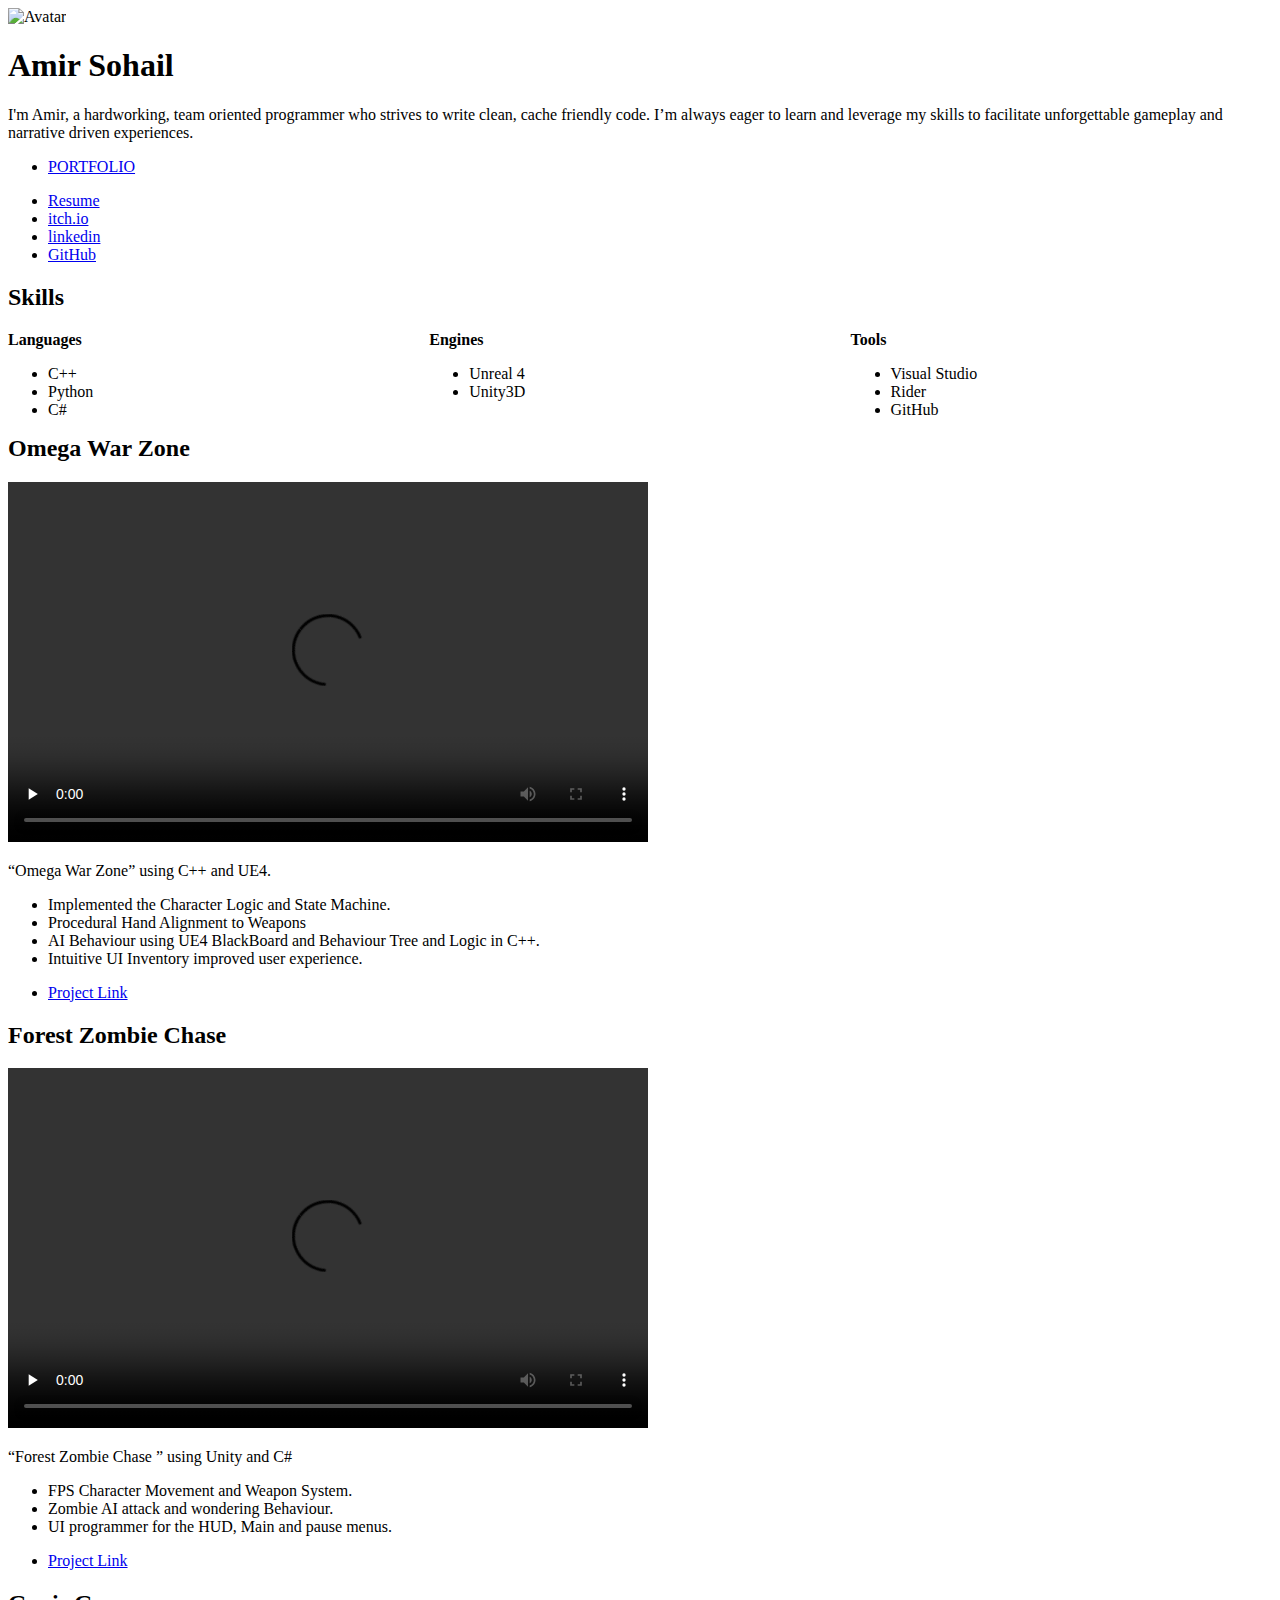
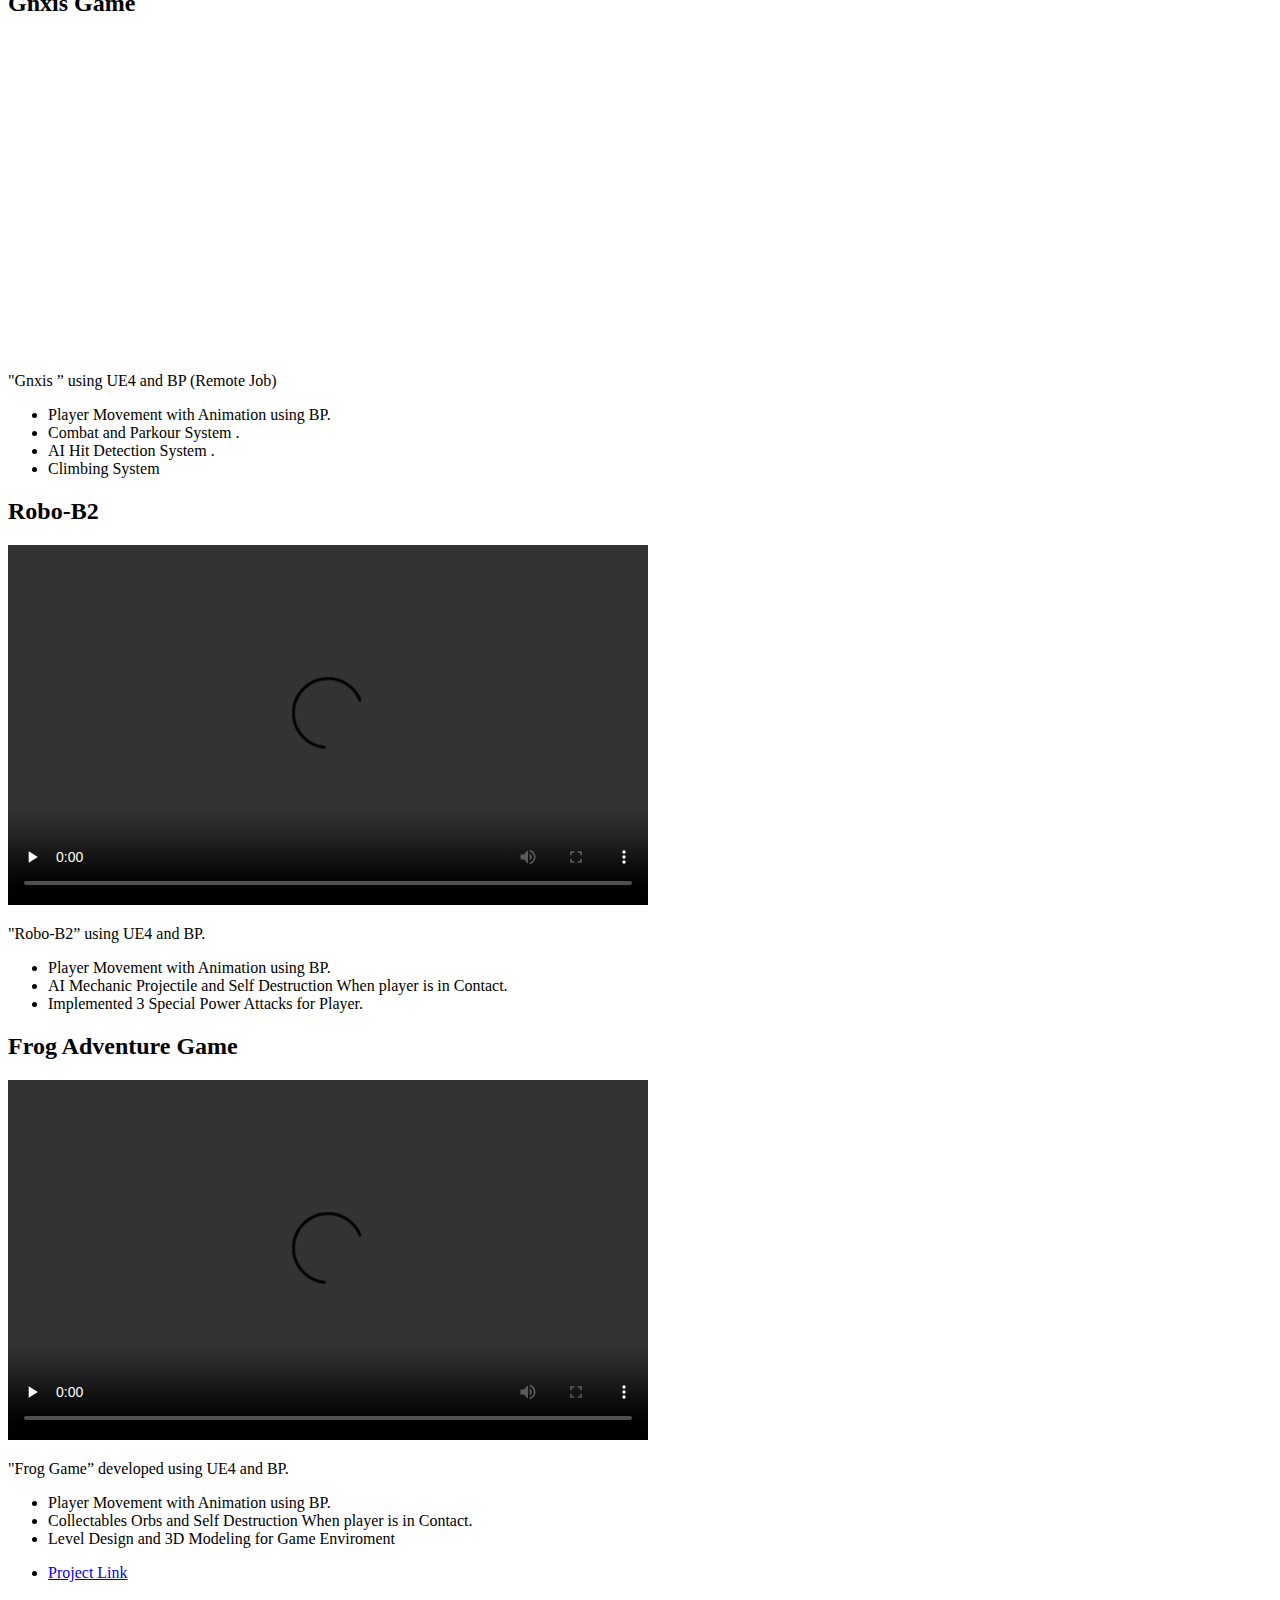
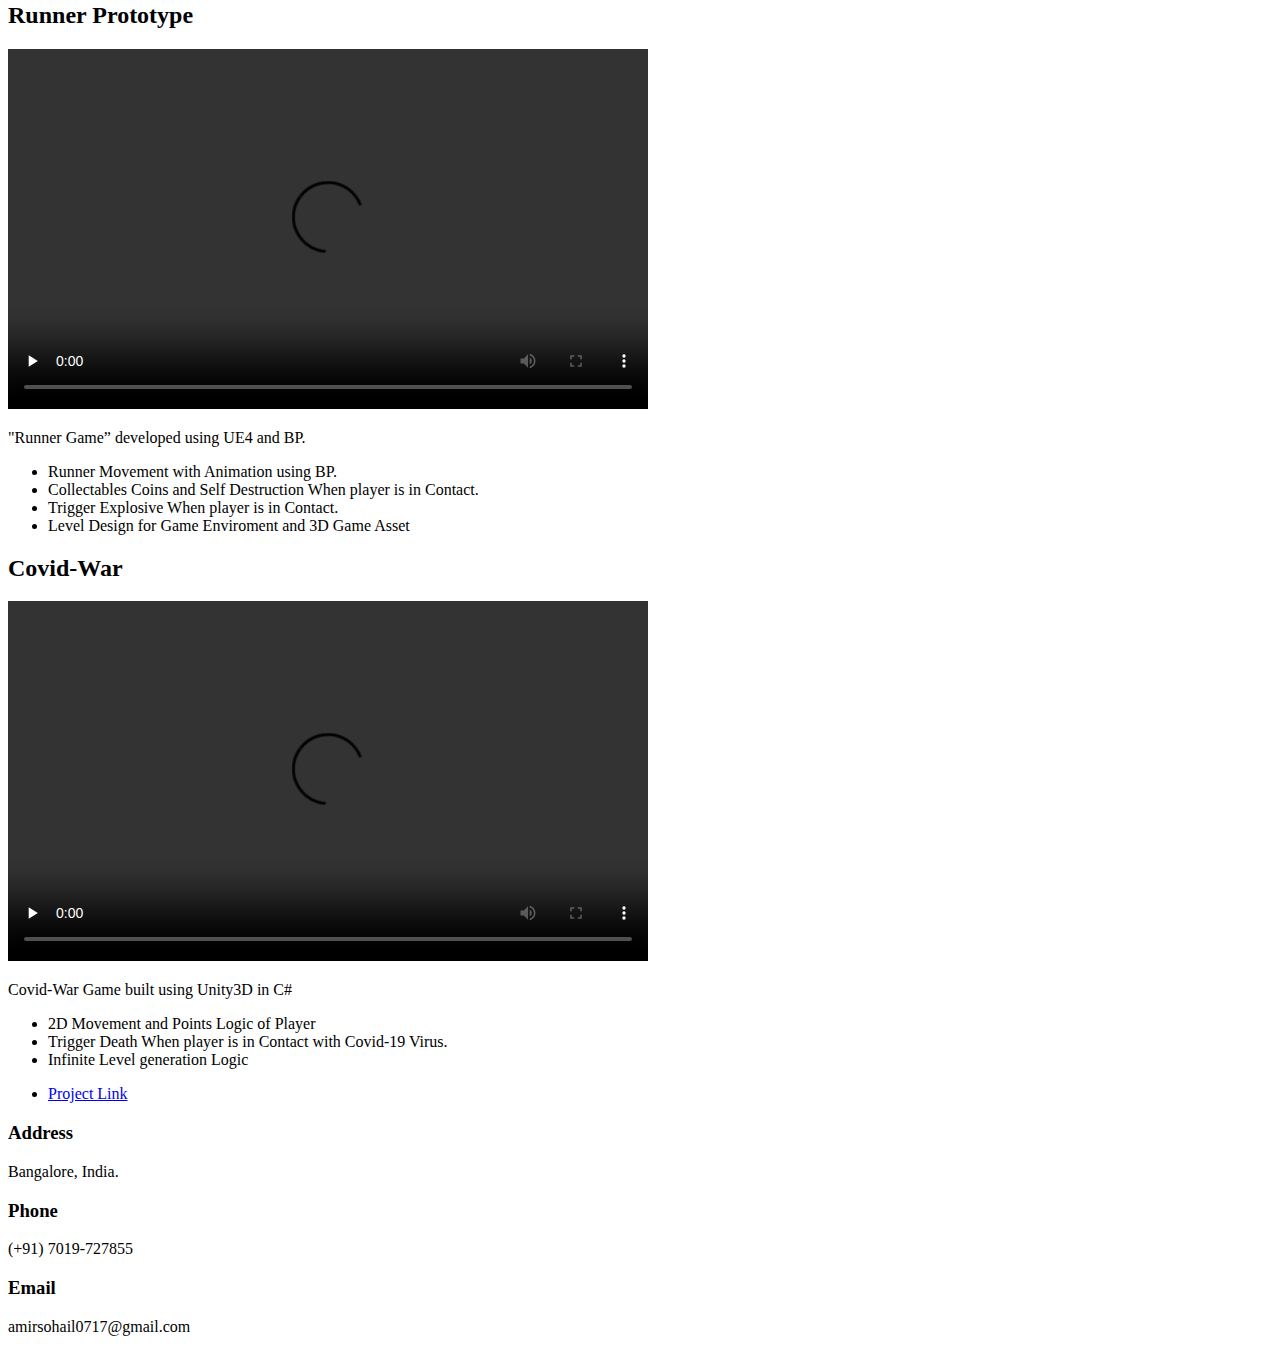
==== index.html @ 927e7188 "Update index.html" ====
<!DOCTYPE HTML>
<!--
	Massively by HTML5 UP
	html5up.net | @ajlkn
	Free for personal and commercial use under the CCA 3.0 license (html5up.net/license)
-->
<html>
	
	<head>
		<title>AMIR PORTFOLIO</title>
		<meta charset="utf-8" />
		<meta name="viewport" content="width=device-width, initial-scale=1, user-scalable=no" />
		<link rel="stylesheet" href="assets/css/main.css" />
		<noscript><link rel="stylesheet" href="assets/css/noscript.css" /></noscript>
		
	</head>
	
	<body class="is-preload">

		<!-- Wrapper -->
			<div id="wrapper" class="fade-in">

				
				  
				<!-- Intro -->
					<div id="intro">
						<!-- <div class="Profile"> -->
							<img src="images/Profile.jpg"  class="image--Profile" alt="Avatar">
						<!-- </div> -->

						<!-- <image src="images/Profile.jpg" alt="Avatar"> -->
							 
						<h1>Amir Sohail</h1>
						<p>I'm Amir, a hardworking, team oriented programmer who strives to write clean, cache friendly code. I’m always eager to learn and leverage my skills to facilitate unforgettable gameplay and narrative driven experiences.</p>
						<!-- <ul class="actions">
							<li><a href="#header" class="button icon solid solo fa-arrow-down scrolly">Continue</a></li>
						</ul> -->
					</div>

				<!-- Header -->
					<header id="header">
						<!-- <a href="index.html" class="logo">scroll</a> -->
					</header>

				<!-- Nav -->
					<nav id="nav">
						<ul class="links">
							<li class="active"><a href="index.html"> PORTFOLIO</a></li>
							<!-- <li><a href="generic.html">Generic Page</a></li>
							<li><a href="elements.html">Elements Reference</a></li> -->
						</ul>
					 
						<ul class="icons">
							<!-- <li><a href="#" class="icon brands fa-twitter"><span class="label">Twitter</span></a></li>  --> 
							<li><a href="./images/Resume.pdf" target="_blank" type="application/pdf">    Resume   </a></li>
							<li><a href="https://amir0717.itch.io/"   class="fab fa-itch-io">  <span class="label">itch.io</span></a></li>
							<li><a href="https://www.linkedin.com/in/amir-s-07bb90153/" class="icon brands fa-linkedin"><span class="label">linkedin</span></a></li>
							<li><a href="https://github.com/ACMOIDRE" class="icon brands fa-github"><span class="label">GitHub</span></a></li>
						</ul>
					</nav>

				 

				<!-- Main -->
					<div id="main">


						<div class="SiteSection">
							
							<h2 class="SectionHeader">Skills</h2>	
							<div class="container-X"  >
								

								 

								<div class="col-xs-4 Listing"  style=" display: grid; float: left;  width: 33.33%;    background: transparent;" >
									<strong>Languages</strong>
									<ul>
										<li>C++</li>
										<li>Python</li>
										<li>C#</li>
									</ul>
								</div>

								<div class="col-xs-4 Listing" style=" display: grid; float: left; width: 33.33%;    background: transparent;">
									<strong>Engines</strong>
									<ul>
										<li>Unreal 4</li>
										<li>Unity3D</li>										
									</ul>
								</div>	

								<div class="col-xs-4 Listing" style=" display: grid; float: left; width: 33.33%;   background: transparent;" >
									<strong>Tools</strong>
									<ul>
										<li>Visual Studio</li>
										<li>Rider</li>
										<li>GitHub</li>
									</ul>
								</div>

								

							    

							</div>
						</div>

						<!-- Featured Post -->
							<article class="post featured">

								 <header class="major">  
								 	  <!-- <h2>Projects</h2>
									<p>These are the current projects on which I have worked.  Check out the GitHub and itch.io links for the most up-to-date Work. <br />   
									</p>   -->
								</header>  

								<header class="major">
									<!-- <span class="date">April 22, 2017</span> -->
									<h2> Omega War Zone  </h2>
								</header>

								<!-- <a  class="image main"><img src="images/pic01.jpg" alt="" /></a> -->

								<video width="640" height="360" controls preload="none">
									<source src="images/Shooter_Demo.mp4" type="video/mp4">
									Your browser does not support the video Preload.
								  </video>

								<!-- <p> Omega War Zone Game is third-person shooter game, the protagonist is trapped in an extraterrestrial battle zone..</p> -->
								<p>“Omega War Zone” using C++ and UE4.</p>

								<div  style=" text-align: left; background: transparent;"  >
									 
									<ul>
										<li> Implemented the Character Logic and State Machine.</li>
										<li> Procedural Hand Alignment to Weapons</li>
										<li> AI Behaviour using UE4 BlackBoard and Behaviour Tree and Logic in C++.</li>			
										<li> Intuitive UI Inventory improved user experience.</li>							
									</ul>
								</div>	
								
								<ul class="actions special">
									<li><a href="https://github.com/ACMOIDRE/OmegaWarZoneShooter" class="button large">Project Link</a></li>
								</ul>
							</article>

						<!-- Posts -->
							<section class="posts">

								
							 
								
								
								 <article>
									<header>
										<!-- <span class="date">April 18, 2017</span> -->
										<h2><a  > Forest Zombie Chase  </a></h2>
									</header>
									<!-- <a  class="image fit"><img src="images/pic3.jpg" alt="" /></a> -->

									<video width="640" height="360" controls preload="none">
										<source src="images/FPS_Demo.mp4" type="video/mp4">
										Your browser does not support the video Preload.
									  </video>

									<p> “Forest Zombie Chase  ”  using  Unity and C#</p>
									
									<div  style=" text-align: left; background: transparent;"  >									 
										<ul>
											<li> FPS Character Movement and Weapon System.</li>
											<li> Zombie AI attack and wondering Behaviour.</li>			
											<li> UI programmer for the HUD, Main and pause menus.</li>							
										</ul>
									</div>

									<ul class="actions special">
										<li><a href= "https://github.com/ACMOIDRE/Forest-Zombie-Chase" class="button">Project Link</a></li>
									</ul>
								</article>

								<article>
									<header>
										<!-- <span class="date">April 18, 2017</span> -->
										<h2><a  >Gnxis Game </a></h2>
									</header>
									 
									<iframe width="560" height="315" src="https://www.youtube.com/embed/CVzIyQYFRlk" title="YouTube video player" frameborder="0" allow="accelerometer; autoplay; clipboard-write; encrypted-media; gyroscope; picture-in-picture; web-share" allowfullscreen></iframe>
									  

									<p> "Gnxis ”  using UE4 and BP  (Remote Job) </p>

									<div  style=" text-align: left; background: transparent;"  >									 
										<ul>
											<li> Player Movement with Animation using BP. </li>
											<li> Combat  and Parkour System .</li>			
											<li> AI Hit Detection System .</li>		
											<li> Climbing System</li>												 
										</ul>
									</div>

								 

								</article>

								<article>
									<header>
										<!-- <span class="date">April 18, 2017</span> -->
										<h2><a  >Robo-B2</a></h2>
									</header>
									<!-- <a  class="image fit"><img src="images/pic3.jpg" alt="" /></a> -->

									<video width="640" height="360" controls preload="none">
										<source src="images/Robo_Hammer.mp4" type="video/mp4">
										Your browser does not support the video Preload.
									  </video>

									<p> "Robo-B2”  using UE4 and BP.</p>

									<div  style=" text-align: left; background: transparent;"  >									 
										<ul>
											<li> Player Movement with Animation using BP. </li>
											<li> AI Mechanic Projectile and Self Destruction When player is in Contact.</li>			
											<li> Implemented 3 Special Power Attacks for Player.</li>							
										</ul>
									</div>

								 

								</article>

								<!--  <article>
									<header> 
										<h2>TBA</h2>
									</header>
									<a   class="image fit"><img src="images/pic4.jpg" alt="" /></a>
									<p>Third-person adventure game with a low-poly look. Soon, I'll begin working on this game project.</p>
									<ul class="actions special">
										<li><a href="#" class="button">Project Link</a></li>
									</ul>
								</article>  -->

								<!--
								<article>
									<header>
										<span class="date">April 14, 2017</span>
										<h2><a href="#">Tempus sed<br />
										nulla imperdiet</a></h2>
									</header>
									<a href="#" class="image fit"><img src="images/pic05.jpg" alt="" /></a>
									<p>Donec eget ex magna. Interdum et malesuada fames ac ante ipsum primis in faucibus. Pellentesque venenatis dolor imperdiet dolor mattis sagittis magna etiam.</p>
									<ul class="actions special">
										<li><a href="#" class="button">Full Story</a></li>
									</ul>
								</article>
								<article>
									<header>
										<span class="date">April 11, 2017</span>
										<h2><a href="#">Odio magna<br />
										sed consectetur</a></h2>
									</header>
									<a href="#" class="image fit"><img src="images/pic06.jpg" alt="" /></a>
									<p>Donec eget ex magna. Interdum et malesuada fames ac ante ipsum primis in faucibus. Pellentesque venenatis dolor imperdiet dolor mattis sagittis magna etiam.</p>
									<ul class="actions special">
										<li><a href="#" class="button">Full Story</a></li>
									</ul>
								</article>
								<article>
									<header>
										<span class="date">April 7, 2017</span>
										<h2><a href="#">Augue lorem<br />
										primis vestibulum</a></h2>
									</header>
									<a href="#" class="image fit"><img src="images/pic07.jpg" alt="" /></a>
									<p>Donec eget ex magna. Interdum et malesuada fames ac ante ipsum primis in faucibus. Pellentesque venenatis dolor imperdiet dolor mattis sagittis magna etiam.</p>
									<ul class="actions special">
										<li><a href="#" class="button">Full Story</a></li>
									</ul>
								</article> -->

								 
								<article>
									<header>
										 <!-- <span class="date">April 24, 2017</span>   -->
										<h2>Frog Adventure Game</h2>
									</header>
									<video width="640" height="360" controls preload="none">
										<source src="images/Frog Demo .mp4" type="video/mp4">
										Your browser does not support the video Preload.
									  </video>
									  <p> "Frog Game” developed using UE4 and BP.</p>
									<div  style=" text-align: left; background: transparent;"  >									 
										<ul>
											<li> Player Movement with Animation using BP. </li>
											<li> Collectables Orbs and Self Destruction When player is in Contact.</li>			
											<li> Level Design and 3D Modeling for Game Enviroment</li>							
										</ul>
									</div>
									<ul class="actions special">
										<li><a href="https://drive.google.com/file/d/1zOF3WPN5-6CG1fP9Fnk4nS42MsftiykA/view?usp=sharing" class="button">Project Link</a></li>
									</ul>
								</article> 


								<article>
									<header>
										 <!-- <span class="date">April 24, 2017</span>   -->
										<h2>Runner Prototype</h2>
									</header>
									
									<video width="640" height="360" controls preload="none">
										<source src="images/CreateForHogry.mp4" type="video/mp4">
										Your browser does not support the video Preload.
									  </video>
									  <p> "Runner Game” developed using UE4 and BP.</p>
									<div  style=" text-align: left; background: transparent;"  >									 
										<ul>
											<li> Runner Movement with Animation using BP. </li>
											<li> Collectables Coins and Self Destruction When player is in Contact.</li>
											<li> Trigger Explosive When player is in Contact.</li>		
											<li> Level Design for Game Enviroment and 3D Game Asset  </li>							
										</ul>
									</div>
									
									<ul class="actions special">
										<!-- <li><a href="https://amir0717.itch.io/covid-war" class="button">Project Link</a></li> -->
									</ul>
								</article> 


								<article>
									<header>
										 <!-- <span class="date">April 24, 2017</span>    CovidVirus.mp4 -->
										<h2> Covid-War </h2>
									</header>
									<video width="640" height="360" controls preload="none">
										<source src="images/CovidVirus.mp4" type="video/mp4">
										Your browser does not support the video Preload.
									  </video>
									 
									<p>Covid-War Game built using Unity3D in C# </p>
									<div  style=" text-align: left; background: transparent;"  >									 
										<ul>
											<li> 2D Movement and Points Logic of Player </li>
											<li> Trigger Death When player is in Contact with Covid-19 Virus.</li>		
											<li> Infinite Level generation Logic   </li>							
										</ul>
									</div>
									<ul class="actions special">
										<li><a href="https://amir0717.itch.io/covid-war" class="button">Project Link</a></li>
									</ul>
								</article> 
								


							</section>

						<!-- Footer -->
							<footer>
								<!-- <div class="pagination">
									 <a href="#" class="previous">Prev</a>-->
									<!-- <a href="#" class="page active">1</a>
									<a href="#" class="page">2</a>
									<a href="#" class="page">3</a>
									<span class="extra">&hellip;</span>
									<a href="#" class="page">8</a>
									<a href="#" class="page">9</a>
									<a href="#" class="page">10</a>
									<a href="#" class="next">Next</a> 
								</div> -->
							</footer>

					</div>

				<!-- Footer -->
					<footer id="footer">
						<!-- <section>
							<form method="post" action="#">
								<div class="fields">
									<div class="field">
										<label for="name">Name</label>
										<input type="text" name="name" id="name" />
									</div>
									<div class="field">
										<label for="email">Email</label>
										<input type="text" name="email" id="email" />
									</div>
									<div class="field">
										<label for="message">Message</label>
										<textarea name="message" id="message" rows="3"></textarea>
									</div>
								</div>
								<ul class="actions">
									<li><input type="submit" value="Send Message" /></li>
								</ul>
							</form>
						</section> -->
						<section class="split contact">
							<section class="alt">
								<h3>Address</h3>
								<p>Bangalore,  India.</p>
							</section>
							<section>
								<h3>Phone</h3>
								<p> (+91) 7019-727855 </p>
							</section>
							<section>
								<h3>Email</h3>
								<p> amirsohail0717@gmail.com </p>
							</section>
							<!-- <section>
								<h3>Social</h3>
								<ul class="icons alt">
									<li><a href="#" class="icon brands alt fa-twitter"><span class="label">Twitter</span></a></li>
									<li><a href="#" class="icon brands alt fa-facebook-f"><span class="label">Facebook</span></a></li>
									<li><a href="#" class="icon brands alt fa-instagram"><span class="label">Instagram</span></a></li> -->
									<!-- <li><a href="https://github.com/ACMOIDRE" class="icon brands alt fa-github"><span class="label">GitHub</span></a></li> 
								</ul>
							</section>   -->
						</section>
					</footer>

				<!-- Copyright -->
					<!-- <div id="copyright">
						<ul><li>&copy; Untitled</li><li>Design: <a href="https://html5up.net">HTML5 UP</a></li></ul>
					</div> -->

			</div>

		<!-- Scripts -->
			<script src="assets/js/jquery.min.js"></script>
			<script src="assets/js/jquery.scrollex.min.js"></script>
			<script src="assets/js/jquery.scrolly.min.js"></script>
			<script src="assets/js/browser.min.js"></script>
			<script src="assets/js/breakpoints.min.js"></script>
			<script src="assets/js/util.js"></script>
			<script src="assets/js/main.js"></script>

	</body>
</html>
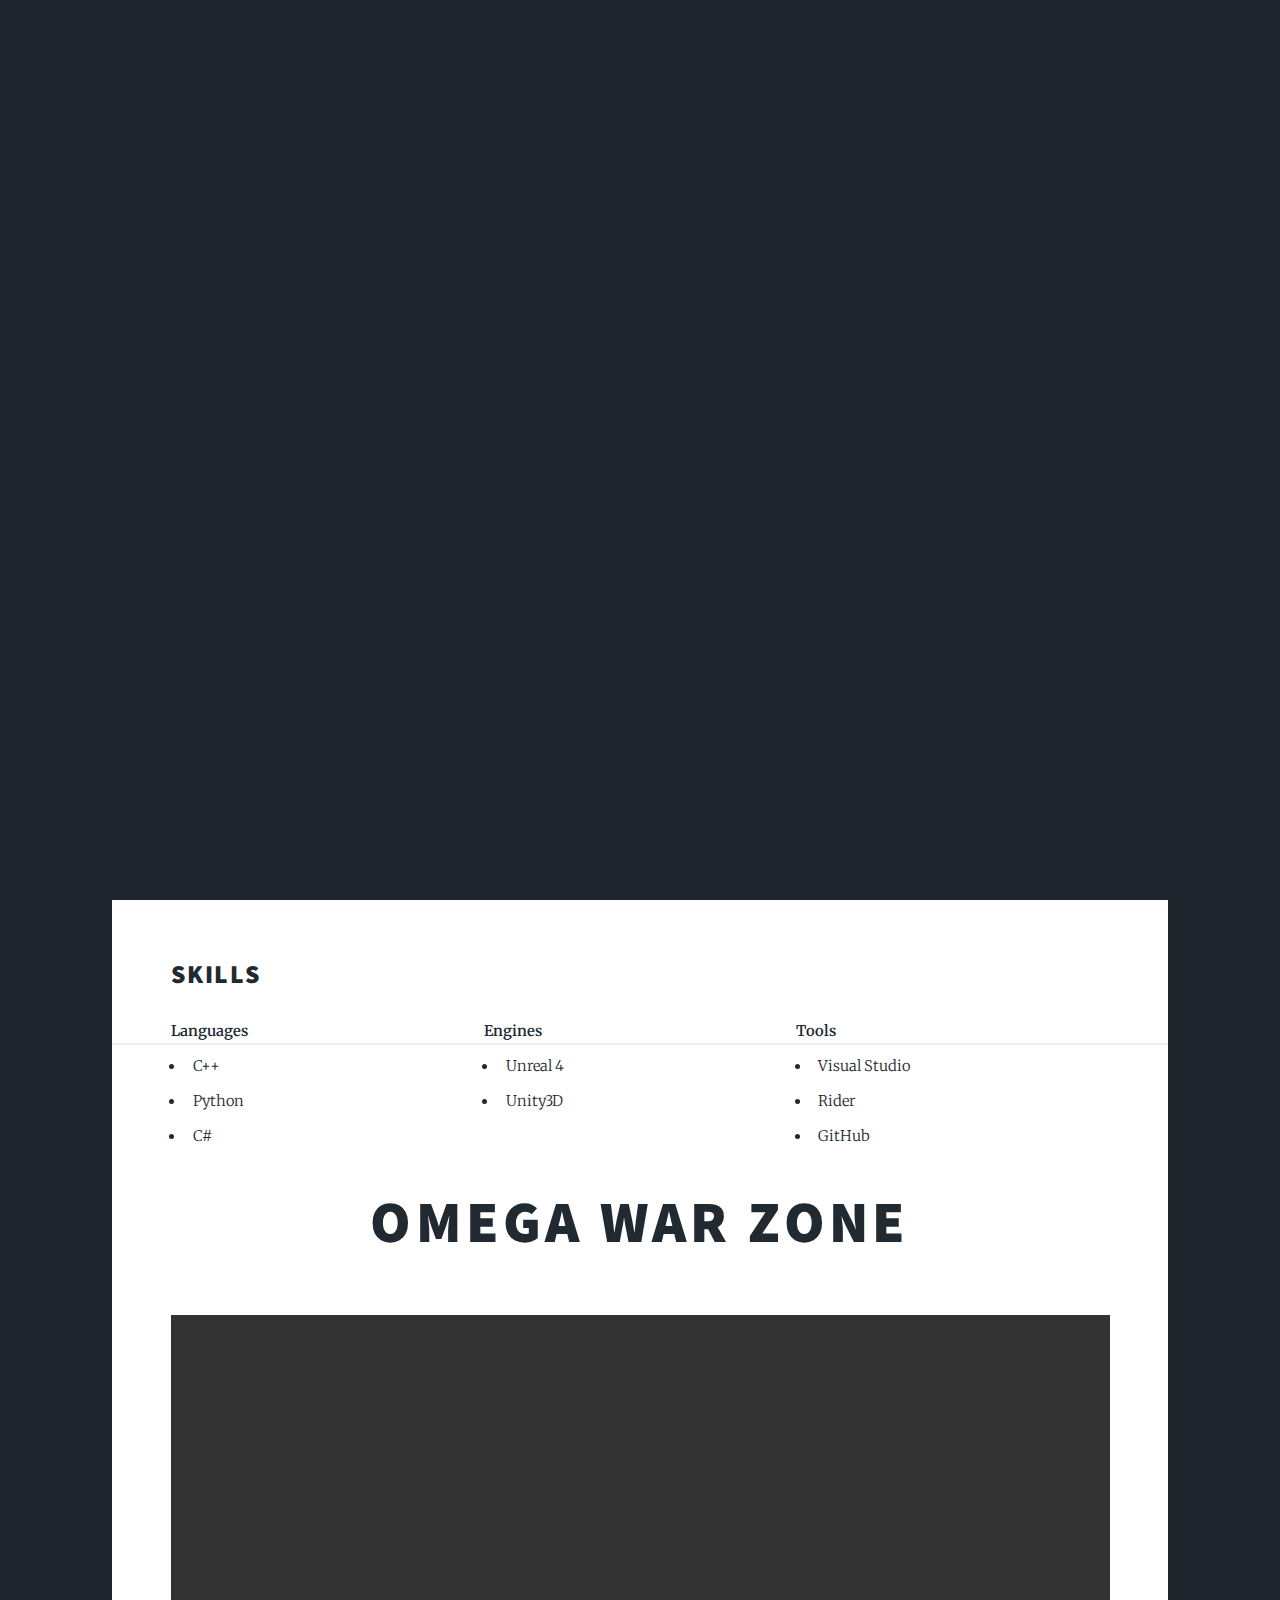
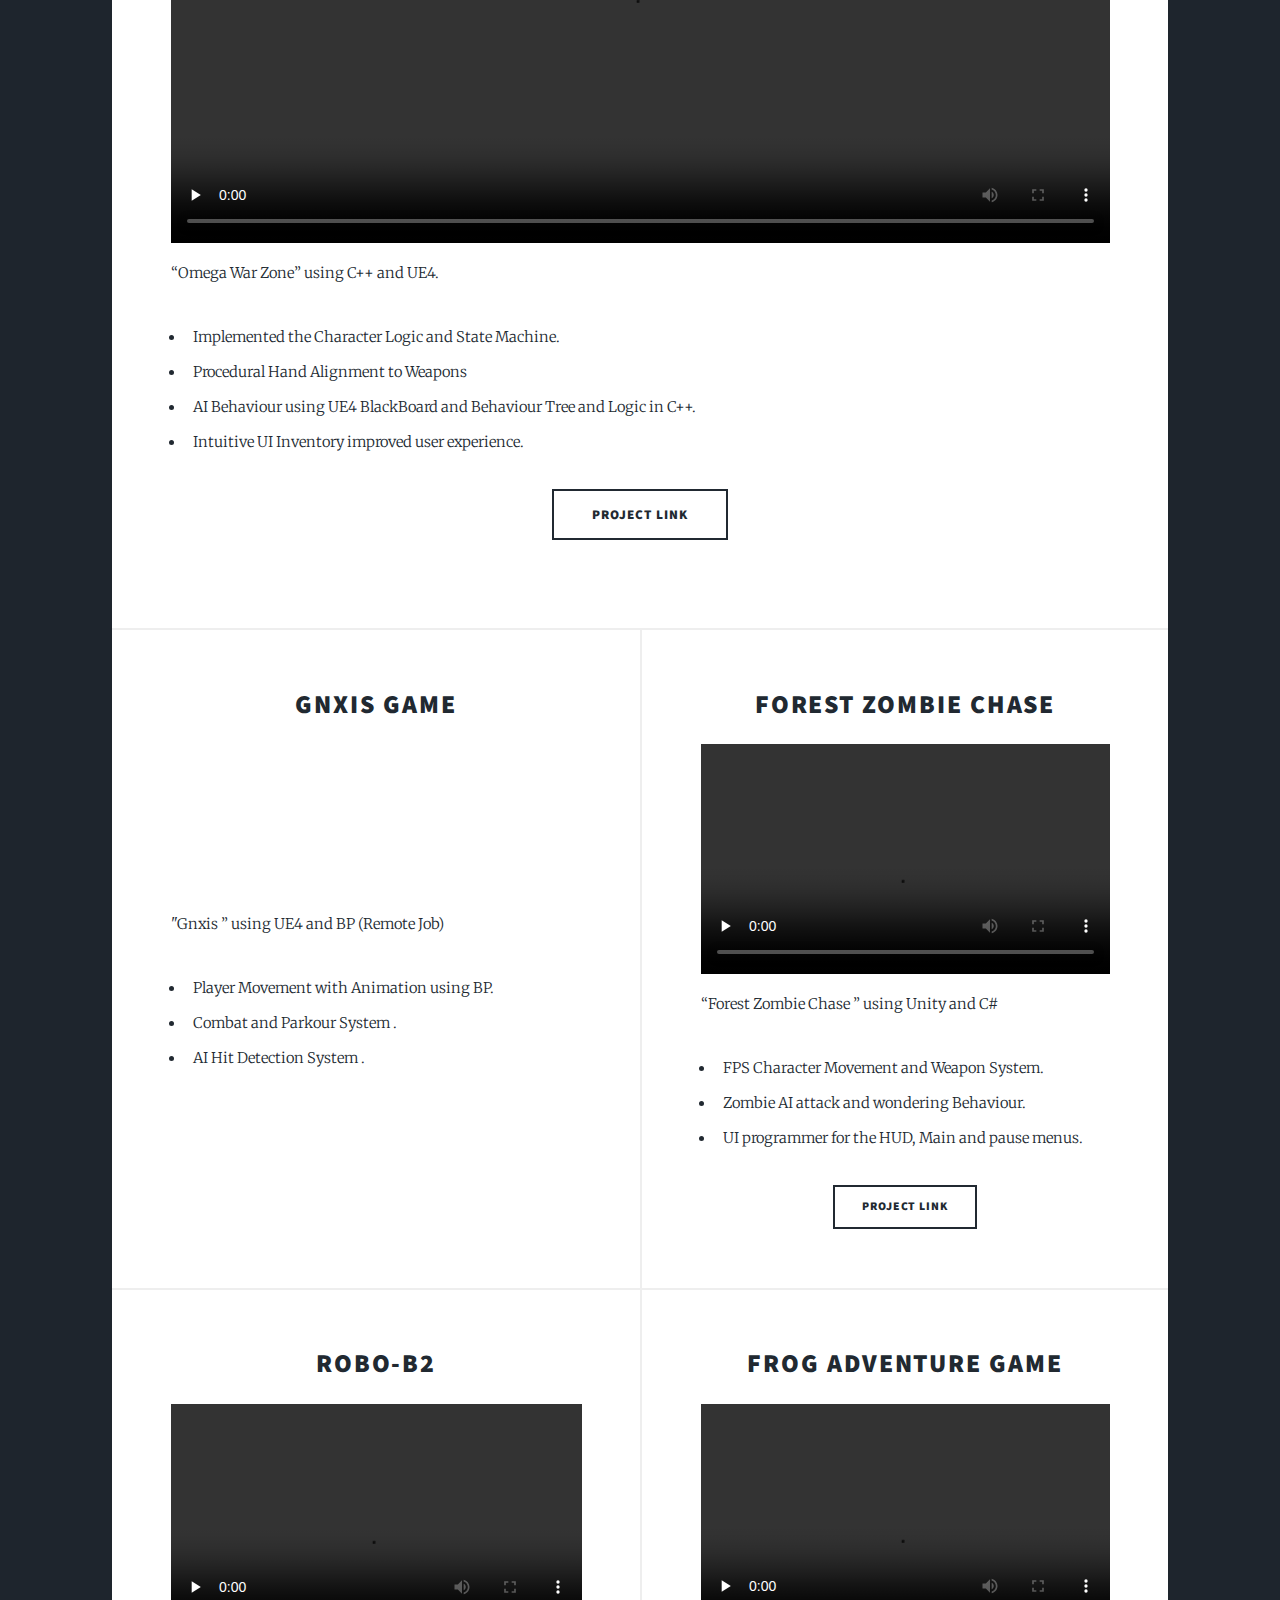
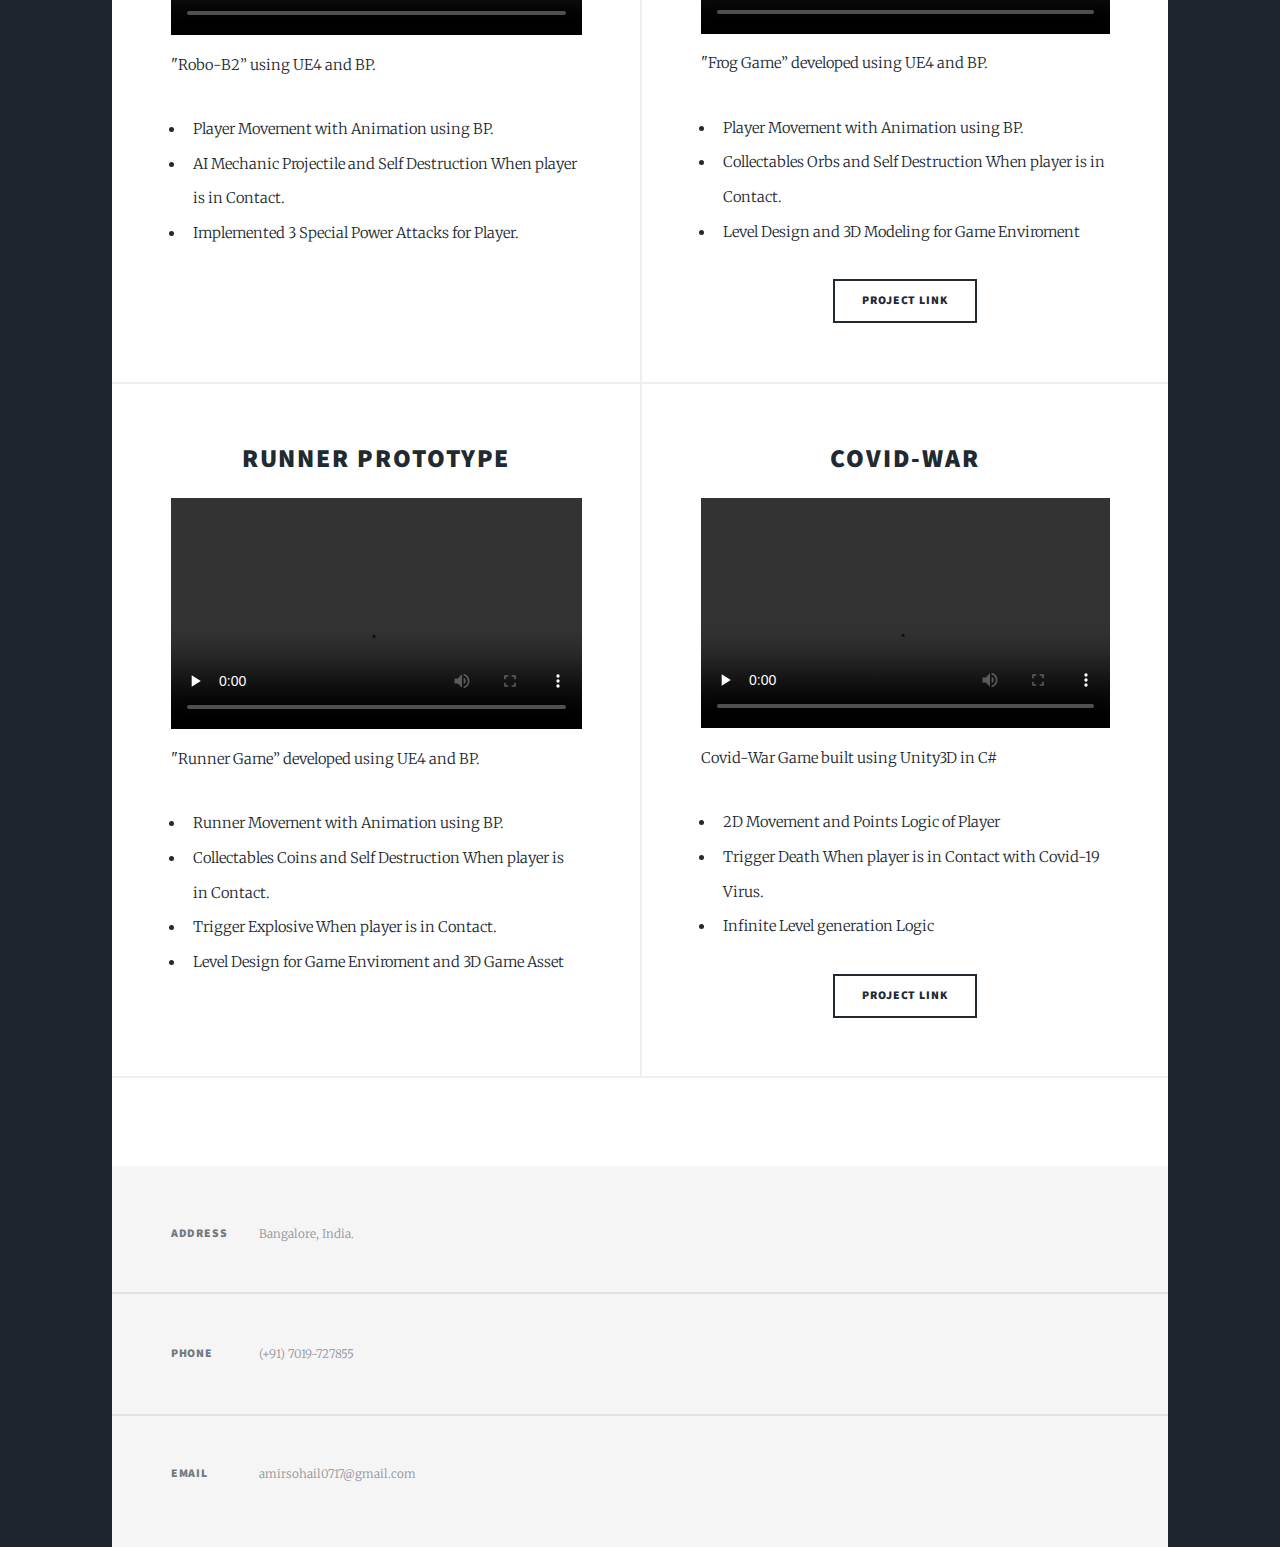
==== commit bdef1516: "Responsive iframe setting update" ====
--- a/index.html
+++ b/index.html
@@ -151,8 +151,32 @@
 								
 							 
 								
-								
-								 <article>
+								 
+								<article>
+									<header>
+										<!-- <span class="date">April 18, 2017</span> -->
+										<h2><a  >Gnxis Game </a></h2>
+									</header>
+									 <div  class = "iframe-container">
+									<iframe width="640" height="360" src="https://www.youtube.com/embed/CVzIyQYFRlk" title="YouTube video player" frameborder="0" allow="accelerometer; autoplay; clipboard-write; encrypted-media; gyroscope; picture-in-picture; web-share" allowfullscreen></iframe>
+									 </div>
+
+									<p> "Gnxis ”  using UE4 and BP  (Remote Job) </p>
+
+									<div  style=" text-align: left; background: transparent;"  >									 
+										<ul>
+											<li> Player Movement with Animation using BP. </li>
+											<li> Combat  and Parkour System .</li>			
+											<li> AI Hit Detection System .</li>		
+											<!-- <li> Climbing System</li>												  -->
+										</ul>
+									</div>								 
+
+								</article>
+
+								
+
+								<article>
 									<header>
 										<!-- <span class="date">April 18, 2017</span> -->
 										<h2><a  > Forest Zombie Chase  </a></h2>
@@ -179,29 +203,7 @@
 									</ul>
 								</article>
 
-								<article>
-									<header>
-										<!-- <span class="date">April 18, 2017</span> -->
-										<h2><a  >Gnxis Game </a></h2>
-									</header>
-									 
-									<iframe width="560" height="315" src="https://www.youtube.com/embed/CVzIyQYFRlk" title="YouTube video player" frameborder="0" allow="accelerometer; autoplay; clipboard-write; encrypted-media; gyroscope; picture-in-picture; web-share" allowfullscreen></iframe>
-									  
-
-									<p> "Gnxis ”  using UE4 and BP  (Remote Job) </p>
-
-									<div  style=" text-align: left; background: transparent;"  >									 
-										<ul>
-											<li> Player Movement with Animation using BP. </li>
-											<li> Combat  and Parkour System .</li>			
-											<li> AI Hit Detection System .</li>		
-											<li> Climbing System</li>												 
-										</ul>
-									</div>
-
-								 
-
-								</article>
+								
 
 								<article>
 									<header>
--- a/assets/css/main.css
+++ b/assets/css/main.css
@@ -0,0 +1,4739 @@
+@import url(fontawesome-all.min.css);
+@import url("https://fonts.googleapis.com/css?family=Merriweather:300,700,300italic,700italic|Source+Sans+Pro:900");
+
+/*
+	Massively by HTML5 UP
+	html5up.net | @ajlkn
+	Free for personal and commercial use under the CCA 3.0 license (html5up.net/license)
+*/
+
+html, body, div, span, applet, object,
+iframe, h1, h2, h3, h4, h5, h6, p, blockquote,
+pre, a, abbr, acronym, address, big, cite,
+code, del, dfn, em, img, ins, kbd, q, s, samp,
+small, strike, strong, sub, sup, tt, var, b,
+u, i, center, dl, dt, dd, ol, ul, li, fieldset,
+form, label, legend, table, caption, tbody,
+tfoot, thead, tr, th, td, article, aside,
+canvas, details, embed, figure, figcaption,
+footer, header, hgroup, menu, nav, output, ruby,
+section, summary, time, mark, audio, video {
+	margin: 0;
+	padding: 0;
+	border: 0;
+	font-size: 100%;
+	font: inherit;
+	vertical-align: baseline;}
+
+article, aside, details, figcaption, figure,
+footer, header, hgroup, menu, nav, section {
+	display: block;}
+
+.Profile {
+		padding: 100px;
+	  }	
+	  
+	  
+.image--Profile {
+		width: 250px;
+		height: 250px;
+		border-radius: 50%;
+		/* padding: 0 !important;  */
+		padding-bottom: 10px;
+	  
+		object-fit: cover;
+		object-position: center right;
+		
+	  }
+
+body {
+	line-height: 1;
+}
+
+ 
+
+
+ol, ul {
+	list-style: none;
+}
+
+blockquote, q {
+	quotes: none;
+}
+
+	blockquote:before, blockquote:after, q:before, q:after {
+		content: '';
+		content: none;
+	}
+
+table {
+	border-collapse: collapse;
+	border-spacing: 0;
+}
+
+body {
+	-webkit-text-size-adjust: none;
+}
+
+mark {
+	background-color: transparent;
+	color: inherit;
+}
+
+input::-moz-focus-inner {
+	border: 0;
+	padding: 0;
+}
+
+input, select, textarea {
+	-moz-appearance: none;
+	-webkit-appearance: none;
+	-ms-appearance: none;
+	appearance: none;
+}
+
+/* Basic */
+
+	@-ms-viewport {
+		width: device-width;
+	}
+
+	body {
+		-ms-overflow-style: scrollbar;
+	}
+
+	@media screen and (max-width: 480px) {
+
+		html, body {
+			min-width: 320px;
+		}
+
+	}
+
+	html {
+		box-sizing: border-box;
+	}
+
+	*, *:before, *:after {
+		box-sizing: inherit;
+	}
+
+	body {
+		background-color: #1e252d;
+	}
+
+		body.is-preload *, body.is-preload *:before, body.is-preload *:after {
+			-moz-animation: none !important;
+			-webkit-animation: none !important;
+			-ms-animation: none !important;
+			animation: none !important;
+			-moz-transition: none !important;
+			-webkit-transition: none !important;
+			-ms-transition: none !important;
+			transition: none !important;
+		}
+
+/* Type */
+
+	html {
+		font-size: 16pt;
+	}
+
+		@media screen and (max-width: 1680px) {
+
+			html {
+				font-size: 12pt;
+			}
+
+		}
+
+		@media screen and (max-width: 1280px) {
+
+			html {
+				font-size: 11pt;
+			}
+
+		}
+
+		@media screen and (max-width: 360px) {
+
+			html {
+				font-size: 10pt;
+			}
+
+		}
+
+	body {
+		color: #212931;
+	}
+
+	body, input, select, textarea {
+		font-family: "Merriweather", Georgia, serif;
+		font-weight: 300;
+		font-size: 1rem;
+		line-height: 2.375;
+	}
+
+	a {
+		-moz-transition: color 0.2s ease-in-out, background-color 0.2s ease-in-out, border-color 0.2s ease-in-out, box-shadow 0.2s ease-in-out;
+		-webkit-transition: color 0.2s ease-in-out, background-color 0.2s ease-in-out, border-color 0.2s ease-in-out, box-shadow 0.2s ease-in-out;
+		-ms-transition: color 0.2s ease-in-out, background-color 0.2s ease-in-out, border-color 0.2s ease-in-out, box-shadow 0.2s ease-in-out;
+		transition: color 0.2s ease-in-out, background-color 0.2s ease-in-out, border-color 0.2s ease-in-out, box-shadow 0.2s ease-in-out;
+		border-bottom: dotted 1px;
+		text-decoration: none;
+	}
+
+		a:hover {
+			border-bottom-color: transparent;
+		}
+
+	strong, b {
+		font-weight: 600;
+	}
+
+	em, i {
+		font-style: italic;
+	}
+
+	p {
+		text-align: justify;
+		margin: 0 0 2rem 0;
+	}
+
+	h1, h2, h3, h4, h5, h6 {
+		font-family: "Source Sans Pro", Helvetica, sans-serif;
+		font-weight: 900;
+		line-height: 1.5;
+		letter-spacing: 0.075em;
+		text-transform: uppercase;
+		margin: 0 0 1rem 0;
+	}
+
+		h1 a, h2 a, h3 a, h4 a, h5 a, h6 a {
+			border-bottom: 0;
+			color: inherit;
+			text-decoration: none;
+		}
+
+	h1 {
+		font-size: 4rem;
+		line-height: 1.1;
+		margin: 0 0 2rem 0;
+	}
+
+	h2 {
+		font-size: 1.75rem;
+		line-height: 1.3;
+		margin: 0 0 1.5rem 0;
+	}
+
+	h3 {
+		font-size: 1.25rem;
+		margin: 0 0 1.5rem 0;
+	}
+
+	h4 {
+		font-size: 1rem;
+	}
+
+	h5 {
+		font-size: 0.9rem;
+	}
+
+	h6 {
+		font-size: 0.8rem;
+	}
+
+	sub {
+		font-size: 0.8rem;
+		position: relative;
+		top: 0.5rem;
+	}
+
+	sup {
+		font-size: 0.8rem;
+		position: relative;
+		top: -0.5rem;
+	}
+
+	blockquote {
+		border-left: solid 4px;
+		font-style: italic;
+		margin: 0 0 2rem 0;
+		padding: 0.5rem 0 0.5rem 2rem;
+	}
+
+	code {
+		border: solid 2px;
+		font-family: "Courier New", monospace;
+		font-size: 0.9rem;
+		margin: 0 0.25rem;
+		padding: 0.25rem 0.65rem;
+	}
+
+	pre {
+		-webkit-overflow-scrolling: touch;
+		font-family: "Courier New", monospace;
+		font-size: 0.9rem;
+		margin: 0 0 2rem 0;
+	}
+
+		pre code {
+			display: block;
+			line-height: 1.75;
+			padding: 1rem 1.5rem;
+			overflow-x: auto;
+		}
+
+	hr {
+		border: 0;
+		border-bottom: solid 2px;
+		margin: 3rem 0;
+	}
+
+		hr.major {
+			margin: 5rem 0;
+		}
+
+	.align-left {
+		text-align: left;
+	}
+
+	.align-center {
+		text-align: center;
+	}
+
+	.align-right {
+		text-align: right;
+	}
+
+	input, select, textarea {
+		color: #212931;
+	}
+
+	a {
+		color: #212931;
+		border-bottom-color: rgba(33, 41, 49, 0.5);
+	}
+
+		a:hover {
+			border-bottom-color: transparent;
+			color: #18bfef !important;
+		}
+
+	strong, b {
+		color: #212931;
+	}
+
+	h1, h2, h3, h4, h5, h6 {
+		color: #212931;
+	}
+
+	blockquote {
+		border-left-color: #eeeeee;
+	}
+
+	code {
+		background: rgba(38, 54, 75, 0.322)
+		border-color: #eeeeee;
+	}
+
+	hr {
+		border-bottom-color: #eeeeee;
+	}
+
+/* Row */
+
+	.row {
+		display: flex;
+		flex-wrap: wrap;
+		box-sizing: border-box;
+		align-items: stretch;
+	}
+
+		.row > * {
+			box-sizing: border-box;
+		}
+
+		.row.gtr-uniform > * > :last-child {
+			margin-bottom: 0;
+		}
+
+		.row.aln-left {
+			justify-content: flex-start;
+		}
+
+		.row.aln-center {
+			justify-content: center;
+		}
+
+		.row.aln-right {
+			justify-content: flex-end;
+		}
+
+		.row.aln-top {
+			align-items: flex-start;
+		}
+
+		.row.aln-middle {
+			align-items: center;
+		}
+
+		.row.aln-bottom {
+			align-items: flex-end;
+		}
+
+		.row > .imp {
+			order: -1;
+		}
+
+		.row > .col-1 {
+			width: 8.33333%;
+		}
+
+		.row > .off-1 {
+			margin-left: 8.33333%;
+		}
+
+		.row > .col-2 {
+			width: 16.66667%;
+		}
+
+		.row > .off-2 {
+			margin-left: 16.66667%;
+		}
+
+		.row > .col-3 {
+			width: 25%;
+		}
+
+		.row > .off-3 {
+			margin-left: 25%;
+		}
+
+		.row > .col-4 {
+			width: 33.33333%;
+		}
+
+		.row > .off-4 {
+			margin-left: 33.33333%;
+		}
+
+		.row > .col-5 {
+			width: 41.66667%;
+		}
+
+		.row > .off-5 {
+			margin-left: 41.66667%;
+		}
+
+		.row > .col-6 {
+			width: 50%;
+		}
+
+		.row > .off-6 {
+			margin-left: 50%;
+		}
+
+		.row > .col-7 {
+			width: 58.33333%;
+		}
+
+		.row > .off-7 {
+			margin-left: 58.33333%;
+		}
+
+		.row > .col-8 {
+			width: 66.66667%;
+		}
+
+		.row > .off-8 {
+			margin-left: 66.66667%;
+		}
+
+		.row > .col-9 {
+			width: 75%;
+		}
+
+		.row > .off-9 {
+			margin-left: 75%;
+		}
+
+		.row > .col-10 {
+			width: 83.33333%;
+		}
+
+		.row > .off-10 {
+			margin-left: 83.33333%;
+		}
+
+		.row > .col-11 {
+			width: 91.66667%;
+		}
+
+		.row > .off-11 {
+			margin-left: 91.66667%;
+		}
+
+		.row > .col-12 {
+			width: 100%;
+		}
+
+		.row > .off-12 {
+			margin-left: 100%;
+		}
+
+		.row.gtr-0 {
+			margin-top: 0;
+			margin-left: 0rem;
+		}
+
+			.row.gtr-0 > * {
+				padding: 0 0 0 0rem;
+			}
+
+			.row.gtr-0.gtr-uniform {
+				margin-top: 0rem;
+			}
+
+				.row.gtr-0.gtr-uniform > * {
+					padding-top: 0rem;
+				}
+
+		.row.gtr-25 {
+			margin-top: 0;
+			margin-left: -0.375rem;
+		}
+
+			.row.gtr-25 > * {
+				padding: 0 0 0 0.375rem;
+			}
+
+			.row.gtr-25.gtr-uniform {
+				margin-top: -0.375rem;
+			}
+
+				.row.gtr-25.gtr-uniform > * {
+					padding-top: 0.375rem;
+				}
+
+		.row.gtr-50 {
+			margin-top: 0;
+			margin-left: -0.75rem;
+		}
+
+			.row.gtr-50 > * {
+				padding: 0 0 0 0.75rem;
+			}
+
+			.row.gtr-50.gtr-uniform {
+				margin-top: -0.75rem;
+			}
+
+				.row.gtr-50.gtr-uniform > * {
+					padding-top: 0.75rem;
+				}
+
+		.row {
+			margin-top: 0;
+			margin-left: -1.5rem;
+		}
+
+			.row > * {
+				padding: 0 0 0 1.5rem;
+			}
+
+			.row.gtr-uniform {
+				margin-top: -1.5rem;
+			}
+
+				.row.gtr-uniform > * {
+					padding-top: 1.5rem;
+				}
+
+		.row.gtr-150 {
+			margin-top: 0;
+			margin-left: -2.25rem;
+		}
+
+			.row.gtr-150 > * {
+				padding: 0 0 0 2.25rem;
+			}
+
+			.row.gtr-150.gtr-uniform {
+				margin-top: -2.25rem;
+			}
+
+				.row.gtr-150.gtr-uniform > * {
+					padding-top: 2.25rem;
+				}
+
+		.row.gtr-200 {
+			margin-top: 0;
+			margin-left: -3rem;
+		}
+
+			.row.gtr-200 > * {
+				padding: 0 0 0 3rem;
+			}
+
+			.row.gtr-200.gtr-uniform {
+				margin-top: -3rem;
+			}
+
+				.row.gtr-200.gtr-uniform > * {
+					padding-top: 3rem;
+				}
+
+		@media screen and (max-width: 1680px) {
+
+			.row {
+				display: flex;
+				flex-wrap: wrap;
+				box-sizing: border-box;
+				align-items: stretch;
+			}
+
+				.row > * {
+					box-sizing: border-box;
+				}
+
+				.row.gtr-uniform > * > :last-child {
+					margin-bottom: 0;
+				}
+
+				.row.aln-left {
+					justify-content: flex-start;
+				}
+
+				.row.aln-center {
+					justify-content: center;
+				}
+
+				.row.aln-right {
+					justify-content: flex-end;
+				}
+
+				.row.aln-top {
+					align-items: flex-start;
+				}
+
+				.row.aln-middle {
+					align-items: center;
+				}
+
+				.row.aln-bottom {
+					align-items: flex-end;
+				}
+
+				.row > .imp-xlarge {
+					order: -1;
+				}
+
+				.row > .col-1-xlarge {
+					width: 8.33333%;
+				}
+
+				.row > .off-1-xlarge {
+					margin-left: 8.33333%;
+				}
+
+				.row > .col-2-xlarge {
+					width: 16.66667%;
+				}
+
+				.row > .off-2-xlarge {
+					margin-left: 16.66667%;
+				}
+
+				.row > .col-3-xlarge {
+					width: 25%;
+				}
+
+				.row > .off-3-xlarge {
+					margin-left: 25%;
+				}
+
+				.row > .col-4-xlarge {
+					width: 33.33333%;
+				}
+
+				.row > .off-4-xlarge {
+					margin-left: 33.33333%;
+				}
+
+				.row > .col-5-xlarge {
+					width: 41.66667%;
+				}
+
+				.row > .off-5-xlarge {
+					margin-left: 41.66667%;
+				}
+
+				.row > .col-6-xlarge {
+					width: 50%;
+				}
+
+				.row > .off-6-xlarge {
+					margin-left: 50%;
+				}
+
+				.row > .col-7-xlarge {
+					width: 58.33333%;
+				}
+
+				.row > .off-7-xlarge {
+					margin-left: 58.33333%;
+				}
+
+				.row > .col-8-xlarge {
+					width: 66.66667%;
+				}
+
+				.row > .off-8-xlarge {
+					margin-left: 66.66667%;
+				}
+
+				.row > .col-9-xlarge {
+					width: 75%;
+				}
+
+				.row > .off-9-xlarge {
+					margin-left: 75%;
+				}
+
+				.row > .col-10-xlarge {
+					width: 83.33333%;
+				}
+
+				.row > .off-10-xlarge {
+					margin-left: 83.33333%;
+				}
+
+				.row > .col-11-xlarge {
+					width: 91.66667%;
+				}
+
+				.row > .off-11-xlarge {
+					margin-left: 91.66667%;
+				}
+
+				.row > .col-12-xlarge {
+					width: 100%;
+				}
+
+				.row > .off-12-xlarge {
+					margin-left: 100%;
+				}
+
+				.row.gtr-0 {
+					margin-top: 0;
+					margin-left: 0rem;
+				}
+
+					.row.gtr-0 > * {
+						padding: 0 0 0 0rem;
+					}
+
+					.row.gtr-0.gtr-uniform {
+						margin-top: 0rem;
+					}
+
+						.row.gtr-0.gtr-uniform > * {
+							padding-top: 0rem;
+						}
+
+				.row.gtr-25 {
+					margin-top: 0;
+					margin-left: -0.375rem;
+				}
+
+					.row.gtr-25 > * {
+						padding: 0 0 0 0.375rem;
+					}
+
+					.row.gtr-25.gtr-uniform {
+						margin-top: -0.375rem;
+					}
+
+						.row.gtr-25.gtr-uniform > * {
+							padding-top: 0.375rem;
+						}
+
+				.row.gtr-50 {
+					margin-top: 0;
+					margin-left: -0.75rem;
+				}
+
+					.row.gtr-50 > * {
+						padding: 0 0 0 0.75rem;
+					}
+
+					.row.gtr-50.gtr-uniform {
+						margin-top: -0.75rem;
+					}
+
+						.row.gtr-50.gtr-uniform > * {
+							padding-top: 0.75rem;
+						}
+
+				.row {
+					margin-top: 0;
+					margin-left: -1.5rem;
+				}
+
+					.row > * {
+						padding: 0 0 0 1.5rem;
+					}
+
+					.row.gtr-uniform {
+						margin-top: -1.5rem;
+					}
+
+						.row.gtr-uniform > * {
+							padding-top: 1.5rem;
+						}
+
+				.row.gtr-150 {
+					margin-top: 0;
+					margin-left: -2.25rem;
+				}
+
+					.row.gtr-150 > * {
+						padding: 0 0 0 2.25rem;
+					}
+
+					.row.gtr-150.gtr-uniform {
+						margin-top: -2.25rem;
+					}
+
+						.row.gtr-150.gtr-uniform > * {
+							padding-top: 2.25rem;
+						}
+
+				.row.gtr-200 {
+					margin-top: 0;
+					margin-left: -3rem;
+				}
+
+					.row.gtr-200 > * {
+						padding: 0 0 0 3rem;
+					}
+
+					.row.gtr-200.gtr-uniform {
+						margin-top: -3rem;
+					}
+
+						.row.gtr-200.gtr-uniform > * {
+							padding-top: 3rem;
+						}
+
+		}
+
+		@media screen and (max-width: 1280px) {
+
+			.row {
+				display: flex;
+				flex-wrap: wrap;
+				box-sizing: border-box;
+				align-items: stretch;
+			}
+
+				.row > * {
+					box-sizing: border-box;
+				}
+
+				.row.gtr-uniform > * > :last-child {
+					margin-bottom: 0;
+				}
+
+				.row.aln-left {
+					justify-content: flex-start;
+				}
+
+				.row.aln-center {
+					justify-content: center;
+				}
+
+				.row.aln-right {
+					justify-content: flex-end;
+				}
+
+				.row.aln-top {
+					align-items: flex-start;
+				}
+
+				.row.aln-middle {
+					align-items: center;
+				}
+
+				.row.aln-bottom {
+					align-items: flex-end;
+				}
+
+				.row > .imp-large {
+					order: -1;
+				}
+
+				.row > .col-1-large {
+					width: 8.33333%;
+				}
+
+				.row > .off-1-large {
+					margin-left: 8.33333%;
+				}
+
+				.row > .col-2-large {
+					width: 16.66667%;
+				}
+
+				.row > .off-2-large {
+					margin-left: 16.66667%;
+				}
+
+				.row > .col-3-large {
+					width: 25%;
+				}
+
+				.row > .off-3-large {
+					margin-left: 25%;
+				}
+
+				.row > .col-4-large {
+					width: 33.33333%;
+				}
+
+				.row > .off-4-large {
+					margin-left: 33.33333%;
+				}
+
+				.row > .col-5-large {
+					width: 41.66667%;
+				}
+
+				.row > .off-5-large {
+					margin-left: 41.66667%;
+				}
+
+				.row > .col-6-large {
+					width: 50%;
+				}
+
+				.row > .off-6-large {
+					margin-left: 50%;
+				}
+
+				.row > .col-7-large {
+					width: 58.33333%;
+				}
+
+				.row > .off-7-large {
+					margin-left: 58.33333%;
+				}
+
+				.row > .col-8-large {
+					width: 66.66667%;
+				}
+
+				.row > .off-8-large {
+					margin-left: 66.66667%;
+				}
+
+				.row > .col-9-large {
+					width: 75%;
+				}
+
+				.row > .off-9-large {
+					margin-left: 75%;
+				}
+
+				.row > .col-10-large {
+					width: 83.33333%;
+				}
+
+				.row > .off-10-large {
+					margin-left: 83.33333%;
+				}
+
+				.row > .col-11-large {
+					width: 91.66667%;
+				}
+
+				.row > .off-11-large {
+					margin-left: 91.66667%;
+				}
+
+				.row > .col-12-large {
+					width: 100%;
+				}
+
+				.row > .off-12-large {
+					margin-left: 100%;
+				}
+
+				.row.gtr-0 {
+					margin-top: 0;
+					margin-left: 0rem;
+				}
+
+					.row.gtr-0 > * {
+						padding: 0 0 0 0rem;
+					}
+
+					.row.gtr-0.gtr-uniform {
+						margin-top: 0rem;
+					}
+
+						.row.gtr-0.gtr-uniform > * {
+							padding-top: 0rem;
+						}
+
+				.row.gtr-25 {
+					margin-top: 0;
+					margin-left: -0.375rem;
+				}
+
+					.row.gtr-25 > * {
+						padding: 0 0 0 0.375rem;
+					}
+
+					.row.gtr-25.gtr-uniform {
+						margin-top: -0.375rem;
+					}
+
+						.row.gtr-25.gtr-uniform > * {
+							padding-top: 0.375rem;
+						}
+
+				.row.gtr-50 {
+					margin-top: 0;
+					margin-left: -0.75rem;
+				}
+
+					.row.gtr-50 > * {
+						padding: 0 0 0 0.75rem;
+					}
+
+					.row.gtr-50.gtr-uniform {
+						margin-top: -0.75rem;
+					}
+
+						.row.gtr-50.gtr-uniform > * {
+							padding-top: 0.75rem;
+						}
+
+				.row {
+					margin-top: 0;
+					margin-left: -1.5rem;
+				}
+
+					.row > * {
+						padding: 0 0 0 1.5rem;
+					}
+
+					.row.gtr-uniform {
+						margin-top: -1.5rem;
+					}
+
+						.row.gtr-uniform > * {
+							padding-top: 1.5rem;
+						}
+
+				.row.gtr-150 {
+					margin-top: 0;
+					margin-left: -2.25rem;
+				}
+
+					.row.gtr-150 > * {
+						padding: 0 0 0 2.25rem;
+					}
+
+					.row.gtr-150.gtr-uniform {
+						margin-top: -2.25rem;
+					}
+
+						.row.gtr-150.gtr-uniform > * {
+							padding-top: 2.25rem;
+						}
+
+				.row.gtr-200 {
+					margin-top: 0;
+					margin-left: -3rem;
+				}
+
+					.row.gtr-200 > * {
+						padding: 0 0 0 3rem;
+					}
+
+					.row.gtr-200.gtr-uniform {
+						margin-top: -3rem;
+					}
+
+						.row.gtr-200.gtr-uniform > * {
+							padding-top: 3rem;
+						}
+
+		}
+
+		@media screen and (max-width: 980px) {
+
+			.row {
+				display: flex;
+				flex-wrap: wrap;
+				box-sizing: border-box;
+				align-items: stretch;
+			}
+
+				.row > * {
+					box-sizing: border-box;
+				}
+
+				.row.gtr-uniform > * > :last-child {
+					margin-bottom: 0;
+				}
+
+				.row.aln-left {
+					justify-content: flex-start;
+				}
+
+				.row.aln-center {
+					justify-content: center;
+				}
+
+				.row.aln-right {
+					justify-content: flex-end;
+				}
+
+				.row.aln-top {
+					align-items: flex-start;
+				}
+
+				.row.aln-middle {
+					align-items: center;
+				}
+
+				.row.aln-bottom {
+					align-items: flex-end;
+				}
+
+				.row > .imp-medium {
+					order: -1;
+				}
+
+				.row > .col-1-medium {
+					width: 8.33333%;
+				}
+
+				.row > .off-1-medium {
+					margin-left: 8.33333%;
+				}
+
+				.row > .col-2-medium {
+					width: 16.66667%;
+				}
+
+				.row > .off-2-medium {
+					margin-left: 16.66667%;
+				}
+
+				.row > .col-3-medium {
+					width: 25%;
+				}
+
+				.row > .off-3-medium {
+					margin-left: 25%;
+				}
+
+				.row > .col-4-medium {
+					width: 33.33333%;
+				}
+
+				.row > .off-4-medium {
+					margin-left: 33.33333%;
+				}
+
+				.row > .col-5-medium {
+					width: 41.66667%;
+				}
+
+				.row > .off-5-medium {
+					margin-left: 41.66667%;
+				}
+
+				.row > .col-6-medium {
+					width: 50%;
+				}
+
+				.row > .off-6-medium {
+					margin-left: 50%;
+				}
+
+				.row > .col-7-medium {
+					width: 58.33333%;
+				}
+
+				.row > .off-7-medium {
+					margin-left: 58.33333%;
+				}
+
+				.row > .col-8-medium {
+					width: 66.66667%;
+				}
+
+				.row > .off-8-medium {
+					margin-left: 66.66667%;
+				}
+
+				.row > .col-9-medium {
+					width: 75%;
+				}
+
+				.row > .off-9-medium {
+					margin-left: 75%;
+				}
+
+				.row > .col-10-medium {
+					width: 83.33333%;
+				}
+
+				.row > .off-10-medium {
+					margin-left: 83.33333%;
+				}
+
+				.row > .col-11-medium {
+					width: 91.66667%;
+				}
+
+				.row > .off-11-medium {
+					margin-left: 91.66667%;
+				}
+
+				.row > .col-12-medium {
+					width: 100%;
+				}
+
+				.row > .off-12-medium {
+					margin-left: 100%;
+				}
+
+				.row.gtr-0 {
+					margin-top: 0;
+					margin-left: 0rem;
+				}
+
+					.row.gtr-0 > * {
+						padding: 0 0 0 0rem;
+					}
+
+					.row.gtr-0.gtr-uniform {
+						margin-top: 0rem;
+					}
+
+						.row.gtr-0.gtr-uniform > * {
+							padding-top: 0rem;
+						}
+
+				.row.gtr-25 {
+					margin-top: 0;
+					margin-left: -0.375rem;
+				}
+
+					.row.gtr-25 > * {
+						padding: 0 0 0 0.375rem;
+					}
+
+					.row.gtr-25.gtr-uniform {
+						margin-top: -0.375rem;
+					}
+
+						.row.gtr-25.gtr-uniform > * {
+							padding-top: 0.375rem;
+						}
+
+				.row.gtr-50 {
+					margin-top: 0;
+					margin-left: -0.75rem;
+				}
+
+					.row.gtr-50 > * {
+						padding: 0 0 0 0.75rem;
+					}
+
+					.row.gtr-50.gtr-uniform {
+						margin-top: -0.75rem;
+					}
+
+						.row.gtr-50.gtr-uniform > * {
+							padding-top: 0.75rem;
+						}
+
+				.row {
+					margin-top: 0;
+					margin-left: -1.5rem;
+				}
+
+					.row > * {
+						padding: 0 0 0 1.5rem;
+					}
+
+					.row.gtr-uniform {
+						margin-top: -1.5rem;
+					}
+
+						.row.gtr-uniform > * {
+							padding-top: 1.5rem;
+						}
+
+				.row.gtr-150 {
+					margin-top: 0;
+					margin-left: -2.25rem;
+				}
+
+					.row.gtr-150 > * {
+						padding: 0 0 0 2.25rem;
+					}
+
+					.row.gtr-150.gtr-uniform {
+						margin-top: -2.25rem;
+					}
+
+						.row.gtr-150.gtr-uniform > * {
+							padding-top: 2.25rem;
+						}
+
+				.row.gtr-200 {
+					margin-top: 0;
+					margin-left: -3rem;
+				}
+
+					.row.gtr-200 > * {
+						padding: 0 0 0 3rem;
+					}
+
+					.row.gtr-200.gtr-uniform {
+						margin-top: -3rem;
+					}
+
+						.row.gtr-200.gtr-uniform > * {
+							padding-top: 3rem;
+						}
+
+		}
+
+		@media screen and (max-width: 736px) {
+
+			.row {
+				display: flex;
+				flex-wrap: wrap;
+				box-sizing: border-box;
+				align-items: stretch;
+			}
+
+				.row > * {
+					box-sizing: border-box;
+				}
+
+				.row.gtr-uniform > * > :last-child {
+					margin-bottom: 0;
+				}
+
+				.row.aln-left {
+					justify-content: flex-start;
+				}
+
+				.row.aln-center {
+					justify-content: center;
+				}
+
+				.row.aln-right {
+					justify-content: flex-end;
+				}
+
+				.row.aln-top {
+					align-items: flex-start;
+				}
+
+				.row.aln-middle {
+					align-items: center;
+				}
+
+				.row.aln-bottom {
+					align-items: flex-end;
+				}
+
+				.row > .imp-small {
+					order: -1;
+				}
+
+				.row > .col-1-small {
+					width: 8.33333%;
+				}
+
+				.row > .off-1-small {
+					margin-left: 8.33333%;
+				}
+
+				.row > .col-2-small {
+					width: 16.66667%;
+				}
+
+				.row > .off-2-small {
+					margin-left: 16.66667%;
+				}
+
+				.row > .col-3-small {
+					width: 25%;
+				}
+
+				.row > .off-3-small {
+					margin-left: 25%;
+				}
+
+				.row > .col-4-small {
+					width: 33.33333%;
+				}
+
+				.row > .off-4-small {
+					margin-left: 33.33333%;
+				}
+
+				.row > .col-5-small {
+					width: 41.66667%;
+				}
+
+				.row > .off-5-small {
+					margin-left: 41.66667%;
+				}
+
+				.row > .col-6-small {
+					width: 50%;
+				}
+
+				.row > .off-6-small {
+					margin-left: 50%;
+				}
+
+				.row > .col-7-small {
+					width: 58.33333%;
+				}
+
+				.row > .off-7-small {
+					margin-left: 58.33333%;
+				}
+
+				.row > .col-8-small {
+					width: 66.66667%;
+				}
+
+				.row > .off-8-small {
+					margin-left: 66.66667%;
+				}
+
+				.row > .col-9-small {
+					width: 75%;
+				}
+
+				.row > .off-9-small {
+					margin-left: 75%;
+				}
+
+				.row > .col-10-small {
+					width: 83.33333%;
+				}
+
+				.row > .off-10-small {
+					margin-left: 83.33333%;
+				}
+
+				.row > .col-11-small {
+					width: 91.66667%;
+				}
+
+				.row > .off-11-small {
+					margin-left: 91.66667%;
+				}
+
+				.row > .col-12-small {
+					width: 100%;
+				}
+
+				.row > .off-12-small {
+					margin-left: 100%;
+				}
+
+				.row.gtr-0 {
+					margin-top: 0;
+					margin-left: 0rem;
+				}
+
+					.row.gtr-0 > * {
+						padding: 0 0 0 0rem;
+					}
+
+					.row.gtr-0.gtr-uniform {
+						margin-top: 0rem;
+					}
+
+						.row.gtr-0.gtr-uniform > * {
+							padding-top: 0rem;
+						}
+
+				.row.gtr-25 {
+					margin-top: 0;
+					margin-left: -0.375rem;
+				}
+
+					.row.gtr-25 > * {
+						padding: 0 0 0 0.375rem;
+					}
+
+					.row.gtr-25.gtr-uniform {
+						margin-top: -0.375rem;
+					}
+
+						.row.gtr-25.gtr-uniform > * {
+							padding-top: 0.375rem;
+						}
+
+				.row.gtr-50 {
+					margin-top: 0;
+					margin-left: -0.75rem;
+				}
+
+					.row.gtr-50 > * {
+						padding: 0 0 0 0.75rem;
+					}
+
+					.row.gtr-50.gtr-uniform {
+						margin-top: -0.75rem;
+					}
+
+						.row.gtr-50.gtr-uniform > * {
+							padding-top: 0.75rem;
+						}
+
+				.row {
+					margin-top: 0;
+					margin-left: -1.5rem;
+				}
+
+					.row > * {
+						padding: 0 0 0 1.5rem;
+					}
+
+					.row.gtr-uniform {
+						margin-top: -1.5rem;
+					}
+
+						.row.gtr-uniform > * {
+							padding-top: 1.5rem;
+						}
+
+				.row.gtr-150 {
+					margin-top: 0;
+					margin-left: -2.25rem;
+				}
+
+					.row.gtr-150 > * {
+						padding: 0 0 0 2.25rem;
+					}
+
+					.row.gtr-150.gtr-uniform {
+						margin-top: -2.25rem;
+					}
+
+						.row.gtr-150.gtr-uniform > * {
+							padding-top: 2.25rem;
+						}
+
+				.row.gtr-200 {
+					margin-top: 0;
+					margin-left: -3rem;
+				}
+
+					.row.gtr-200 > * {
+						padding: 0 0 0 3rem;
+					}
+
+					.row.gtr-200.gtr-uniform {
+						margin-top: -3rem;
+					}
+
+						.row.gtr-200.gtr-uniform > * {
+							padding-top: 3rem;
+						}
+
+		}
+
+		@media screen and (max-width: 480px) {
+
+			.row {
+				display: flex;
+				flex-wrap: wrap;
+				box-sizing: border-box;
+				align-items: stretch;
+			}
+
+				.row > * {
+					box-sizing: border-box;
+				}
+
+				.row.gtr-uniform > * > :last-child {
+					margin-bottom: 0;
+				}
+
+				.row.aln-left {
+					justify-content: flex-start;
+				}
+
+				.row.aln-center {
+					justify-content: center;
+				}
+
+				.row.aln-right {
+					justify-content: flex-end;
+				}
+
+				.row.aln-top {
+					align-items: flex-start;
+				}
+
+				.row.aln-middle {
+					align-items: center;
+				}
+
+				.row.aln-bottom {
+					align-items: flex-end;
+				}
+
+				.row > .imp-xsmall {
+					order: -1;
+				}
+
+				.row > .col-1-xsmall {
+					width: 8.33333%;
+				}
+
+				.row > .off-1-xsmall {
+					margin-left: 8.33333%;
+				}
+
+				.row > .col-2-xsmall {
+					width: 16.66667%;
+				}
+
+				.row > .off-2-xsmall {
+					margin-left: 16.66667%;
+				}
+
+				.row > .col-3-xsmall {
+					width: 25%;
+				}
+
+				.row > .off-3-xsmall {
+					margin-left: 25%;
+				}
+
+				.row > .col-4-xsmall {
+					width: 33.33333%;
+				}
+
+				.row > .off-4-xsmall {
+					margin-left: 33.33333%;
+				}
+
+				.row > .col-5-xsmall {
+					width: 41.66667%;
+				}
+
+				.row > .off-5-xsmall {
+					margin-left: 41.66667%;
+				}
+
+				.row > .col-6-xsmall {
+					width: 50%;
+				}
+
+				.row > .off-6-xsmall {
+					margin-left: 50%;
+				}
+
+				.row > .col-7-xsmall {
+					width: 58.33333%;
+				}
+
+				.row > .off-7-xsmall {
+					margin-left: 58.33333%;
+				}
+
+				.row > .col-8-xsmall {
+					width: 66.66667%;
+				}
+
+				.row > .off-8-xsmall {
+					margin-left: 66.66667%;
+				}
+
+				.row > .col-9-xsmall {
+					width: 75%;
+				}
+
+				.row > .off-9-xsmall {
+					margin-left: 75%;
+				}
+
+				.row > .col-10-xsmall {
+					width: 83.33333%;
+				}
+
+				.row > .off-10-xsmall {
+					margin-left: 83.33333%;
+				}
+
+				.row > .col-11-xsmall {
+					width: 91.66667%;
+				}
+
+				.row > .off-11-xsmall {
+					margin-left: 91.66667%;
+				}
+
+				.row > .col-12-xsmall {
+					width: 100%;
+				}
+
+				.row > .off-12-xsmall {
+					margin-left: 100%;
+				}
+
+				.row.gtr-0 {
+					margin-top: 0;
+					margin-left: 0rem;
+				}
+
+					.row.gtr-0 > * {
+						padding: 0 0 0 0rem;
+					}
+
+					.row.gtr-0.gtr-uniform {
+						margin-top: 0rem;
+					}
+
+						.row.gtr-0.gtr-uniform > * {
+							padding-top: 0rem;
+						}
+
+				.row.gtr-25 {
+					margin-top: 0;
+					margin-left: -0.375rem;
+				}
+
+					.row.gtr-25 > * {
+						padding: 0 0 0 0.375rem;
+					}
+
+					.row.gtr-25.gtr-uniform {
+						margin-top: -0.375rem;
+					}
+
+						.row.gtr-25.gtr-uniform > * {
+							padding-top: 0.375rem;
+						}
+
+				.row.gtr-50 {
+					margin-top: 0;
+					margin-left: -0.75rem;
+				}
+
+					.row.gtr-50 > * {
+						padding: 0 0 0 0.75rem;
+					}
+
+					.row.gtr-50.gtr-uniform {
+						margin-top: -0.75rem;
+					}
+
+						.row.gtr-50.gtr-uniform > * {
+							padding-top: 0.75rem;
+						}
+
+				.row {
+					margin-top: 0;
+					margin-left: -1.5rem;
+				}
+
+					.row > * {
+						padding: 0 0 0 1.5rem;
+					}
+
+					.row.gtr-uniform {
+						margin-top: -1.5rem;
+					}
+
+						.row.gtr-uniform > * {
+							padding-top: 1.5rem;
+						}
+
+				.row.gtr-150 {
+					margin-top: 0;
+					margin-left: -2.25rem;
+				}
+
+					.row.gtr-150 > * {
+						padding: 0 0 0 2.25rem;
+					}
+
+					.row.gtr-150.gtr-uniform {
+						margin-top: -2.25rem;
+					}
+
+						.row.gtr-150.gtr-uniform > * {
+							padding-top: 2.25rem;
+						}
+
+				.row.gtr-200 {
+					margin-top: 0;
+					margin-left: -3rem;
+				}
+
+					.row.gtr-200 > * {
+						padding: 0 0 0 3rem;
+					}
+
+					.row.gtr-200.gtr-uniform {
+						margin-top: -3rem;
+					}
+
+						.row.gtr-200.gtr-uniform > * {
+							padding-top: 3rem;
+						}
+
+		}
+
+		@media screen and (max-width: 360px) {
+
+			.row {
+				display: flex;
+				flex-wrap: wrap;
+				box-sizing: border-box;
+				align-items: stretch;
+			}
+
+				.row > * {
+					box-sizing: border-box;
+				}
+
+				.row.gtr-uniform > * > :last-child {
+					margin-bottom: 0;
+				}
+
+				.row.aln-left {
+					justify-content: flex-start;
+				}
+
+				.row.aln-center {
+					justify-content: center;
+				}
+
+				.row.aln-right {
+					justify-content: flex-end;
+				}
+
+				.row.aln-top {
+					align-items: flex-start;
+				}
+
+				.row.aln-middle {
+					align-items: center;
+				}
+
+				.row.aln-bottom {
+					align-items: flex-end;
+				}
+
+				.row > .imp-xxsmall {
+					order: -1;
+				}
+
+				.row > .col-1-xxsmall {
+					width: 8.33333%;
+				}
+
+				.row > .off-1-xxsmall {
+					margin-left: 8.33333%;
+				}
+
+				.row > .col-2-xxsmall {
+					width: 16.66667%;
+				}
+
+				.row > .off-2-xxsmall {
+					margin-left: 16.66667%;
+				}
+
+				.row > .col-3-xxsmall {
+					width: 25%;
+				}
+
+				.row > .off-3-xxsmall {
+					margin-left: 25%;
+				}
+
+				.row > .col-4-xxsmall {
+					width: 33.33333%;
+				}
+
+				.row > .off-4-xxsmall {
+					margin-left: 33.33333%;
+				}
+
+				.row > .col-5-xxsmall {
+					width: 41.66667%;
+				}
+
+				.row > .off-5-xxsmall {
+					margin-left: 41.66667%;
+				}
+
+				.row > .col-6-xxsmall {
+					width: 50%;
+				}
+
+				.row > .off-6-xxsmall {
+					margin-left: 50%;
+				}
+
+				.row > .col-7-xxsmall {
+					width: 58.33333%;
+				}
+
+				.row > .off-7-xxsmall {
+					margin-left: 58.33333%;
+				}
+
+				.row > .col-8-xxsmall {
+					width: 66.66667%;
+				}
+
+				.row > .off-8-xxsmall {
+					margin-left: 66.66667%;
+				}
+
+				.row > .col-9-xxsmall {
+					width: 75%;
+				}
+
+				.row > .off-9-xxsmall {
+					margin-left: 75%;
+				}
+
+				.row > .col-10-xxsmall {
+					width: 83.33333%;
+				}
+
+				.row > .off-10-xxsmall {
+					margin-left: 83.33333%;
+				}
+
+				.row > .col-11-xxsmall {
+					width: 91.66667%;
+				}
+
+				.row > .off-11-xxsmall {
+					margin-left: 91.66667%;
+				}
+
+				.row > .col-12-xxsmall {
+					width: 100%;
+				}
+
+				.row > .off-12-xxsmall {
+					margin-left: 100%;
+				}
+
+				.row.gtr-0 {
+					margin-top: 0;
+					margin-left: 0rem;
+				}
+
+					.row.gtr-0 > * {
+						padding: 0 0 0 0rem;
+					}
+
+					.row.gtr-0.gtr-uniform {
+						margin-top: 0rem;
+					}
+
+						.row.gtr-0.gtr-uniform > * {
+							padding-top: 0rem;
+						}
+
+				.row.gtr-25 {
+					margin-top: 0;
+					margin-left: -0.375rem;
+				}
+
+					.row.gtr-25 > * {
+						padding: 0 0 0 0.375rem;
+					}
+
+					.row.gtr-25.gtr-uniform {
+						margin-top: -0.375rem;
+					}
+
+						.row.gtr-25.gtr-uniform > * {
+							padding-top: 0.375rem;
+						}
+
+				.row.gtr-50 {
+					margin-top: 0;
+					margin-left: -0.75rem;
+				}
+
+					.row.gtr-50 > * {
+						padding: 0 0 0 0.75rem;
+					}
+
+					.row.gtr-50.gtr-uniform {
+						margin-top: -0.75rem;
+					}
+
+						.row.gtr-50.gtr-uniform > * {
+							padding-top: 0.75rem;
+						}
+
+				.row {
+					margin-top: 0;
+					margin-left: -1.5rem;
+				}
+
+					.row > * {
+						padding: 0 0 0 1.5rem;
+					}
+
+					.row.gtr-uniform {
+						margin-top: -1.5rem;
+					}
+
+						.row.gtr-uniform > * {
+							padding-top: 1.5rem;
+						}
+
+				.row.gtr-150 {
+					margin-top: 0;
+					margin-left: -2.25rem;
+				}
+
+					.row.gtr-150 > * {
+						padding: 0 0 0 2.25rem;
+					}
+
+					.row.gtr-150.gtr-uniform {
+						margin-top: -2.25rem;
+					}
+
+						.row.gtr-150.gtr-uniform > * {
+							padding-top: 2.25rem;
+						}
+
+				.row.gtr-200 {
+					margin-top: 0;
+					margin-left: -3rem;
+				}
+
+					.row.gtr-200 > * {
+						padding: 0 0 0 3rem;
+					}
+
+					.row.gtr-200.gtr-uniform {
+						margin-top: -3rem;
+					}
+
+						.row.gtr-200.gtr-uniform > * {
+							padding-top: 3rem;
+						}
+
+		}
+
+/* Box */
+
+	.box {
+		border: solid 2px;
+		margin-bottom: 2rem;
+		padding: 1.5rem;
+	}
+
+		.box > :last-child,
+		.box > :last-child > :last-child,
+		.box > :last-child > :last-child > :last-child {
+			margin-bottom: 0;
+		}
+
+		.box.alt {
+			border: 0;
+			border-radius: 0;
+			padding: 0;
+		}
+
+	.box {
+		border-color: #eeeeee;
+	}
+
+/* Button */
+
+	input[type="submit"],
+	input[type="reset"],
+	input[type="button"],
+	button,
+	.button {
+		-moz-appearance: none;
+		-webkit-appearance: none;
+		-ms-appearance: none;
+		appearance: none;
+		-moz-transition: background-color 0.2s ease-in-out, box-shadow 0.2s ease-in-out, color 0.2s ease-in-out;
+		-webkit-transition: background-color 0.2s ease-in-out, box-shadow 0.2s ease-in-out, color 0.2s ease-in-out;
+		-ms-transition: background-color 0.2s ease-in-out, box-shadow 0.2s ease-in-out, color 0.2s ease-in-out;
+		transition: background-color 0.2s ease-in-out, box-shadow 0.2s ease-in-out, color 0.2s ease-in-out;
+		border: 0;
+		border-radius: 0;
+		cursor: pointer;
+		display: inline-block;
+		font-family: "Source Sans Pro", Helvetica, sans-serif;
+		font-size: 0.8rem;
+		font-weight: 900;
+		letter-spacing: 0.075em;
+		height: 3rem;
+		line-height: 3rem;
+		padding: 0 2rem;
+		text-align: center;
+		text-decoration: none;
+		text-transform: uppercase;
+		white-space: nowrap;
+	}
+
+		input[type="submit"].icon:before,
+		input[type="reset"].icon:before,
+		input[type="button"].icon:before,
+		button.icon:before,
+		.button.icon:before {
+			margin-right: 0.5rem;
+		}
+
+		input[type="submit"].icon.solo,
+		input[type="reset"].icon.solo,
+		input[type="button"].icon.solo,
+		button.icon.solo,
+		.button.icon.solo {
+			position: relative;
+			width: 4rem;
+			height: 4rem;
+			line-height: 4rem;
+			border-radius: 4rem;
+			text-indent: 4rem;
+			overflow: hidden;
+			padding: 0;
+			white-space: nowrap;
+		}
+
+			input[type="submit"].icon.solo:before,
+			input[type="reset"].icon.solo:before,
+			input[type="button"].icon.solo:before,
+			button.icon.solo:before,
+			.button.icon.solo:before {
+				position: absolute;
+				display: block;
+				top: 0;
+				left: 0;
+				width: inherit;
+				height: inherit;
+				line-height: inherit;
+				font-size: 1.25rem;
+				margin-right: 0;
+				text-align: center;
+				text-indent: 0;
+			}
+
+		input[type="submit"].fit,
+		input[type="reset"].fit,
+		input[type="button"].fit,
+		button.fit,
+		.button.fit {
+			width: 100%;
+		}
+
+		input[type="submit"].small,
+		input[type="reset"].small,
+		input[type="button"].small,
+		button.small,
+		.button.small {
+			font-size: 0.7rem;
+			height: 2.5rem;
+			line-height: 2.5rem;
+			padding: 0 1.5rem;
+		}
+
+		input[type="submit"].large,
+		input[type="reset"].large,
+		input[type="button"].large,
+		button.large,
+		.button.large {
+			font-size: 0.9rem;
+			height: 3.5rem;
+			line-height: 3.5rem;
+			padding: 0 2.75rem;
+		}
+
+		@media screen and (max-width: 980px) {
+
+			input[type="submit"],
+			input[type="reset"],
+			input[type="button"],
+			button,
+			.button {
+				font-size: 0.9rem;
+				height: 3.25rem;
+				line-height: 3.25rem;
+			}
+
+				input[type="submit"].large,
+				input[type="reset"].large,
+				input[type="button"].large,
+				button.large,
+				.button.large {
+					font-size: 1rem;
+					height: 3.75rem;
+					line-height: 3.75rem;
+				}
+
+		}
+
+		input[type="submit"].disabled, input[type="submit"]:disabled,
+		input[type="reset"].disabled,
+		input[type="reset"]:disabled,
+		input[type="button"].disabled,
+		input[type="button"]:disabled,
+		button.disabled,
+		button:disabled,
+		.button.disabled,
+		.button:disabled {
+			pointer-events: none;
+			opacity: 0.25;
+		}
+
+	input[type="submit"],
+	input[type="reset"],
+	input[type="button"],
+	button,
+	.button {
+		background-color: transparent;
+		box-shadow: inset 0 0 0 2px #212931;
+		color: #212931 !important;
+	}
+
+		input[type="submit"]:hover,
+		input[type="reset"]:hover,
+		input[type="button"]:hover,
+		button:hover,
+		.button:hover {
+			box-shadow: inset 0 0 0 2px #18bfef;
+			color: #18bfef !important;
+		}
+
+		input[type="submit"].primary,
+		input[type="reset"].primary,
+		input[type="button"].primary,
+		button.primary,
+		.button.primary {
+			background-color: #212931;
+			box-shadow: none;
+			color: #ffffff !important;
+		}
+
+			input[type="submit"].primary:hover,
+			input[type="reset"].primary:hover,
+			input[type="button"].primary:hover,
+			button.primary:hover,
+			.button.primary:hover {
+				background-color: #18bfef;
+			}
+
+/* Form */
+
+	form {
+		margin: 0 0 2rem 0;
+	}
+
+		form > :last-child {
+			margin-bottom: 0;
+		}
+
+		form > .fields {
+			display: -moz-flex;
+			display: -webkit-flex;
+			display: -ms-flex;
+			display: flex;
+			-moz-flex-wrap: wrap;
+			-webkit-flex-wrap: wrap;
+			-ms-flex-wrap: wrap;
+			flex-wrap: wrap;
+			width: calc(100% + 3rem);
+			margin: -1.5rem 0 2rem -1.5rem;
+		}
+
+			form > .fields > .field {
+				-moz-flex-grow: 0;
+				-webkit-flex-grow: 0;
+				-ms-flex-grow: 0;
+				flex-grow: 0;
+				-moz-flex-shrink: 0;
+				-webkit-flex-shrink: 0;
+				-ms-flex-shrink: 0;
+				flex-shrink: 0;
+				padding: 1.5rem 0 0 1.5rem;
+				width: calc(100% - 1.5rem);
+			}
+
+				form > .fields > .field.half {
+					width: calc(50% - 0.75rem);
+				}
+
+				form > .fields > .field.third {
+					width: calc(100%/3 - 0.5rem);
+				}
+
+				form > .fields > .field.quarter {
+					width: calc(25% - 0.375rem);
+				}
+
+		@media screen and (max-width: 480px) {
+
+			form > .fields {
+				width: calc(100% + 3rem);
+				margin: -1.5rem 0 2rem -1.5rem;
+			}
+
+				form > .fields > .field {
+					padding: 1.5rem 0 0 1.5rem;
+					width: calc(100% - 1.5rem);
+				}
+
+					form > .fields > .field.half {
+						width: calc(100% - 1.5rem);
+					}
+
+					form > .fields > .field.third {
+						width: calc(100% - 1.5rem);
+					}
+
+					form > .fields > .field.quarter {
+						width: calc(100% - 1.5rem);
+					}
+
+		}
+
+	label {
+		display: block;
+		font-family: "Source Sans Pro", Helvetica, sans-serif;
+		font-weight: 900;
+		line-height: 1.5;
+		letter-spacing: 0.075em;
+		font-size: 0.8rem;
+		text-transform: uppercase;
+		margin: 0 0 0.75rem 0;
+	}
+
+		@media screen and (max-width: 980px) {
+
+			label {
+				font-size: 0.9rem;
+			}
+
+		}
+
+	input[type="text"],
+	input[type="password"],
+	input[type="email"],
+	select,
+	textarea {
+		-moz-appearance: none;
+		-webkit-appearance: none;
+		-ms-appearance: none;
+		appearance: none;
+		background: transparent;
+		border-radius: 0;
+		border: solid 2px;
+		color: inherit;
+		display: block;
+		outline: 0;
+		padding: 0 1rem;
+		text-decoration: none;
+		width: 100%;
+	}
+
+		input[type="text"]:invalid,
+		input[type="password"]:invalid,
+		input[type="email"]:invalid,
+		select:invalid,
+		textarea:invalid {
+			box-shadow: none;
+		}
+
+	select {
+		background-size: 1.25rem;
+		background-repeat: no-repeat;
+		background-position: calc(100% - 1rem) center;
+		height: 3rem;
+		padding-right: 3rem;
+		text-overflow: ellipsis;
+	}
+
+		select:focus::-ms-value {
+			background-color: transparent;
+		}
+
+		select::-ms-expand {
+			display: none;
+		}
+
+	input[type="text"],
+	input[type="password"],
+	input[type="email"],
+	select {
+		height: 3rem;
+	}
+
+	textarea {
+		padding: 0.75rem 1rem;
+	}
+
+	input[type="checkbox"],
+	input[type="radio"] {
+		-moz-appearance: none;
+		-webkit-appearance: none;
+		-ms-appearance: none;
+		appearance: none;
+		display: block;
+		float: left;
+		margin-right: -2rem;
+		opacity: 0;
+		width: 1rem;
+		z-index: -1;
+	}
+
+		input[type="checkbox"] + label,
+		input[type="radio"] + label {
+			text-decoration: none;
+			cursor: pointer;
+			display: inline-block;
+			font-size: 1rem;
+			letter-spacing: 0;
+			font-family: "Merriweather", Georgia, serif;
+			text-transform: none;
+			font-weight: 300;
+			padding-left: 2.8rem;
+			padding-right: 1rem;
+			position: relative;
+		}
+
+			input[type="checkbox"] + label:before,
+			input[type="radio"] + label:before {
+				-moz-osx-font-smoothing: grayscale;
+				-webkit-font-smoothing: antialiased;
+				display: inline-block;
+				font-style: normal;
+				font-variant: normal;
+				text-rendering: auto;
+				line-height: 1;
+				text-transform: none !important;
+				font-family: 'Font Awesome 5 Free';
+				font-weight: 900;
+			}
+
+			input[type="checkbox"] + label:before,
+			input[type="radio"] + label:before {
+				border-radius: 0;
+				border: solid 2px;
+				content: '';
+				display: inline-block;
+				font-size: 0.8rem;
+				height: 1.8rem;
+				left: 0;
+				line-height: 1.65rem;
+				position: absolute;
+				text-align: center;
+				top: -0.125rem;
+				width: 1.8rem;
+			}
+
+		input[type="checkbox"]:checked + label:before,
+		input[type="radio"]:checked + label:before {
+			content: '\f00c';
+		}
+
+	input[type="checkbox"] + label:before {
+		border-radius: 0;
+	}
+
+	input[type="radio"] + label:before {
+		border-radius: 100%;
+	}
+
+	::-webkit-input-placeholder {
+		opacity: 1.0;
+	}
+
+	:-moz-placeholder {
+		opacity: 1.0;
+	}
+
+	::-moz-placeholder {
+		opacity: 1.0;
+	}
+
+	:-ms-input-placeholder {
+		opacity: 1.0;
+	}
+
+	label {
+		color: #212931;
+	}
+
+	input[type="text"],
+	input[type="password"],
+	input[type="email"],
+	select,
+	textarea {
+		border-color: #eeeeee;
+	}
+
+		input[type="text"]:focus,
+		input[type="password"]:focus,
+		input[type="email"]:focus,
+		select:focus,
+		textarea:focus {
+			border-color: #18bfef;
+		}
+
+	select {
+		background-image: url("data:image/svg+xml;charset=utf8,%3Csvg xmlns='http://www.w3.org/2000/svg' width='40' height='40' preserveAspectRatio='none' viewBox='0 0 40 40'%3E%3Cpath d='M9.4,12.3l10.4,10.4l10.4-10.4c0.2-0.2,0.5-0.4,0.9-0.4c0.3,0,0.6,0.1,0.9,0.4l3.3,3.3c0.2,0.2,0.4,0.5,0.4,0.9 c0,0.4-0.1,0.6-0.4,0.9L20.7,31.9c-0.2,0.2-0.5,0.4-0.9,0.4c-0.3,0-0.6-0.1-0.9-0.4L4.3,17.3c-0.2-0.2-0.4-0.5-0.4-0.9 c0-0.4,0.1-0.6,0.4-0.9l3.3-3.3c0.2-0.2,0.5-0.4,0.9-0.4S9.1,12.1,9.4,12.3z' fill='%23eeeeee' /%3E%3C/svg%3E");
+	}
+
+		select option {
+			background-color: #ffffff;
+			color: #212931;
+		}
+
+	.select-wrapper:before {
+		color: #eeeeee;
+	}
+
+	input[type="checkbox"] + label,
+	input[type="radio"] + label {
+		color: #212931;
+	}
+
+		input[type="checkbox"] + label:before,
+		input[type="radio"] + label:before {
+			border-color: #eeeeee;
+		}
+
+	input[type="checkbox"]:checked + label:before,
+	input[type="radio"]:checked + label:before {
+		background-color: #212931;
+		border-color: #212931;
+		color: #ffffff;
+	}
+
+	input[type="checkbox"]:focus + label:before,
+	input[type="radio"]:focus + label:before {
+		border-color: #18bfef;
+	}
+
+	::-webkit-input-placeholder {
+		color: #909498 !important;
+	}
+
+	:-moz-placeholder {
+		color: #909498 !important;
+	}
+
+	::-moz-placeholder {
+		color: #909498 !important;
+	}
+
+	:-ms-input-placeholder {
+		color: #909498 !important;
+	}
+
+	.formerize-placeholder {
+		color: #909498 !important;
+	}
+
+/* Icon */
+
+	.icon {
+		text-decoration: none;
+		border-bottom: none;
+		position: relative;
+	}
+
+		.icon:before {
+			-moz-osx-font-smoothing: grayscale;
+			-webkit-font-smoothing: antialiased;
+			display: inline-block;
+			font-style: normal;
+			font-variant: normal;
+			text-rendering: auto;
+			line-height: 1;
+			text-transform: none !important;
+			font-family: 'Font Awesome 5 Free';
+			font-weight: 400;
+		}
+
+		.icon > .label {
+			display: none;
+		}
+
+		.icon:before {
+			line-height: inherit;
+		}
+
+		.icon.solid:before {
+			font-weight: 900;
+		}
+
+		.icon.brands:before {
+			font-family: 'Font Awesome 5 Brands';
+		}
+
+/* Image */
+
+	.image {
+		border: 0;
+		display: inline-block;
+		position: relative;
+	}
+
+		.image img {
+			display: block;
+		}
+
+		.image.left, .image.right {
+			max-width: 40%;
+		}
+
+			.image.left img, .image.right img {
+				width: 100%;
+			}
+
+		.image.left {
+			float: left;
+			margin: 0 2rem 2rem 0;
+			top: 0.75rem;
+		}
+
+		.image.right {
+			float: right;
+			margin: 0 0 2rem 2rem;
+			top: 0.75rem;
+		}
+
+		.image.fit {
+			display: block;
+			margin: 2.5rem 0;
+			width: 100%;
+		}
+
+			.image.fit:first-child {
+				margin-top: 0;
+			}
+
+			.image.fit img {
+				width: 100%;
+			}
+
+		.image.main {
+			display: block;
+			margin: 4rem 0;
+			width: 100%;
+		}
+
+			.image.main:first-child {
+				margin-top: 0;
+			}
+
+			.image.main img {
+				width: 100%;
+			}
+
+		@media screen and (max-width: 736px) {
+
+			.image.fit {
+				margin: 2rem 0;
+			}
+
+			.image.main {
+				margin: 2rem 0;
+			}
+
+		}
+
+	a.image {
+		overflow: hidden;
+	}
+
+		a.image img {
+			-moz-transition: -moz-transform 0.2s ease-out;
+			-webkit-transition: -webkit-transform 0.2s ease-out;
+			-ms-transition: -ms-transform 0.2s ease-out;
+			transition: transform 0.2s ease-out;
+		}
+
+		a.image:hover img {
+			-moz-transform: scale(1.05);
+			-webkit-transform: scale(1.05);
+			-ms-transform: scale(1.05);
+			transform: scale(1.05);
+		}
+
+/* Actions */
+
+	ul.actions {
+		display: -moz-flex;
+		display: -webkit-flex;
+		display: -ms-flex;
+		display: flex;
+		cursor: default;
+		list-style: none;
+		margin-left: -1rem;
+		padding-left: 0;
+	}
+
+		ul.actions li {
+			padding: 0 0 0 1rem;
+			vertical-align: middle;
+		}
+
+		ul.actions.special {
+			-moz-justify-content: center;
+			-webkit-justify-content: center;
+			-ms-justify-content: center;
+			justify-content: center;
+			width: 100%;
+			margin-left: 0;
+		}
+
+			ul.actions.special li:first-child {
+				padding-left: 0;
+			}
+
+		ul.actions.stacked {
+			-moz-flex-direction: column;
+			-webkit-flex-direction: column;
+			-ms-flex-direction: column;
+			flex-direction: column;
+			margin-left: 0;
+		}
+
+			ul.actions.stacked li {
+				padding: 1.3rem 0 0 0;
+			}
+
+				ul.actions.stacked li:first-child {
+					padding-top: 0;
+				}
+
+		ul.actions.fit {
+			width: calc(100% + 1rem);
+		}
+
+			ul.actions.fit li {
+				-moz-flex-grow: 1;
+				-webkit-flex-grow: 1;
+				-ms-flex-grow: 1;
+				flex-grow: 1;
+				-moz-flex-shrink: 1;
+				-webkit-flex-shrink: 1;
+				-ms-flex-shrink: 1;
+				flex-shrink: 1;
+				width: 100%;
+			}
+
+				ul.actions.fit li > * {
+					width: 100%;
+				}
+
+			ul.actions.fit.stacked {
+				width: 100%;
+			}
+
+		@media screen and (max-width: 480px) {
+
+			ul.actions:not(.fixed) {
+				-moz-flex-direction: column;
+				-webkit-flex-direction: column;
+				-ms-flex-direction: column;
+				flex-direction: column;
+				margin-left: 0;
+				width: 100% !important;
+			}
+
+				ul.actions:not(.fixed) li {
+					-moz-flex-grow: 1;
+					-webkit-flex-grow: 1;
+					-ms-flex-grow: 1;
+					flex-grow: 1;
+					-moz-flex-shrink: 1;
+					-webkit-flex-shrink: 1;
+					-ms-flex-shrink: 1;
+					flex-shrink: 1;
+					padding: 1rem 0 0 0;
+					text-align: center;
+					width: 100%;
+				}
+
+					ul.actions:not(.fixed) li > * {
+						width: 100%;
+					}
+
+					ul.actions:not(.fixed) li:first-child {
+						padding-top: 0;
+					}
+
+					ul.actions:not(.fixed) li input[type="submit"],
+					ul.actions:not(.fixed) li input[type="reset"],
+					ul.actions:not(.fixed) li input[type="button"],
+					ul.actions:not(.fixed) li button,
+					ul.actions:not(.fixed) li .button {
+						width: 100%;
+					}
+
+						ul.actions:not(.fixed) li input[type="submit"].icon:before,
+						ul.actions:not(.fixed) li input[type="reset"].icon:before,
+						ul.actions:not(.fixed) li input[type="button"].icon:before,
+						ul.actions:not(.fixed) li button.icon:before,
+						ul.actions:not(.fixed) li .button.icon:before {
+							margin-left: -0.5rem;
+						}
+
+		}
+
+/* Icons */
+
+	ul.icons {
+		cursor: default;
+		list-style: none;
+		padding-left: 0;
+	}
+
+		ul.icons li {
+			display: inline-block;
+			padding: 0 0.5rem 0 0;
+			vertical-align: middle;
+		}
+
+			ul.icons li:last-child {
+				padding-right: 0;
+			}
+
+			ul.icons li .icon:before {
+				width: 2.25rem;
+				height: 2.25rem;
+				line-height: 2.25rem;
+				display: inline-block;
+				text-align: center;
+				border-radius: 100%;
+				font-size: 1.25rem;
+			}
+
+		ul.icons.alt li .icon:before {
+			-moz-transition: color 0.2s ease-in-out, background-color 0.2s ease-in-out, border-color 0.2s ease-in-out, box-shadow 0.2s ease-in-out;
+			-webkit-transition: color 0.2s ease-in-out, background-color 0.2s ease-in-out, border-color 0.2s ease-in-out, box-shadow 0.2s ease-in-out;
+			-ms-transition: color 0.2s ease-in-out, background-color 0.2s ease-in-out, border-color 0.2s ease-in-out, box-shadow 0.2s ease-in-out;
+			transition: color 0.2s ease-in-out, background-color 0.2s ease-in-out, border-color 0.2s ease-in-out, box-shadow 0.2s ease-in-out;
+			font-size: 1rem;
+		}
+
+/* List */
+
+	ol {
+		list-style: decimal;
+		margin: 0 0 2rem 0;
+		padding-left: 1.25rem;
+	}
+
+		ol li {
+			padding-left: 0.25rem;
+		}
+
+	ul {
+		list-style: disc;
+		margin: 0 0 2rem 0;
+		padding-left: 1rem;
+	}
+
+		ul li {
+			padding-left: 0.5rem;
+		}
+
+		ul.divided {
+			list-style: none;
+			padding-left: 0;
+		}
+
+			ul.divided li {
+				border-top: solid 1px;
+				padding: 0.5rem 0;
+			}
+
+				ul.divided li:first-child {
+					border-top: 0;
+					padding-top: 0;
+				}
+
+	dl {
+		margin: 0 0 2rem 0;
+	}
+
+		dl dt {
+			display: block;
+			font-weight: 600;
+			margin: 0 0 1rem 0;
+		}
+
+		dl dd {
+			margin-left: 2rem;
+		}
+
+	ul.divided li {
+		border-top-color: #eeeeee;
+	}
+
+	ul.icons li a.icon:hover:before {
+		color: #18bfef;
+	}
+
+	ul.icons.alt li .icon:before {
+		box-shadow: inset 0 0 0 2px #eeeeee;
+	}
+
+	ul.icons.alt li a.icon:hover:before {
+		box-shadow: inset 0 0 0 2px #18bfef;
+	}
+
+/* Section/Article */
+
+	section.special, article.special {
+		text-align: center;
+	}
+
+	header {
+		cursor: default;
+	}
+
+		header > .date {
+			display: block;
+			font-size: 0.8rem;
+			height: 1;
+			margin: 0 0 1rem 0;
+			position: relative;
+		}
+
+		header > p {
+			font-style: italic;
+		}
+
+		header > h1 + p {
+			font-size: 1.1rem;
+			margin-top: -0.5rem;
+			line-height: 2;
+		}
+
+		header > h2 + p {
+			font-size: 1rem;
+			margin-top: -0.75rem;
+		}
+
+		header > h3 + p {
+			font-size: 0.9rem;
+			margin-top: -0.75rem;
+		}
+
+		header > h4 + p {
+			font-size: 0.8rem;
+			margin-top: -0.75rem;
+		}
+
+		header.major {
+			margin: 0 0 4rem 0;
+			text-align: center;
+		}
+
+			header.major > :last-child {
+				margin-bottom: 0;
+			}
+
+			header.major > p {
+				margin-top: 0;
+				text-align: center;
+			}
+
+			header.major > .date {
+				font-size: 1rem;
+				margin: 0 0 4rem 0;
+			}
+
+				header.major > .date:before, header.major > .date:after {
+					content: '';
+					display: block;
+					position: absolute;
+					top: 50%;
+					width: calc(50% - 6rem);
+					border-top: solid 2px;
+				}
+
+				header.major > .date:before {
+					left: 0;
+				}
+
+				header.major > .date:after {
+					right: 0;
+				}
+
+		@media screen and (max-width: 980px) {
+
+			header br {
+				display: none;
+			}
+
+		}
+
+		@media screen and (max-width: 736px) {
+
+			header.major {
+				margin: 0 0 2rem 0;
+			}
+
+		}
+
+	header.major .date:before, header.major .date:after {
+		border-top-color: #eeeeee;
+	}
+
+/* Table */
+
+	.table-wrapper {
+		-webkit-overflow-scrolling: touch;
+		overflow-x: auto;
+	}
+
+	table {
+		margin: 0 0 2rem 0;
+		width: 100%;
+	}
+
+		table tbody tr {
+			border: solid 1px;
+			border-left: 0;
+			border-right: 0;
+		}
+
+		table td {
+			padding: 0.75rem 0.75rem;
+		}
+
+		table th {
+			font-family: "Source Sans Pro", Helvetica, sans-serif;
+			font-size: 0.8rem;
+			font-weight: 900;
+			letter-spacing: 0.075em;
+			line-height: 1.5;
+			padding: 0 0.75rem 0.75rem 0.75rem;
+			text-align: left;
+			text-transform: uppercase;
+		}
+
+			@media screen and (max-width: 980px) {
+
+				table th {
+					font-size: 0.9rem;
+				}
+
+			}
+
+		table thead {
+			border-bottom: solid 2px;
+		}
+
+		table tfoot {
+			border-top: solid 2px;
+		}
+
+		table.alt {
+			border-collapse: separate;
+		}
+
+			table.alt tbody tr td {
+				border: solid 1px;
+				border-left-width: 0;
+				border-top-width: 0;
+			}
+
+				table.alt tbody tr td:first-child {
+					border-left-width: 1px;
+				}
+
+			table.alt tbody tr:first-child td {
+				border-top-width: 1px;
+			}
+
+			table.alt thead {
+				border-bottom: 0;
+			}
+
+			table.alt tfoot {
+				border-top: 0;
+			}
+
+	table tbody tr {
+		border-color: #eeeeee;
+	}
+
+		table tbody tr:nth-child(2n + 1) {
+			background-color: rgba(220, 220, 220, 0.25);
+		}
+
+	table th {
+		color: #212931;
+	}
+
+	table thead {
+		border-bottom-color: #eeeeee;
+	}
+
+	table tfoot {
+		border-top-color: #eeeeee;
+	}
+
+	table.alt tbody tr td {
+		border-color: #eeeeee;
+	}
+
+/* Pagination */
+
+	.pagination {
+		display: -moz-inline-flex;
+		display: -webkit-inline-flex;
+		display: -ms-inline-flex;
+		display: inline-flex;
+		-moz-user-select: none;
+		-webkit-user-select: none;
+		-ms-user-select: none;
+		user-select: none;
+		cursor: default;
+		list-style: none;
+		margin: 0 0 2rem 2px;
+		padding: 0;
+	}
+
+		.pagination a, .pagination span {
+			-moz-transition: background-color 0.2s ease-in-out, border-color 0.2s ease-in-out, box-shadow 0.2s ease-in-out, color 0.2s ease-in-out;
+			-webkit-transition: background-color 0.2s ease-in-out, border-color 0.2s ease-in-out, box-shadow 0.2s ease-in-out, color 0.2s ease-in-out;
+			-ms-transition: background-color 0.2s ease-in-out, border-color 0.2s ease-in-out, box-shadow 0.2s ease-in-out, color 0.2s ease-in-out;
+			transition: background-color 0.2s ease-in-out, border-color 0.2s ease-in-out, box-shadow 0.2s ease-in-out, color 0.2s ease-in-out;
+			border: solid 2px;
+			display: inline-block;
+			font-family: "Source Sans Pro", Helvetica, sans-serif;
+			font-size: 0.8rem;
+			font-weight: 900;
+			height: 3rem;
+			letter-spacing: 0.075em;
+			line-height: calc(3rem - 4px);
+			margin-left: -2px;
+			min-width: 3rem;
+			position: relative;
+			text-align: center;
+			text-decoration: none;
+			text-transform: uppercase;
+		}
+
+		.pagination .next, .pagination .previous {
+			text-decoration: none;
+			padding: 0 1.75rem;
+		}
+
+			.pagination .next:before, .pagination .previous:before {
+				-moz-osx-font-smoothing: grayscale;
+				-webkit-font-smoothing: antialiased;
+				display: inline-block;
+				font-style: normal;
+				font-variant: normal;
+				text-rendering: auto;
+				line-height: 1;
+				text-transform: none !important;
+				font-family: 'Font Awesome 5 Free';
+				font-weight: 900;
+			}
+
+			.pagination .next:before, .pagination .previous:before {
+				display: inline-block;
+				color: inherit !important;
+				line-height: inherit;
+			}
+
+		.pagination .previous:before {
+			content: '\f104';
+			margin-right: 0.9375em;
+		}
+
+		.pagination .next:before {
+			content: '\f105';
+			float: right;
+			margin-left: 0.9375em;
+		}
+
+		@media screen and (max-width: 980px) {
+
+			.pagination a, .pagination span {
+				font-size: 0.9rem;
+			}
+
+		}
+
+		@media screen and (max-width: 480px) {
+
+			.pagination .page, .pagination .extra {
+				display: none;
+			}
+
+		}
+
+	.pagination a, .pagination span {
+		border-color: #eeeeee;
+	}
+
+	.pagination a {
+		color: #212931 !important;
+	}
+
+		.pagination a:hover {
+			color: #18bfef !important;
+			border-color: #18bfef;
+			z-index: 1;
+		}
+
+			.pagination a:hover + a,
+			.pagination a:hover + span {
+				border-left-color: #18bfef;
+			}
+
+		.pagination a.active {
+			background-color: #eeeeee;
+		}
+
+	.pagination span {
+		color: #eeeeee;
+	}
+
+/* Wrapper */
+
+	#wrapper {
+		-moz-transition: opacity 0.5s ease;
+		-webkit-transition: opacity 0.5s ease;
+		-ms-transition: opacity 0.5s ease;
+		transition: opacity 0.5s ease;
+		position: relative;
+		z-index: 1;
+		overflow: hidden;
+	}
+
+		#wrapper > .bg {
+			position: absolute;
+			top: 0;
+			left: 0;
+			width: 100%;
+			height: 100%;
+			background-color: #212931;
+			background-image: url("../../images/overlay.png"), linear-gradient(0deg, rgba(0, 0, 0, 0.1), rgba(0, 0, 0, 0.5)), url("../../images/bg.jpg");
+			background-size: auto,								auto,														100% auto;
+			background-position: center,								center,														top center;
+			background-repeat: repeat,								no-repeat,													no-repeat;
+			background-attachment: scroll,								scroll,														scroll;
+			z-index: -1;
+		}
+
+			#wrapper > .bg.fixed {
+				position: fixed;
+				width: 100vw;
+				height: 100vh;
+			}
+
+		#wrapper.fade-in:before {
+			pointer-events: none;
+			-moz-transition: opacity 1s ease-in-out;
+			-webkit-transition: opacity 1s ease-in-out;
+			-ms-transition: opacity 1s ease-in-out;
+			transition: opacity 1s ease-in-out;
+			-moz-transition-delay: 0.75s;
+			-webkit-transition-delay: 0.75s;
+			-ms-transition-delay: 0.75s;
+			transition-delay: 0.75s;
+			background: #1e252d;
+			content: '';
+			display: block;
+			height: 100%;
+			left: 0;
+			opacity: 0;
+			position: fixed;
+			top: 0;
+			width: 100%;
+		}
+
+		body.is-preload #wrapper.fade-in:before {
+			opacity: 1;
+		}
+
+		@media screen and (orientation: portrait) {
+
+			#wrapper > .bg {
+				background-size: auto,								auto,														auto 175%;
+			}
+
+		}
+
+/* Intro */
+
+	#intro {
+		color: #ffffff;
+		padding: 8rem 4rem 6rem 4rem ;
+		-moz-align-items: center;
+		-webkit-align-items: center;
+		-ms-align-items: center;
+		align-items: center;
+		display: -moz-flex;
+		display: -webkit-flex;
+		display: -ms-flex;
+		display: flex;
+		-moz-flex-direction: column;
+		-webkit-flex-direction: column;
+		-ms-flex-direction: column;
+		flex-direction: column;
+		-moz-justify-content: -moz-flex-end;
+		-webkit-justify-content: -webkit-flex-end;
+		-ms-justify-content: -ms-flex-end;
+		justify-content: flex-end;
+		-moz-transition: opacity 1s ease, -moz-transform 1s ease;
+		-webkit-transition: opacity 1s ease, -webkit-transform 1s ease;
+		-ms-transition: opacity 1s ease, -ms-transform 1s ease;
+		transition: opacity 1s ease, transform 1s ease;
+		position: relative;
+		cursor: default;
+		text-align: center;
+		z-index: 1;
+		min-height: 100vh;
+	}
+
+		#intro input, #intro select, #intro textarea {
+			color: #ffffff;
+		}
+
+		#intro a {
+			color: #ffffff;
+			border-bottom-color: rgba(255, 255, 255, 0.5);
+		}
+
+			#intro a:hover {
+				border-bottom-color: transparent;
+				color: #18bfef !important;
+			}
+
+		#intro strong, #intro b {
+			color: #ffffff;
+		}
+
+		#intro h1, #intro h2, #intro h3, #intro h4, #intro h5, #intro h6 {
+			color: #ffffff;
+		}
+
+		#intro blockquote {
+			border-left-color: #ffffff;
+		}
+
+		#intro code {
+			background: rgba(255, 255, 255, 0.075);
+			border-color: #ffffff;
+		}
+
+		#intro hr {
+			border-bottom-color: #ffffff;
+		}
+
+		#intro input[type="submit"],
+		#intro input[type="reset"],
+		#intro input[type="button"],
+		#intro button,
+		#intro .button {
+			background-color: transparent;
+			box-shadow: inset 0 0 0 2px #ffffff;
+			color: #ffffff !important;
+		}
+
+			#intro input[type="submit"]:hover,
+			#intro input[type="reset"]:hover,
+			#intro input[type="button"]:hover,
+			#intro button:hover,
+			#intro .button:hover {
+				box-shadow: inset 0 0 0 2px #18bfef;
+				color: #18bfef !important;
+			}
+
+			#intro input[type="submit"].primary,
+			#intro input[type="reset"].primary,
+			#intro input[type="button"].primary,
+			#intro button.primary,
+			#intro .button.primary {
+				background-color: #ffffff;
+				box-shadow: none;
+				color: #1e252d !important;
+			}
+
+				#intro input[type="submit"].primary:hover,
+				#intro input[type="reset"].primary:hover,
+				#intro input[type="button"].primary:hover,
+				#intro button.primary:hover,
+				#intro .button.primary:hover {
+					background-color: #18bfef;
+				}
+
+		#intro h1 {
+			font-size: 5rem;
+			line-height: 1;
+		}
+
+		#intro p {
+			font-size: 1.25rem;
+			font-style: italic;
+			margin-top: -0.25rem;
+			text-align: center;
+		}
+
+		#intro + #header {
+			margin-top: -20rem;
+		}
+
+			#intro + #header .logo {
+				-moz-transform: translateY(2rem);
+				-webkit-transform: translateY(2rem);
+				-ms-transform: translateY(2rem);
+				transform: translateY(2rem);
+				opacity: 0;
+				visibility: hidden;
+			}
+
+		#intro.hidden {
+			pointer-events: none;
+			-moz-transform: translateY(2rem);
+			-webkit-transform: translateY(2rem);
+			-ms-transform: translateY(2rem);
+			transform: translateY(2rem);
+			-moz-transition: opacity 0.5s ease, -moz-transform 0.5s ease, visibility 0.5s;
+			-webkit-transition: opacity 0.5s ease, -webkit-transform 0.5s ease, visibility 0.5s;
+			-ms-transition: opacity 0.5s ease, -ms-transform 0.5s ease, visibility 0.5s;
+			transition: opacity 0.5s ease, transform 0.5s ease, visibility 0.5s;
+			opacity: 0;
+			visibility: hidden;
+		}
+
+			#intro.hidden + #header .logo {
+				-moz-transform: translateY(0);
+				-webkit-transform: translateY(0);
+				-ms-transform: translateY(0);
+				transform: translateY(0);
+				opacity: 1;
+				visibility: visible;
+			}
+
+		body.is-preload #intro {
+			-moz-transform: translateY(2rem);
+			-webkit-transform: translateY(2rem);
+			-ms-transform: translateY(2rem);
+			transform: translateY(2rem);
+			opacity: 0;
+		}
+
+			body.is-preload #intro:not(.hidden) + #header + #nav {
+				-moz-transform: translateY(4rem);
+				-webkit-transform: translateY(4rem);
+				-ms-transform: translateY(4rem);
+				transform: translateY(4rem);
+				opacity: 0;
+			}
+
+		@media screen and (max-width: 980px) {
+
+			#intro {
+				padding: 4rem 4rem 2rem 4rem ;
+				min-height: 90vh;
+			}
+
+				#intro p br {
+					display: none;
+				}
+
+				#intro + #header {
+					margin-top: -14rem;
+				}
+
+		}
+
+		@media screen and (max-width: 736px) {
+
+			#intro {
+				padding: 3rem 2rem 1rem 2rem ;
+				min-height: 80vh;
+			}
+
+				#intro h1 {
+					font-size: 3.25rem;
+					line-height: 1.1;
+					margin-bottom: 1rem;
+				}
+
+				#intro p {
+					font-size: 1rem;
+					margin-top: 0rem;
+				}
+
+				#intro .actions {
+					display: none;
+				}
+
+		}
+
+/* Header */
+
+	#header {
+		color: #ffffff;
+		-moz-align-items: center;
+		-webkit-align-items: center;
+		-ms-align-items: center;
+		align-items: center;
+		display: -moz-flex;
+		display: -webkit-flex;
+		display: -ms-flex;
+		display: flex;
+		-moz-flex-direction: column;
+		-webkit-flex-direction: column;
+		-ms-flex-direction: column;
+		flex-direction: column;
+		-moz-justify-content: -moz-flex-end;
+		-webkit-justify-content: -webkit-flex-end;
+		-ms-justify-content: -ms-flex-end;
+		justify-content: flex-end;
+		pointer-events: none;
+		-moz-user-select: none;
+		-webkit-user-select: none;
+		-ms-user-select: none;
+		user-select: none;
+		height: 20rem;
+		padding-bottom: 8rem;
+		position: relative;
+		text-align: center;
+		z-index: 2;
+	}
+
+		#header input, #header select, #header textarea {
+			color: #ffffff;
+		}
+
+		#header a {
+			color: #ffffff;
+			border-bottom-color: rgba(255, 255, 255, 0.5);
+		}
+
+			#header a:hover {
+				border-bottom-color: transparent;
+				color: #18bfef !important;
+			}
+
+		#header strong, #header b {
+			color: #ffffff;
+		}
+
+		#header h1, #header h2, #header h3, #header h4, #header h5, #header h6 {
+			color: #ffffff;
+		}
+
+		#header blockquote {
+			border-left-color: #ffffff;
+		}
+
+		#header code {
+			background: rgba(255, 255, 255, 0.075);
+			border-color: #ffffff;
+		}
+
+		#header hr {
+			border-bottom-color: #ffffff;
+		}
+
+		#header .logo {
+			-moz-transition: border-color 0.2s ease-in-out, color 0.2s ease-in-out, opacity 0.5s ease, -moz-transform 0.5s ease, visibility 0.5s;
+			-webkit-transition: border-color 0.2s ease-in-out, color 0.2s ease-in-out, opacity 0.5s ease, -webkit-transform 0.5s ease, visibility 0.5s;
+			-ms-transition: border-color 0.2s ease-in-out, color 0.2s ease-in-out, opacity 0.5s ease, -ms-transform 0.5s ease, visibility 0.5s;
+			transition: border-color 0.2s ease-in-out, color 0.2s ease-in-out, opacity 0.5s ease, transform 0.5s ease, visibility 0.5s;
+			pointer-events: auto;
+			border-style: solid;
+			border-color: #ffffff;
+			border-width: 5px !important;
+			font-family: "Source Sans Pro", Helvetica, sans-serif;
+			font-size: 2.25rem;
+			font-weight: 900;
+			letter-spacing: 0.075em;
+			line-height: 1;
+			padding: 1rem 1.75rem;
+			text-transform: uppercase;
+			visibility: visible;
+		}
+
+			#header .logo:hover {
+				border-color: #18bfef !important;
+				color: #18bfef !important;
+			}
+
+		@media screen and (max-width: 980px) {
+
+			#header {
+				height: 14rem;
+				padding-bottom: 4rem;
+			}
+
+		}
+
+		@media screen and (max-width: 736px) {
+
+			#header {
+				padding-bottom: 3rem;
+			}
+
+				#header .logo {
+					font-size: 1.75rem;
+					border-width: 3px !important;
+				}
+
+		}
+
+/* Nav */
+
+	#nav {
+		color: #ffffff;
+		display: -moz-flex;
+		display: -webkit-flex;
+		display: -ms-flex;
+		display: flex;
+		-moz-transition: -moz-transform 1s ease, opacity 1s ease;
+		-webkit-transition: -webkit-transform 1s ease, opacity 1s ease;
+		-ms-transition: -ms-transform 1s ease, opacity 1s ease;
+		transition: transform 1s ease, opacity 1s ease;
+		background: rgba(255, 255, 255, 0.175);
+		height: 4rem;
+		line-height: 4rem;
+		margin: -4rem auto 0 auto;
+		overflow: hidden;
+		padding: 0 2rem 0 0;
+		position: relative;
+		width: calc(100% - 4rem);
+		max-width: 72rem;
+		z-index: 2;
+	}
+
+		#nav ul.divided li {
+			border-top-color: #ffffff;
+		}
+
+		#nav ul.icons li a.icon:hover:before {
+			color: #18bfef;
+		}
+
+		#nav ul.icons.alt li .icon:before {
+			box-shadow: inset 0 0 0 2px #ffffff;
+		}
+
+		#nav ul.icons.alt li a.icon:hover:before {
+			box-shadow: inset 0 0 0 2px #18bfef;
+		}
+
+		#nav input, #nav select, #nav textarea {
+			color: #ffffff;
+		}
+
+		#nav a {
+			color: #ffffff;
+			border-bottom-color: rgba(255, 255, 255, 0.5);
+		}
+
+			#nav a:hover {
+				border-bottom-color: transparent;
+				color: #18bfef !important;
+			}
+
+		#nav strong, #nav b {
+			color: #ffffff;
+		}
+
+		#nav h1, #nav h2, #nav h3, #nav h4, #nav h5, #nav h6 {
+			color: #ffffff;
+		}
+
+		#nav blockquote {
+			border-left-color: #ffffff;
+		}
+
+		#nav code {
+			background: rgba(255, 255, 255, 0.075);
+			border-color: #ffffff;
+		}
+
+		#nav hr {
+			border-bottom-color: #ffffff;
+		}
+
+		#nav ul.links {
+			display: -moz-flex;
+			display: -webkit-flex;
+			display: -ms-flex;
+			display: flex;
+			-moz-flex-grow: 1;
+			-webkit-flex-grow: 1;
+			-ms-flex-grow: 1;
+			flex-grow: 1;
+			-moz-flex-shrink: 1;
+			-webkit-flex-shrink: 1;
+			-ms-flex-shrink: 1;
+			flex-shrink: 1;
+			font-family: "Source Sans Pro", Helvetica, sans-serif;
+			font-weight: 900;
+			letter-spacing: 0.075em;
+			list-style: none;
+			margin-bottom: 0;
+			padding-left: 0;
+			text-transform: uppercase;
+		}
+
+			#nav ul.links li {
+				display: block;
+				padding-left: 0;
+			}
+
+				#nav ul.links li a {
+					-moz-transition: background-color 0.2s ease-in-out, color 0.2s ease-in-out;
+					-webkit-transition: background-color 0.2s ease-in-out, color 0.2s ease-in-out;
+					-ms-transition: background-color 0.2s ease-in-out, color 0.2s ease-in-out;
+					transition: background-color 0.2s ease-in-out, color 0.2s ease-in-out;
+					display: block;
+					font-size: 0.8rem;
+					outline: none;
+					padding: 0 2rem;
+				}
+
+					#nav ul.links li a:hover {
+						color: inherit !important;
+						background-color: rgba(255, 255, 255, 0.1);
+					}
+
+				#nav ul.links li.active {
+					background-color: #ffffff;
+				}
+
+					#nav ul.links li.active a {
+						color: #1e252d;
+					}
+
+						#nav ul.links li.active a:hover {
+							color: #18bfef !important;
+						}
+
+		#nav ul.icons {
+			-moz-flex-grow: 0;
+			-webkit-flex-grow: 0;
+			-ms-flex-grow: 0;
+			flex-grow: 0;
+			-moz-flex-shrink: 0;
+			-webkit-flex-shrink: 0;
+			-ms-flex-shrink: 0;
+			flex-shrink: 0;
+			margin-bottom: 0;
+		}
+
+		@media screen and (max-width: 980px) {
+
+			#nav {
+				display: none;
+			}
+
+		}
+
+/* Main */
+
+	#main {
+		background-color: #ffffff;
+		position: relative;
+		margin: 0 auto;
+		width: calc(100% - 4rem);
+		max-width: 72rem;
+		z-index: 2;
+	}
+
+		#main > * {
+			padding: 4rem 4rem 2rem 4rem ;
+			border-top: solid 2px #eeeeee;
+			margin: 0;
+		}
+
+			#main > *:first-child {
+				border-top: 0;
+			}
+
+		#main > footer {
+			text-align: center;
+		}
+
+		#main > .post {
+			padding: 8rem 8rem 6rem 8rem ;
+		}
+
+			#main > .post header.major > .date {
+				margin-top: -2rem;
+			}
+
+			#main > .post header.major > h1, #main > .post header.major h2 {
+				font-size: 4rem;
+				line-height: 1.1;
+				margin: 0 0 2rem 0;
+			}
+
+			#main > .post.featured {
+				text-align: center;
+			}
+
+			@media screen and (max-width: 1280px) {
+
+				#main > .post {
+					padding: 6rem 4rem 4rem 4rem ;
+				}
+
+			}
+
+			@media screen and (max-width: 736px) {
+
+				#main > .post {
+					padding: 4rem 2rem 2rem 2rem ;
+				}
+
+					#main > .post header.major > .date {
+						margin-top: -1rem;
+						margin-bottom: 2rem;
+					}
+
+					#main > .post header.major > h1, #main > .post header.major h2 {
+						font-size: 2.5rem;
+						line-height: 1.2;
+						margin: 0 0 1.5rem 0;
+					}
+
+			}
+
+		#main > .posts {
+			display: -moz-flex;
+			display: -webkit-flex;
+			display: -ms-flex;
+			display: flex;
+			-moz-flex-wrap: wrap;
+			-webkit-flex-wrap: wrap;
+			-ms-flex-wrap: wrap;
+			flex-wrap: wrap;
+			-moz-align-items: -moz-stretch;
+			-webkit-align-items: -webkit-stretch;
+			-ms-align-items: -ms-stretch;
+			align-items: stretch;
+			text-align: center;
+			width: 100%;
+			padding: 0;
+		}
+
+			#main > .posts > * {
+				-moz-flex-shrink: 1;
+				-webkit-flex-shrink: 1;
+				-ms-flex-shrink: 1;
+				flex-shrink: 1;
+				-moz-flex-grow: 0;
+				-webkit-flex-grow: 0;
+				-ms-flex-grow: 0;
+				flex-grow: 0;
+			}
+
+			#main > .posts > * {
+				width: 50%;
+			}
+
+			#main > .posts > * {
+				padding: 4rem;
+				width: 50%;
+			}
+
+			#main > .posts > article {
+				border-color: #eeeeee;
+				border-left-width: 2px;
+				border-style: solid;
+				border-top-width: 2px;
+				text-align: center;
+			}
+
+				#main > .posts > article > :last-child {
+					margin-bottom: 0;
+				}
+
+				#main > .posts > article:nth-child(2n - 1) {
+					border-left-width: 0;
+				}
+
+				#main > .posts > article:nth-child(-n + 2) {
+					border-top-width: 0;
+				}
+
+			@media screen and (max-width: 980px) {
+
+				#main > .posts > * {
+					width: 50%;
+				}
+
+				#main > .posts > * {
+					padding: 2.5rem;
+					width: 50%;
+				}
+
+			}
+
+			@media screen and (max-width: 736px) {
+
+				#main > .posts > * {
+					width: 100%;
+				}
+
+				#main > .posts > * {
+					padding: 2rem;
+					width: 100%;
+				}
+
+				#main > .posts > article:nth-child(2n - 1) {
+					border-left-width: 2px;
+				}
+
+				#main > .posts > article:nth-child(-n + 2) {
+					border-top-width: 2px;
+				}
+
+				#main > .posts > article:nth-child(n) {
+					border-left-width: 0;
+				}
+
+				#main > .posts > article:nth-child(-n + 1) {
+					border-top-width: 0;
+				}
+
+				#main > .posts > article .image {
+					max-width: 25rem;
+					margin-left: auto;
+					margin-right: auto;
+				}
+
+			}
+
+		@media screen and (max-width: 736px) {
+
+			#main > * {
+				padding: 2rem 2rem 0.1rem 2rem ;
+			}
+
+		}
+
+		@media screen and (max-width: 480px) {
+
+			#main {
+				width: 100%;
+			}
+
+		}
+
+/* Footer */
+
+	#footer {
+		color: #717981;
+		display: -moz-flex;
+		display: -webkit-flex;
+		display: -ms-flex;
+		display: flex;
+		background-color: #f5f5f5;
+		color: #909498;
+		cursor: default;
+		position: relative;
+		margin: 0 auto;
+		width: calc(100% - 4rem);
+		max-width: 72rem;
+		z-index: 2;
+	}
+
+		#footer input, #footer select, #footer textarea {
+			color: #717981;
+		}
+
+		#footer a {
+			color: #717981;
+			border-bottom-color: rgba(113, 121, 129, 0.5);
+		}
+
+			#footer a:hover {
+				border-bottom-color: transparent;
+				color: #18bfef !important;
+			}
+
+		#footer strong, #footer b {
+			color: #717981;
+		}
+
+		#footer h1, #footer h2, #footer h3, #footer h4, #footer h5, #footer h6 {
+			color: #717981;
+		}
+
+		#footer blockquote {
+			border-left-color: #e2e2e2;
+		}
+
+		#footer code {
+			background: rgba(220, 220, 220, 0.5);
+			border-color: #e2e2e2;
+		}
+
+		#footer hr {
+			border-bottom-color: #e2e2e2;
+		}
+
+		#footer .box {
+			border-color: #e2e2e2;
+		}
+
+		#footer input[type="submit"],
+		#footer input[type="reset"],
+		#footer input[type="button"],
+		#footer button,
+		#footer .button {
+			background-color: transparent;
+			box-shadow: inset 0 0 0 2px #717981;
+			color: #717981 !important;
+		}
+
+			#footer input[type="submit"]:hover,
+			#footer input[type="reset"]:hover,
+			#footer input[type="button"]:hover,
+			#footer button:hover,
+			#footer .button:hover {
+				box-shadow: inset 0 0 0 2px #18bfef;
+				color: #18bfef !important;
+			}
+
+			#footer input[type="submit"].primary,
+			#footer input[type="reset"].primary,
+			#footer input[type="button"].primary,
+			#footer button.primary,
+			#footer .button.primary {
+				background-color: #717981;
+				box-shadow: none;
+				color: #f5f5f5 !important;
+			}
+
+				#footer input[type="submit"].primary:hover,
+				#footer input[type="reset"].primary:hover,
+				#footer input[type="button"].primary:hover,
+				#footer button.primary:hover,
+				#footer .button.primary:hover {
+					background-color: #18bfef;
+				}
+
+		#footer label {
+			color: #717981;
+		}
+
+		#footer input[type="text"],
+		#footer input[type="password"],
+		#footer input[type="email"],
+		#footer select,
+		#footer textarea {
+			border-color: #e2e2e2;
+		}
+
+			#footer input[type="text"]:focus,
+			#footer input[type="password"]:focus,
+			#footer input[type="email"]:focus,
+			#footer select:focus,
+			#footer textarea:focus {
+				border-color: #18bfef;
+			}
+
+		#footer select {
+			background-image: url("data:image/svg+xml;charset=utf8,%3Csvg xmlns='http://www.w3.org/2000/svg' width='40' height='40' preserveAspectRatio='none' viewBox='0 0 40 40'%3E%3Cpath d='M9.4,12.3l10.4,10.4l10.4-10.4c0.2-0.2,0.5-0.4,0.9-0.4c0.3,0,0.6,0.1,0.9,0.4l3.3,3.3c0.2,0.2,0.4,0.5,0.4,0.9 c0,0.4-0.1,0.6-0.4,0.9L20.7,31.9c-0.2,0.2-0.5,0.4-0.9,0.4c-0.3,0-0.6-0.1-0.9-0.4L4.3,17.3c-0.2-0.2-0.4-0.5-0.4-0.9 c0-0.4,0.1-0.6,0.4-0.9l3.3-3.3c0.2-0.2,0.5-0.4,0.9-0.4S9.1,12.1,9.4,12.3z' fill='%23e2e2e2' /%3E%3C/svg%3E");
+		}
+
+			#footer select option {
+				background-color: #f5f5f5;
+				color: #717981;
+			}
+
+		#footer .select-wrapper:before {
+			color: #e2e2e2;
+		}
+
+		#footer input[type="checkbox"] + label,
+		#footer input[type="radio"] + label {
+			color: #717981;
+		}
+
+			#footer input[type="checkbox"] + label:before,
+			#footer input[type="radio"] + label:before {
+				border-color: #e2e2e2;
+			}
+
+		#footer input[type="checkbox"]:checked + label:before,
+		#footer input[type="radio"]:checked + label:before {
+			background-color: #717981;
+			border-color: #717981;
+			color: #f5f5f5;
+		}
+
+		#footer input[type="checkbox"]:focus + label:before,
+		#footer input[type="radio"]:focus + label:before {
+			border-color: #18bfef;
+		}
+
+		#footer ::-webkit-input-placeholder {
+			color: #b3b7bb !important;
+		}
+
+		#footer :-moz-placeholder {
+			color: #b3b7bb !important;
+		}
+
+		#footer ::-moz-placeholder {
+			color: #b3b7bb !important;
+		}
+
+		#footer :-ms-input-placeholder {
+			color: #b3b7bb !important;
+		}
+
+		#footer .formerize-placeholder {
+			color: #b3b7bb !important;
+		}
+
+		#footer ul.divided li {
+			border-top-color: #e2e2e2;
+		}
+
+		#footer ul.icons li a.icon:hover:before {
+			color: #18bfef;
+		}
+
+		#footer ul.icons.alt li .icon:before {
+			box-shadow: inset 0 0 0 2px #e2e2e2;
+		}
+
+		#footer ul.icons.alt li a.icon:hover:before {
+			box-shadow: inset 0 0 0 2px #18bfef;
+		}
+
+		#footer header.major .date:before, #footer header.major .date:after {
+			border-top-color: #e2e2e2;
+		}
+
+		#footer table tbody tr {
+			border-color: #e2e2e2;
+		}
+
+			#footer table tbody tr:nth-child(2n + 1) {
+				background-color: rgba(220, 220, 220, 0.5);
+			}
+
+		#footer table th {
+			color: #717981;
+		}
+
+		#footer table thead {
+			border-bottom-color: #e2e2e2;
+		}
+
+		#footer table tfoot {
+			border-top-color: #e2e2e2;
+		}
+
+		#footer table.alt tbody tr td {
+			border-color: #e2e2e2;
+		}
+
+		#footer .pagination a, #footer .pagination span {
+			border-color: #e2e2e2;
+		}
+
+		#footer .pagination a {
+			color: #717981 !important;
+		}
+
+			#footer .pagination a:hover {
+				color: #18bfef !important;
+				border-color: #18bfef;
+				z-index: 1;
+			}
+
+				#footer .pagination a:hover + a,
+				#footer .pagination a:hover + span {
+					border-left-color: #18bfef;
+				}
+
+			#footer .pagination a.active {
+				background-color: #e2e2e2;
+			}
+
+		#footer .pagination span {
+			color: #e2e2e2;
+		}
+
+		#footer > section {
+			-moz-flex-basis: 50%;
+			-webkit-flex-basis: 50%;
+			-ms-flex-basis: 50%;
+			flex-basis: 50%;
+			-moz-flex-grow: 1;
+			-webkit-flex-grow: 1;
+			-ms-flex-grow: 1;
+			flex-grow: 1;
+			-moz-flex-shrink: 1;
+			-webkit-flex-shrink: 1;
+			-ms-flex-shrink: 1;
+			flex-shrink: 1;
+			padding: 4rem 4rem 2rem 4rem ;
+			border-left: solid 2px #e2e2e2;
+		}
+
+			#footer > section:first-child {
+				border-left: 0;
+			}
+
+			#footer > section.split {
+				display: -moz-flex;
+				display: -webkit-flex;
+				display: -ms-flex;
+				display: flex;
+				-moz-flex-direction: column;
+				-webkit-flex-direction: column;
+				-ms-flex-direction: column;
+				flex-direction: column;
+				padding: 0;
+			}
+
+				#footer > section.split > section {
+					padding: 3rem 4rem 1rem 4rem ;
+					border-top: solid 2px #e2e2e2;
+				}
+
+					#footer > section.split > section:first-child {
+						padding: 5rem 4rem 1rem 4rem ;
+						border-top: 0;
+					}
+
+					#footer > section.split > section:last-child {
+						padding: 3rem 4rem 3rem 4rem ;
+					}
+
+				#footer > section.split.contact > section {
+					display: -moz-flex;
+					display: -webkit-flex;
+					display: -ms-flex;
+					display: flex;
+					-moz-align-items: center;
+					-webkit-align-items: center;
+					-ms-align-items: center;
+					align-items: center;
+					padding: 3.15rem 4rem;
+				}
+
+					#footer > section.split.contact > section > * {
+						margin-bottom: 0;
+					}
+
+					#footer > section.split.contact > section > :first-child {
+						-moz-flex-shrink: 0;
+						-webkit-flex-shrink: 0;
+						-ms-flex-shrink: 0;
+						flex-shrink: 0;
+						-moz-flex-grow: 0;
+						-webkit-flex-grow: 0;
+						-ms-flex-grow: 0;
+						flex-grow: 0;
+						width: 6rem;
+					}
+
+					#footer > section.split.contact > section > :last-child {
+						-moz-flex-shrink: 1;
+						-webkit-flex-shrink: 1;
+						-ms-flex-shrink: 1;
+						flex-shrink: 1;
+						-moz-flex-grow: 1;
+						-webkit-flex-grow: 1;
+						-ms-flex-grow: 1;
+						flex-grow: 1;
+					}
+
+					#footer > section.split.contact > section:first-child {
+						padding: 4rem 4rem 3rem 4rem;
+					}
+
+					#footer > section.split.contact > section:last-child {
+						padding: 3rem 4rem 4rem 4rem;
+					}
+
+					#footer > section.split.contact > section.alt {
+						-moz-align-items: -moz-flex-start;
+						-webkit-align-items: -webkit-flex-start;
+						-ms-align-items: -ms-flex-start;
+						align-items: flex-start;
+					}
+
+						#footer > section.split.contact > section.alt > :last-child {
+							margin-top: -0.325rem;
+						}
+
+		#footer form label,
+		#footer h3,
+		#footer p {
+			font-size: 0.8rem;
+		}
+
+		@media screen and (max-width: 980px) {
+
+			#footer {
+				display: block;
+			}
+
+				#footer > section {
+					border-top: solid 2px #e2e2e2;
+				}
+
+					#footer > section:first-child {
+						border-top: 0;
+					}
+
+					#footer > section.split > section {
+						padding: 4rem 4rem 2rem 4rem ;
+					}
+
+						#footer > section.split > section:first-child {
+							padding: 4rem 4rem 2rem 4rem ;
+						}
+
+						#footer > section.split > section:last-child {
+							padding: 4rem 4rem 2rem 4rem ;
+						}
+
+					#footer > section.split.contact > section {
+						padding: 4rem;
+					}
+
+						#footer > section.split.contact > section:first-child {
+							padding: 4rem;
+						}
+
+						#footer > section.split.contact > section:last-child {
+							padding: 4rem;
+						}
+
+				#footer form label,
+				#footer h3,
+				#footer p {
+					font-size: 0.9rem;
+				}
+
+		}
+
+		@media screen and (max-width: 736px) {
+
+			#footer > section {
+				padding: 2rem 2rem 0.1rem 2rem ;
+			}
+
+				#footer > section.split > section {
+					padding: 2rem 2rem 0.1rem 2rem ;
+				}
+
+					#footer > section.split > section:first-child {
+						padding: 2rem 2rem 0.1rem 2rem ;
+					}
+
+					#footer > section.split > section:last-child {
+						padding: 2rem 2rem 0.1rem 2rem ;
+					}
+
+				#footer > section.split.contact > section {
+					padding: 2rem;
+				}
+
+					#footer > section.split.contact > section:first-child {
+						padding: 2rem;
+					}
+
+					#footer > section.split.contact > section:last-child {
+						padding: 2rem;
+					}
+
+		}
+
+		@media screen and (max-width: 480px) {
+
+			#footer {
+				width: 100%;
+			}
+
+		}
+
+	#copyright {
+		color: #ffffff;
+		position: relative;
+		color: rgba(255, 255, 255, 0.25);
+		cursor: default;
+		font-family: "Source Sans Pro", Helvetica, sans-serif;
+		font-size: 0.8rem;
+		font-weight: 900;
+		letter-spacing: 0.075em;
+		line-height: 1.5;
+		text-align: center;
+		text-transform: uppercase;
+		margin: 4rem auto 8rem auto;
+		width: calc(100% - 4rem);
+		max-width: 72rem;
+		z-index: 2;
+	}
+
+		#copyright input, #copyright select, #copyright textarea {
+			color: #ffffff;
+		}
+
+		#copyright a {
+			color: #ffffff;
+			border-bottom-color: rgba(255, 255, 255, 0.5);
+		}
+
+			#copyright a:hover {
+				border-bottom-color: transparent;
+				color: #18bfef !important;
+			}
+
+		#copyright strong, #copyright b {
+			color: #ffffff;
+		}
+
+		#copyright h1, #copyright h2, #copyright h3, #copyright h4, #copyright h5, #copyright h6 {
+			color: #ffffff;
+		}
+
+		#copyright blockquote {
+			border-left-color: #ffffff;
+		}
+
+		#copyright code {
+			background: rgba(255, 255, 255, 0.075);
+			border-color: #ffffff;
+		}
+
+		#copyright hr {
+			border-bottom-color: #ffffff;
+		}
+
+		#copyright a {
+			color: inherit;
+			border-bottom-color: inherit;
+		}
+
+		#copyright ul {
+			list-style: none;
+			margin: 0;
+			padding-left: 0;
+		}
+
+			#copyright ul li {
+				border-left: solid 2px;
+				display: inline-block;
+				line-height: 1;
+				margin-left: 1rem;
+				padding-left: 1rem;
+			}
+
+				#copyright ul li:first-child {
+					border-left: 0;
+					margin-left: 0;
+					padding-left: 0;
+				}
+
+		@media screen and (max-width: 1280px) {
+
+			#copyright {
+				margin: 4rem auto;
+			}
+
+		}
+
+		@media screen and (max-width: 480px) {
+
+			#copyright ul li {
+				border-left: 0;
+				margin: 1rem 0 0 0;
+				padding-left: 0;
+				display: block;
+			}
+
+				#copyright ul li:first-child {
+					margin-top: 0;
+				}
+
+		}
+
+/* Nav Panel */
+
+	#navPanelToggle {
+		text-decoration: none;
+		-moz-transition: color 0.2s ease-in-out, background-color 0.2s ease-in-out, box-shadow 0.2s ease-in-out;
+		-webkit-transition: color 0.2s ease-in-out, background-color 0.2s ease-in-out, box-shadow 0.2s ease-in-out;
+		-ms-transition: color 0.2s ease-in-out, background-color 0.2s ease-in-out, box-shadow 0.2s ease-in-out;
+		transition: color 0.2s ease-in-out, background-color 0.2s ease-in-out, box-shadow 0.2s ease-in-out;
+		display: none;
+		position: fixed;
+		top: 0.75rem;
+		right: 0.75rem;
+		border: 0;
+		color: #ffffff;
+		font-family: "Source Sans Pro", Helvetica, sans-serif;
+		font-size: 0.9rem;
+		font-weight: 900;
+		letter-spacing: 0.075em;
+		padding: 0.375rem 1.25rem;
+		text-transform: uppercase;
+		z-index: 10001;
+	}
+
+		#navPanelToggle:before {
+			-moz-osx-font-smoothing: grayscale;
+			-webkit-font-smoothing: antialiased;
+			display: inline-block;
+			font-style: normal;
+			font-variant: normal;
+			text-rendering: auto;
+			line-height: 1;
+			text-transform: none !important;
+			font-family: 'Font Awesome 5 Free';
+			font-weight: 900;
+		}
+
+		#navPanelToggle:before {
+			content: '\f0c9';
+			margin-right: 0.5rem;
+		}
+
+		#navPanelToggle.alt {
+			background-color: rgba(255, 255, 255, 0.875);
+			box-shadow: 0 0.125rem 0.75rem 0 rgba(30, 37, 45, 0.25);
+			color: #212931;
+		}
+
+			#navPanelToggle.alt:hover {
+				background-color: #ffffff;
+			}
+
+		@media screen and (max-width: 980px) {
+
+			#navPanelToggle {
+				display: block;
+			}
+
+		}
+
+		@media screen and (max-width: 736px) {
+
+			#navPanelToggle {
+				font-size: 0.8rem;
+				padding: 0.25rem 1rem;
+			}
+
+		}
+
+	#navPanel {
+		-moz-transform: translateX(20rem);
+		-webkit-transform: translateX(20rem);
+		-ms-transform: translateX(20rem);
+		transform: translateX(20rem);
+		-moz-transition: -moz-transform 0.5s ease, box-shadow 0.5s ease, visibility 0.5s;
+		-webkit-transition: -webkit-transform 0.5s ease, box-shadow 0.5s ease, visibility 0.5s;
+		-ms-transition: -ms-transform 0.5s ease, box-shadow 0.5s ease, visibility 0.5s;
+		transition: transform 0.5s ease, box-shadow 0.5s ease, visibility 0.5s;
+		display: none;
+		-webkit-overflow-scrolling: touch;
+		background: #ffffff;
+		box-shadow: none;
+		color: #212931;
+		height: 100%;
+		max-width: 80%;
+		overflow-y: auto;
+		padding: 3rem 2rem;
+		position: fixed;
+		right: 0;
+		top: 0;
+		visibility: hidden;
+		width: 20rem;
+		z-index: 10002;
+	}
+
+		#navPanel .links {
+			list-style: none;
+			padding-left: 0;
+		}
+
+			#navPanel .links li {
+				border-top: solid 2px #eeeeee;
+			}
+
+				#navPanel .links li a {
+					border-bottom: 0;
+					display: block;
+					font-family: "Source Sans Pro", Helvetica, sans-serif;
+					font-size: 0.9rem;
+					font-size: 0.9rem;
+					font-weight: 900;
+					letter-spacing: 0.075em;
+					padding: 0.75rem 0;
+					text-transform: uppercase;
+				}
+
+				#navPanel .links li:first-child {
+					border-top: 0;
+				}
+
+		#navPanel .close {
+			text-decoration: none;
+			-moz-transition: color 0.2s ease-in-out;
+			-webkit-transition: color 0.2s ease-in-out;
+			-ms-transition: color 0.2s ease-in-out;
+			transition: color 0.2s ease-in-out;
+			-webkit-tap-highlight-color: rgba(0, 0, 0, 0);
+			border: 0;
+			color: #909498;
+			cursor: pointer;
+			display: block;
+			height: 3.25rem;
+			line-height: 3.25rem;
+			padding-right: 1.25rem;
+			position: absolute;
+			right: 0;
+			text-align: right;
+			top: 0;
+			vertical-align: middle;
+			width: 7rem;
+		}
+
+			#navPanel .close:before {
+				-moz-osx-font-smoothing: grayscale;
+				-webkit-font-smoothing: antialiased;
+				display: inline-block;
+				font-style: normal;
+				font-variant: normal;
+				text-rendering: auto;
+				line-height: 1;
+				text-transform: none !important;
+				font-family: 'Font Awesome 5 Free';
+				font-weight: 900;
+			}
+
+			#navPanel .close:before {
+				content: '\f00d';
+				font-size: 1.25rem;
+			}
+
+			#navPanel .close:hover {
+				color: #212931;
+			}
+
+			@media screen and (max-width: 736px) {
+
+				#navPanel .close {
+					height: 4rem;
+					line-height: 4rem;
+				}
+
+			}
+
+		@media screen and (max-width: 980px) {
+
+			#navPanel {
+				display: block;
+			}
+
+		}
+
+		@media screen and (max-width: 736px) {
+
+			#navPanel {
+				padding: 2.5rem 1.75rem;
+			}
+
+		}
+
+	@media screen and (max-width: 980px) {
+
+		body.is-navPanel-visible #wrapper {
+			opacity: 0.5;
+		}
+
+		body.is-navPanel-visible #navPanel {
+			-moz-transform: translateX(0);
+			-webkit-transform: translateX(0);
+			-ms-transform: translateX(0);
+			transform: translateX(0);
+			box-shadow: 0 0 1.5rem 0 rgba(0, 0, 0, 0.2);
+			visibility: visible;
+		}
+
+	}
+
+
+	video {
+		width: 100%;
+		height: auto;
+	  }
+
+	  
+.iframe-container{
+	/* position: relative;
+	width: 100%;
+	padding-bottom: 56.25%;
+	height: 0; */
+
+	
+	width: 100%;
+	height: auto;
+
+	}
+.iframe-container iframe{
+	/* position: absolute;
+	top: 0;
+	left:0;
+	width: 100%;
+	height: 100%; */
+
+	
+	width: 100%;
+	height: auto;
+}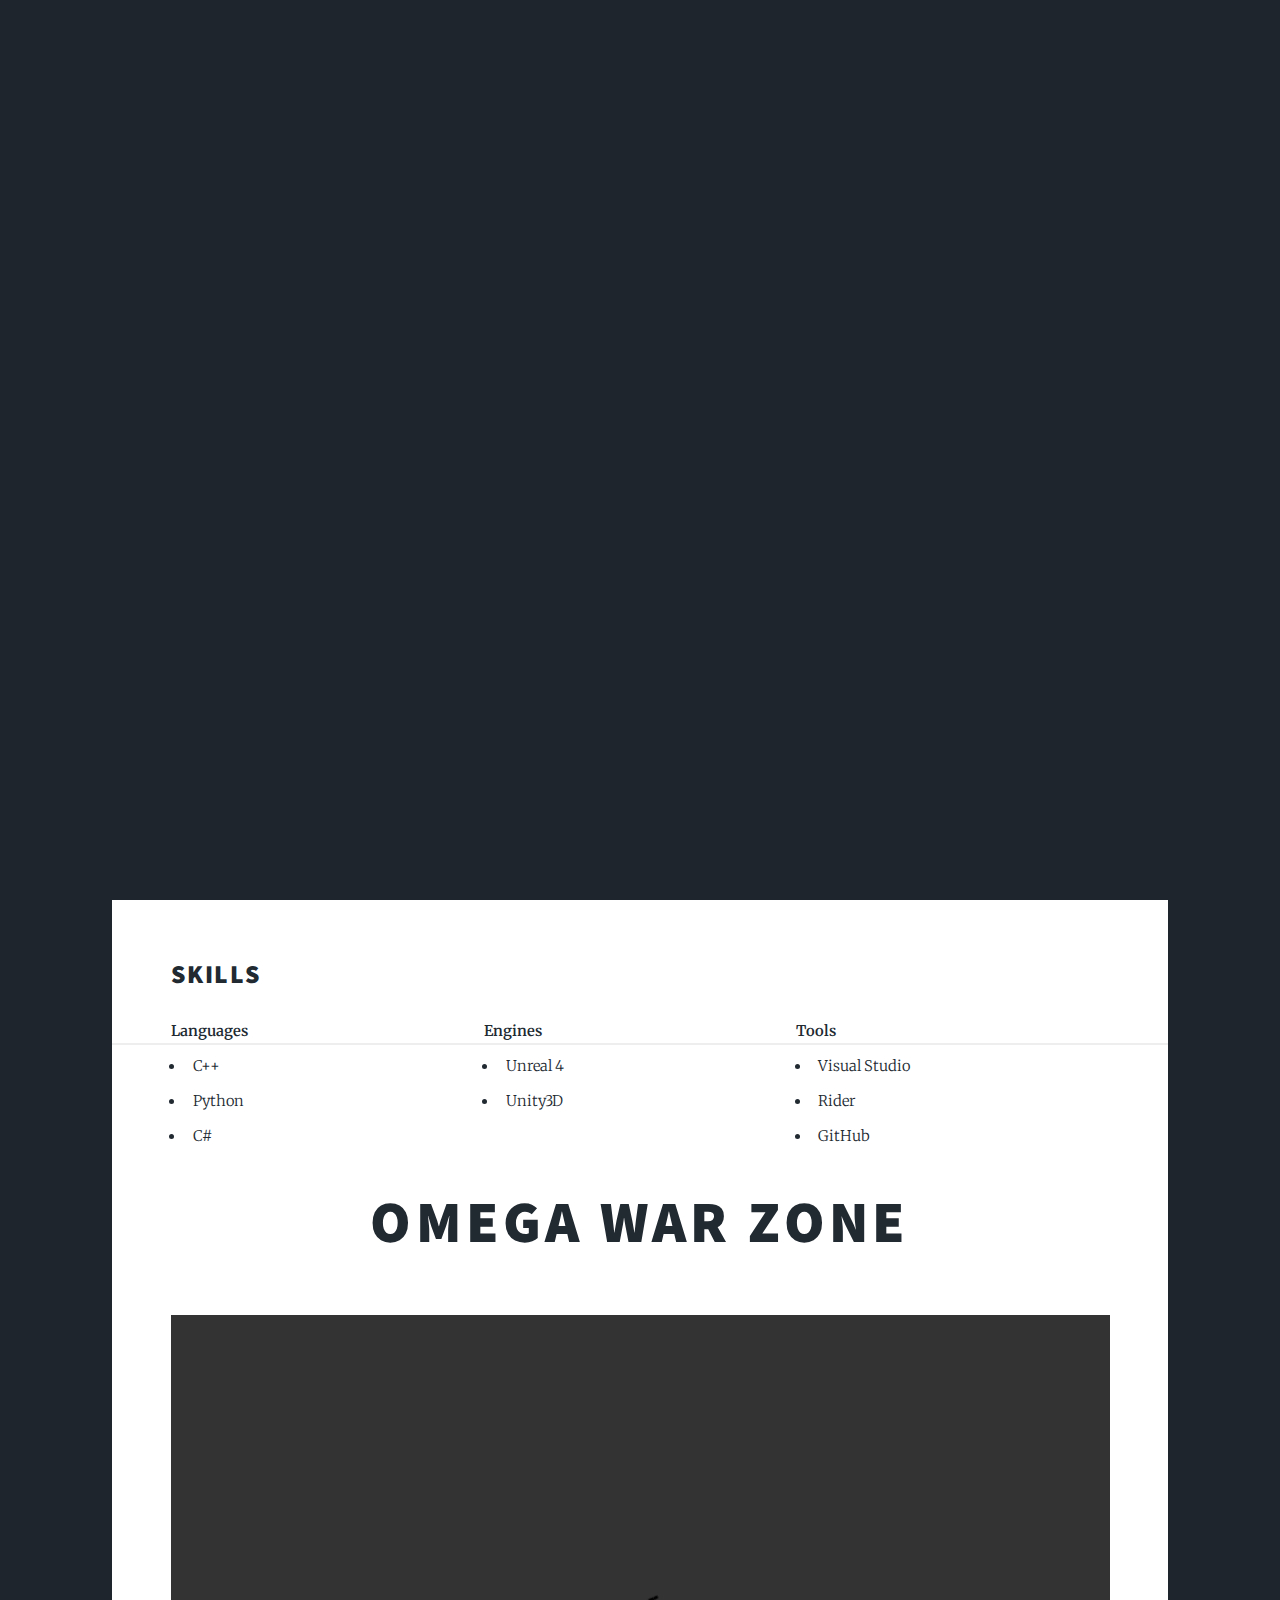
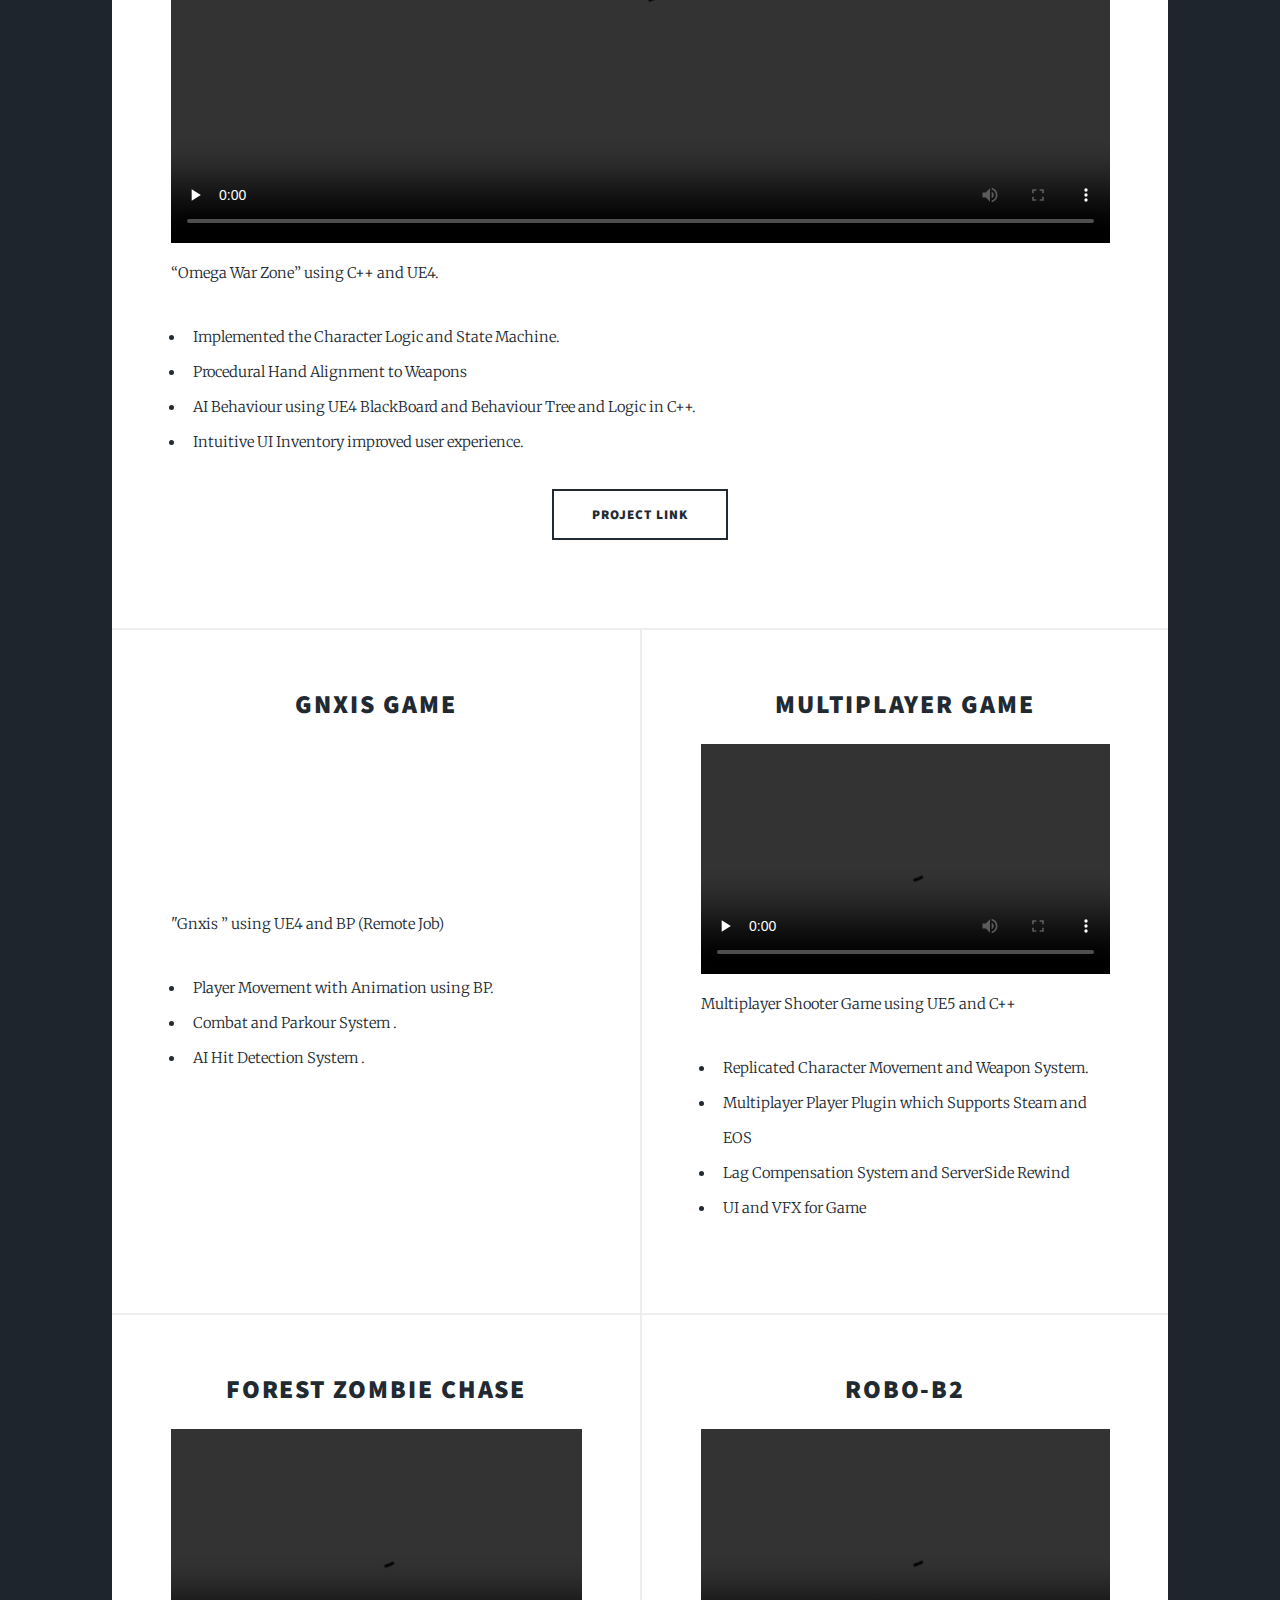
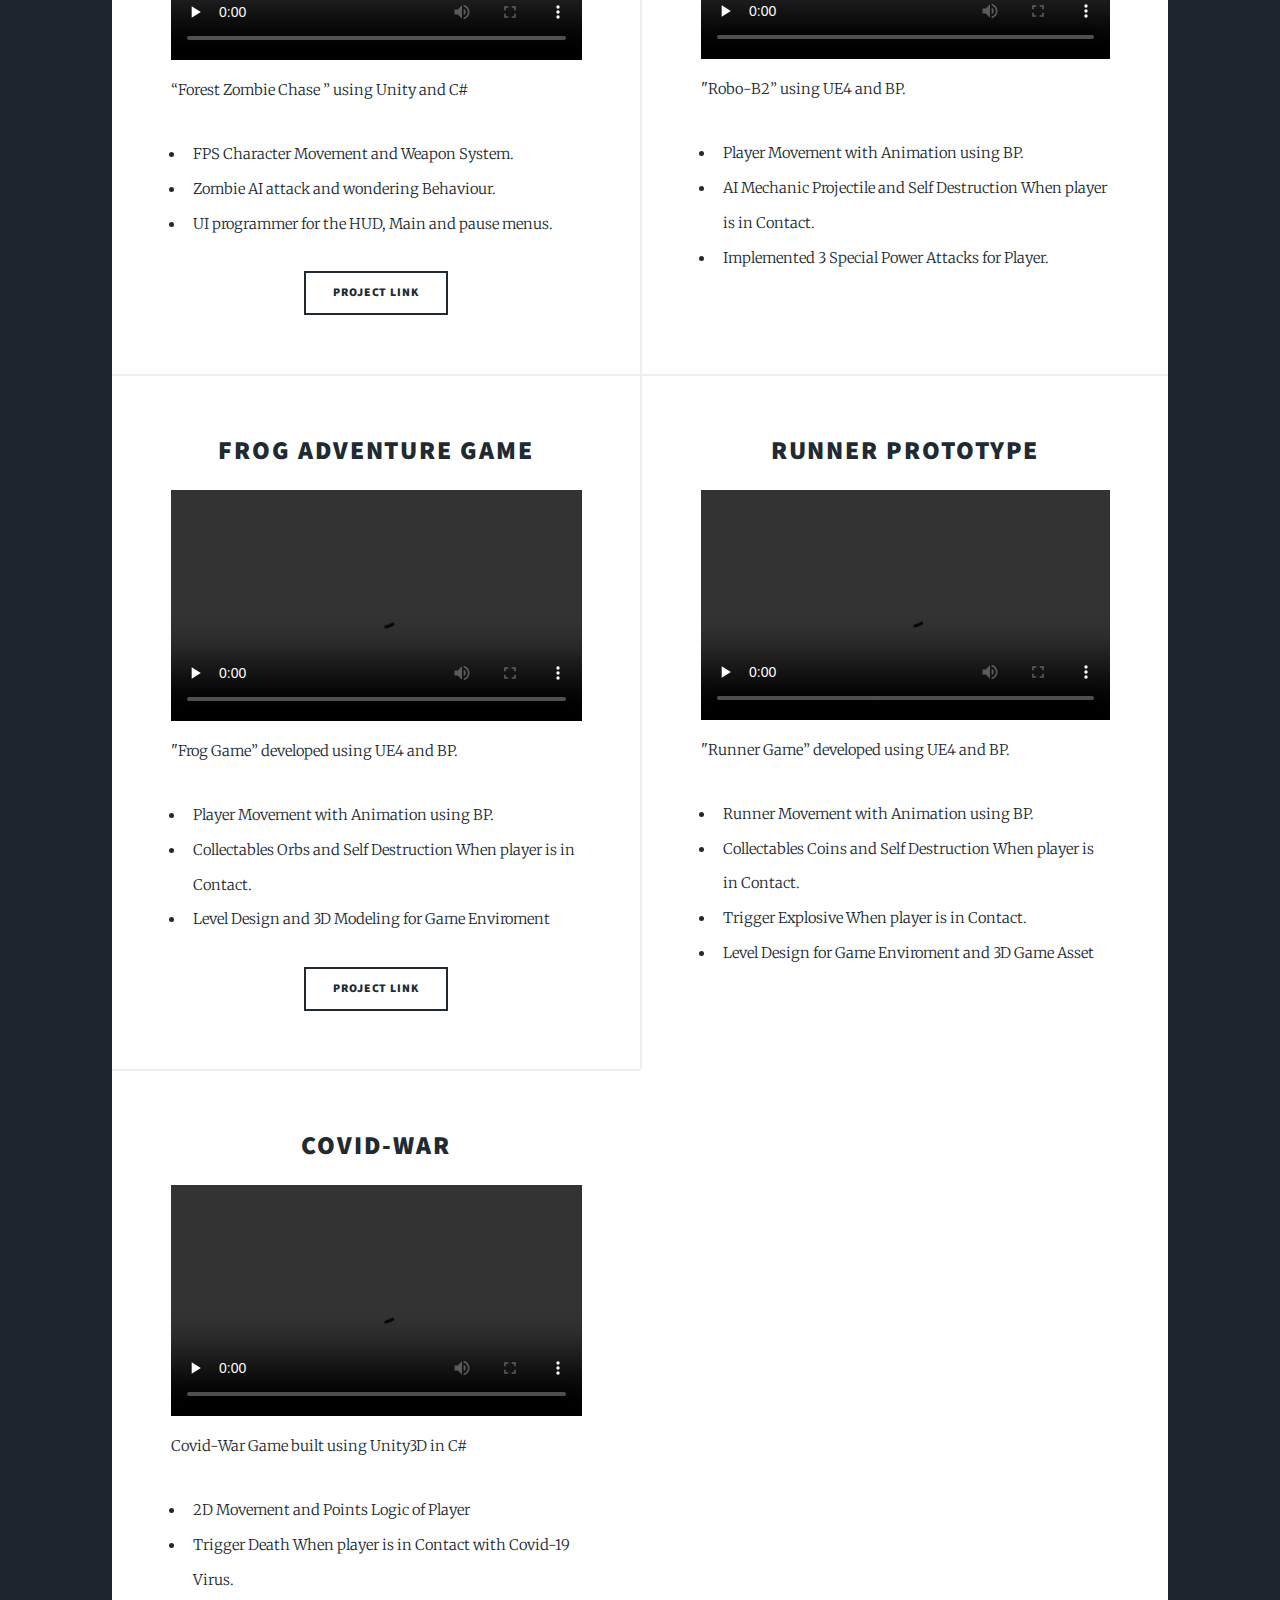
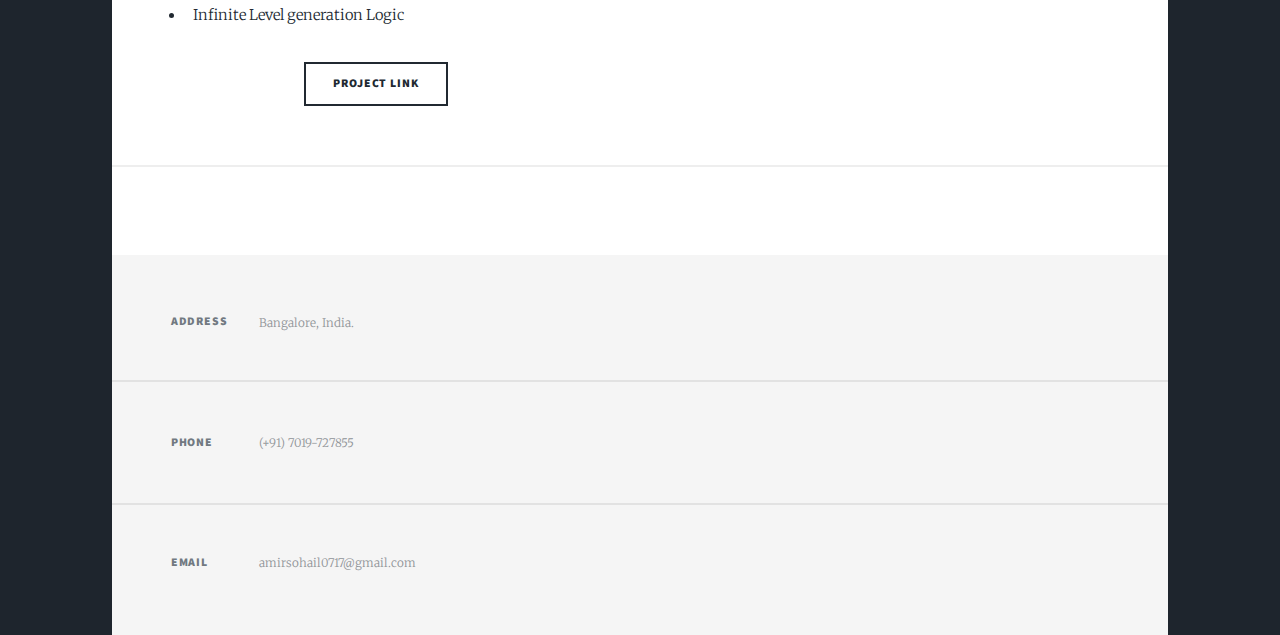
==== commit 008733ad: "update corection" ====
--- a/index.html
+++ b/index.html
@@ -172,6 +172,31 @@
 										</ul>
 									</div>								 
 
+								</article>
+
+
+								<article>
+									<header> 
+										<h2><a  > Multiplayer Game </a></h2>
+									</header>
+								 
+									<video width="640" height="360" controls preload="none">
+										<source src="images/blaster.mp4" type="video/mp4">
+										Your browser does not support the video Preload.
+									  </video>
+
+									<p> Multiplayer Shooter Game using UE5 and C++ </p>
+									
+									<div  style=" text-align: left; background: transparent;"  >									 
+										<ul>
+											<li> Replicated Character Movement and Weapon System.</li>
+											<li> Multiplayer Player Plugin which Supports Steam and EOS </li>
+											<li> Lag Compensation System and ServerSide Rewind </li>			
+											<li> UI and VFX for Game </li>							
+										</ul>
+									</div>
+
+									 
 								</article>
 
 								
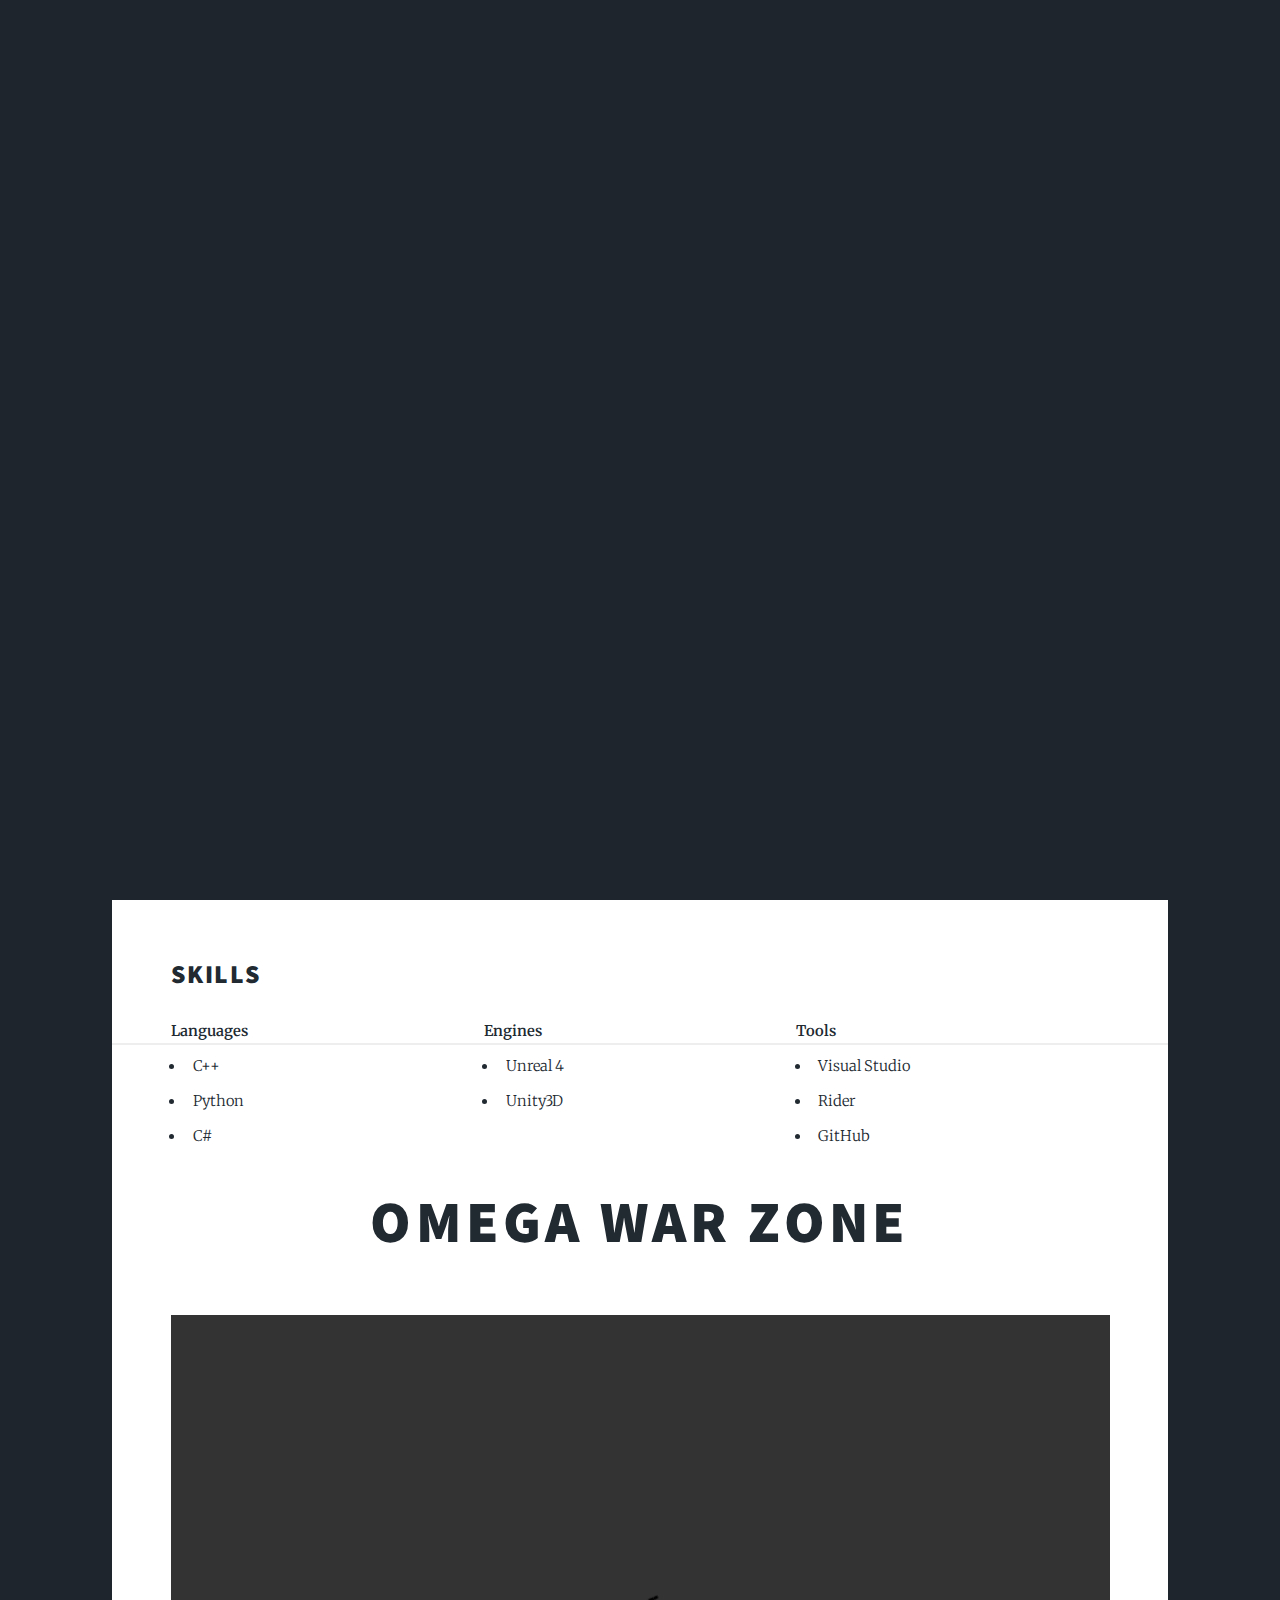
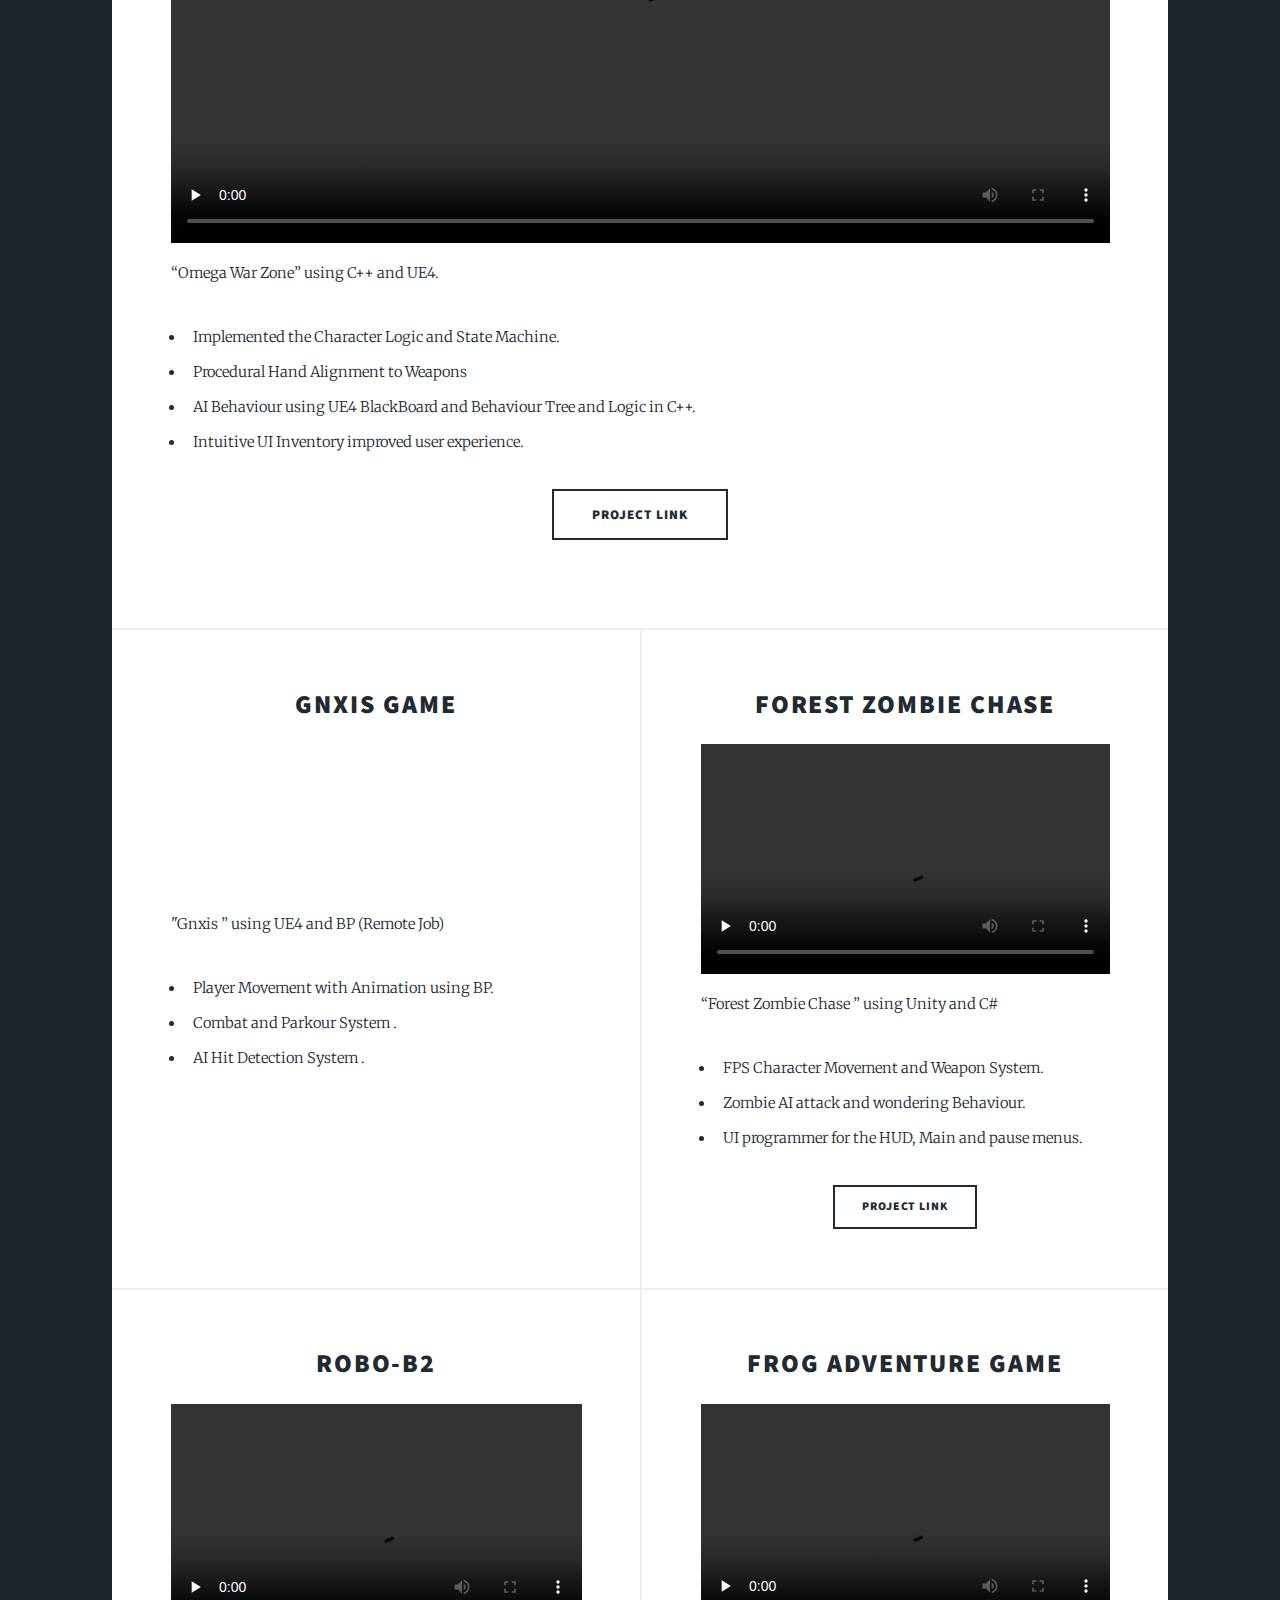
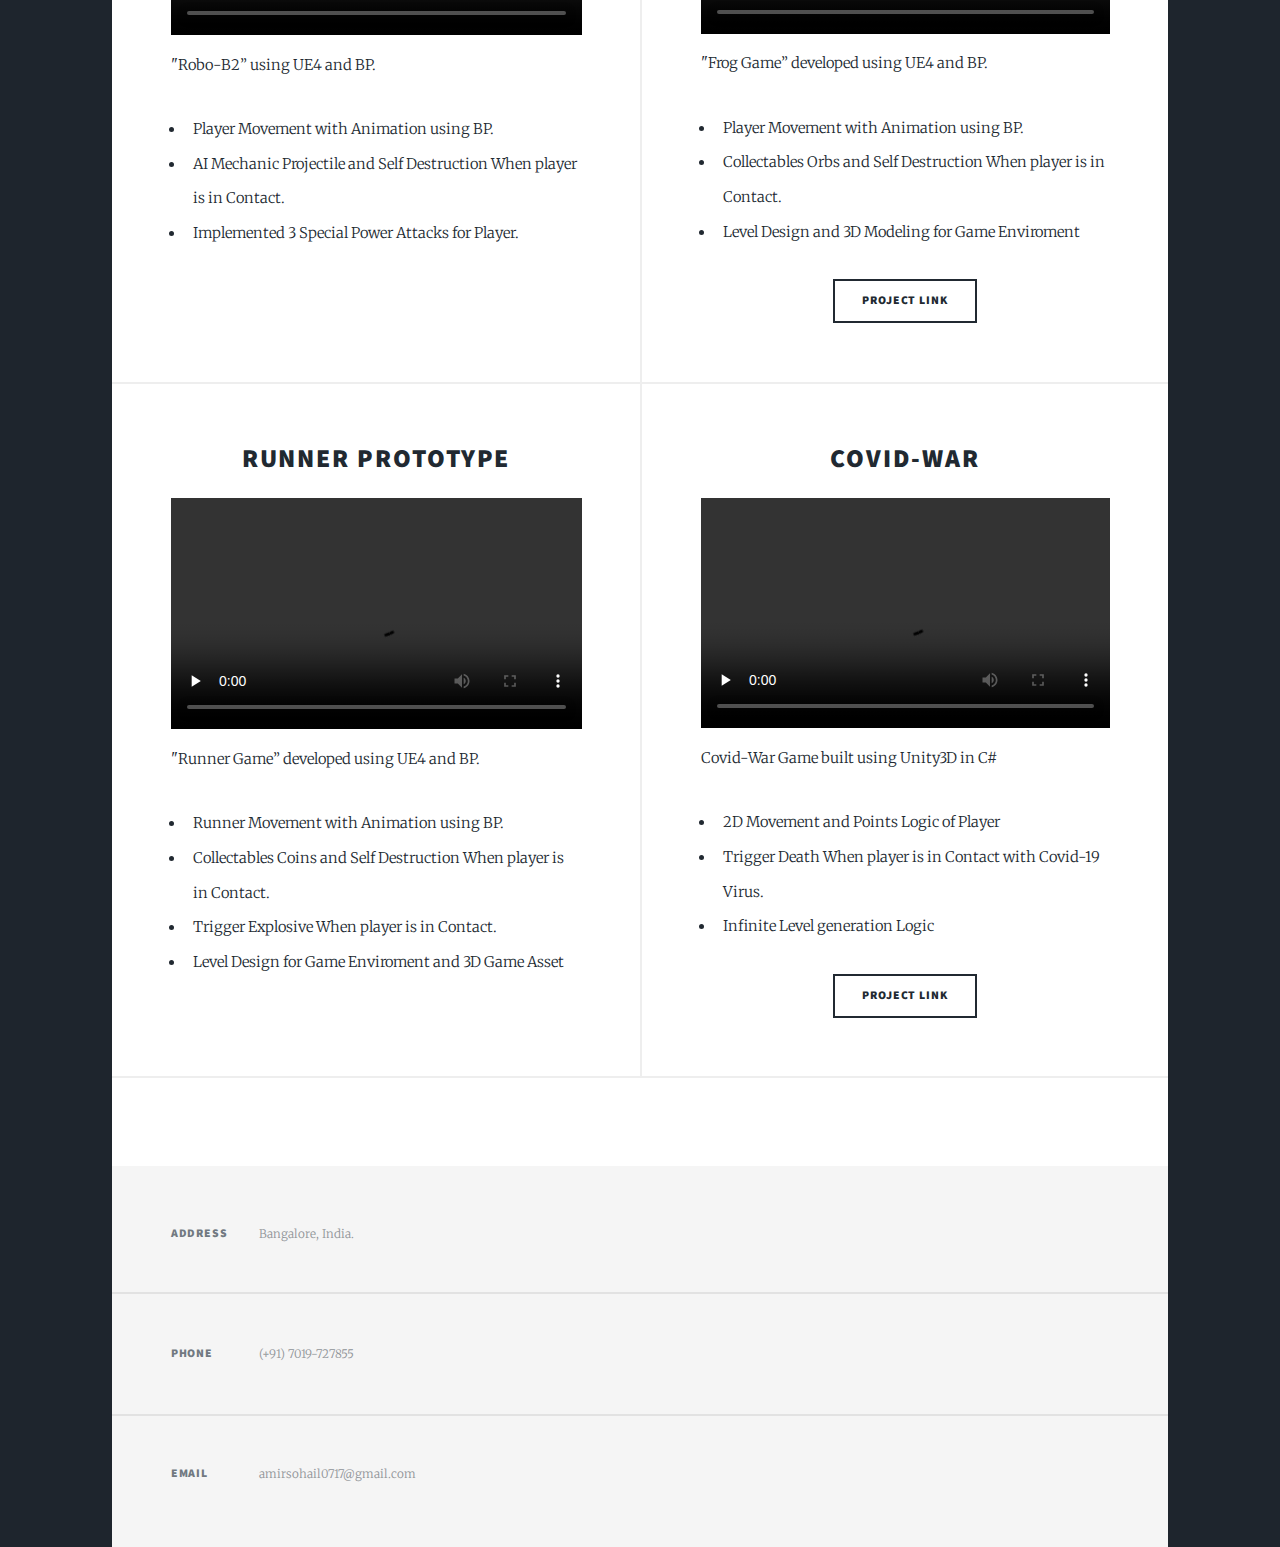
==== commit 72450c5c: "Update index.html" ====
--- a/index.html
+++ b/index.html
@@ -175,7 +175,7 @@
 								</article>
 
 
-								<article>
+								<!-- <article>
 									<header> 
 										<h2><a  > Multiplayer Game </a></h2>
 									</header>
@@ -190,14 +190,14 @@
 									<div  style=" text-align: left; background: transparent;"  >									 
 										<ul>
 											<li> Replicated Character Movement and Weapon System.</li>
-											<li> Multiplayer Player Plugin which Supports Steam and EOS </li>
-											<li> Lag Compensation System and ServerSide Rewind </li>			
+											<li> Multiplayer Plugin which Supports Steam and EOS </li>
+											<li> Implementation Lag Compensation Techniques </li>			
 											<li> UI and VFX for Game </li>							
 										</ul>
 									</div>
 
 									 
-								</article>
+								</article> -->
 
 								
 
@@ -464,4 +464,4 @@
 			<script src="assets/js/main.js"></script>
 
 	</body>
-</html>+</html>
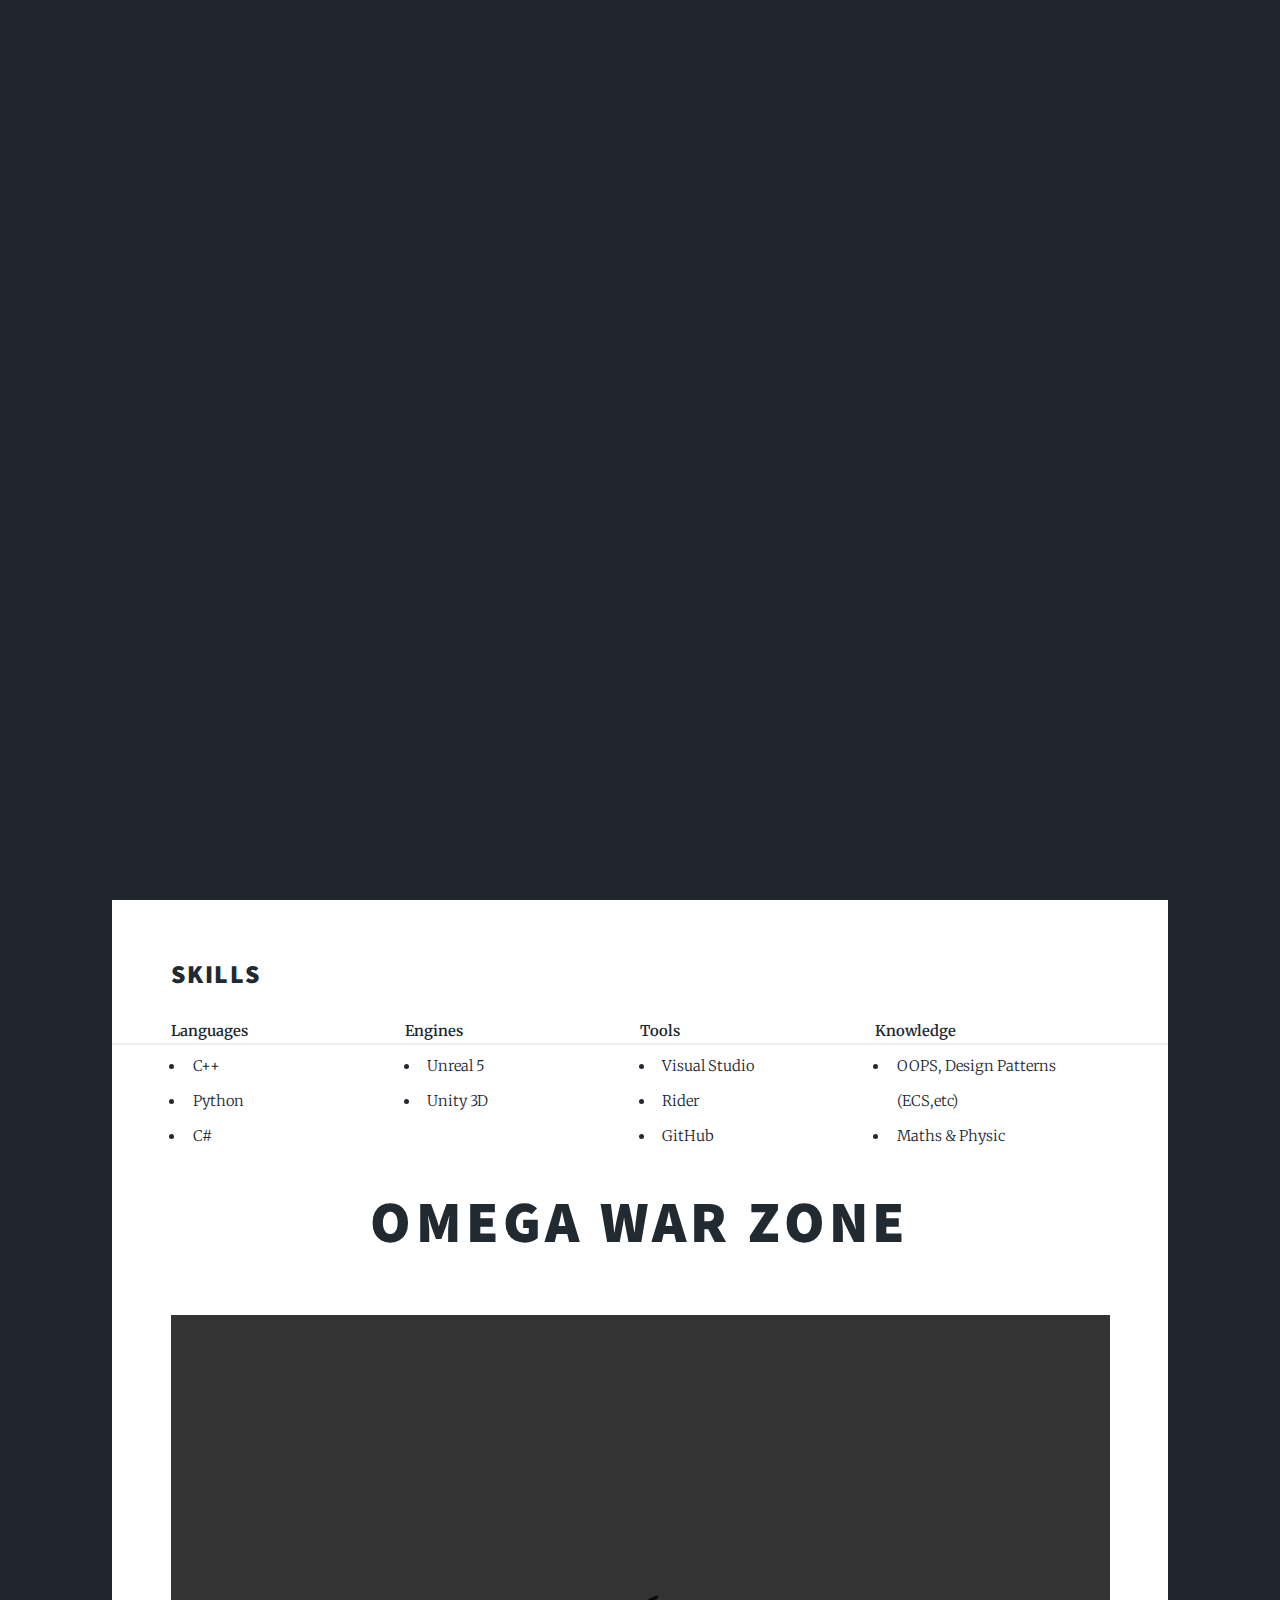
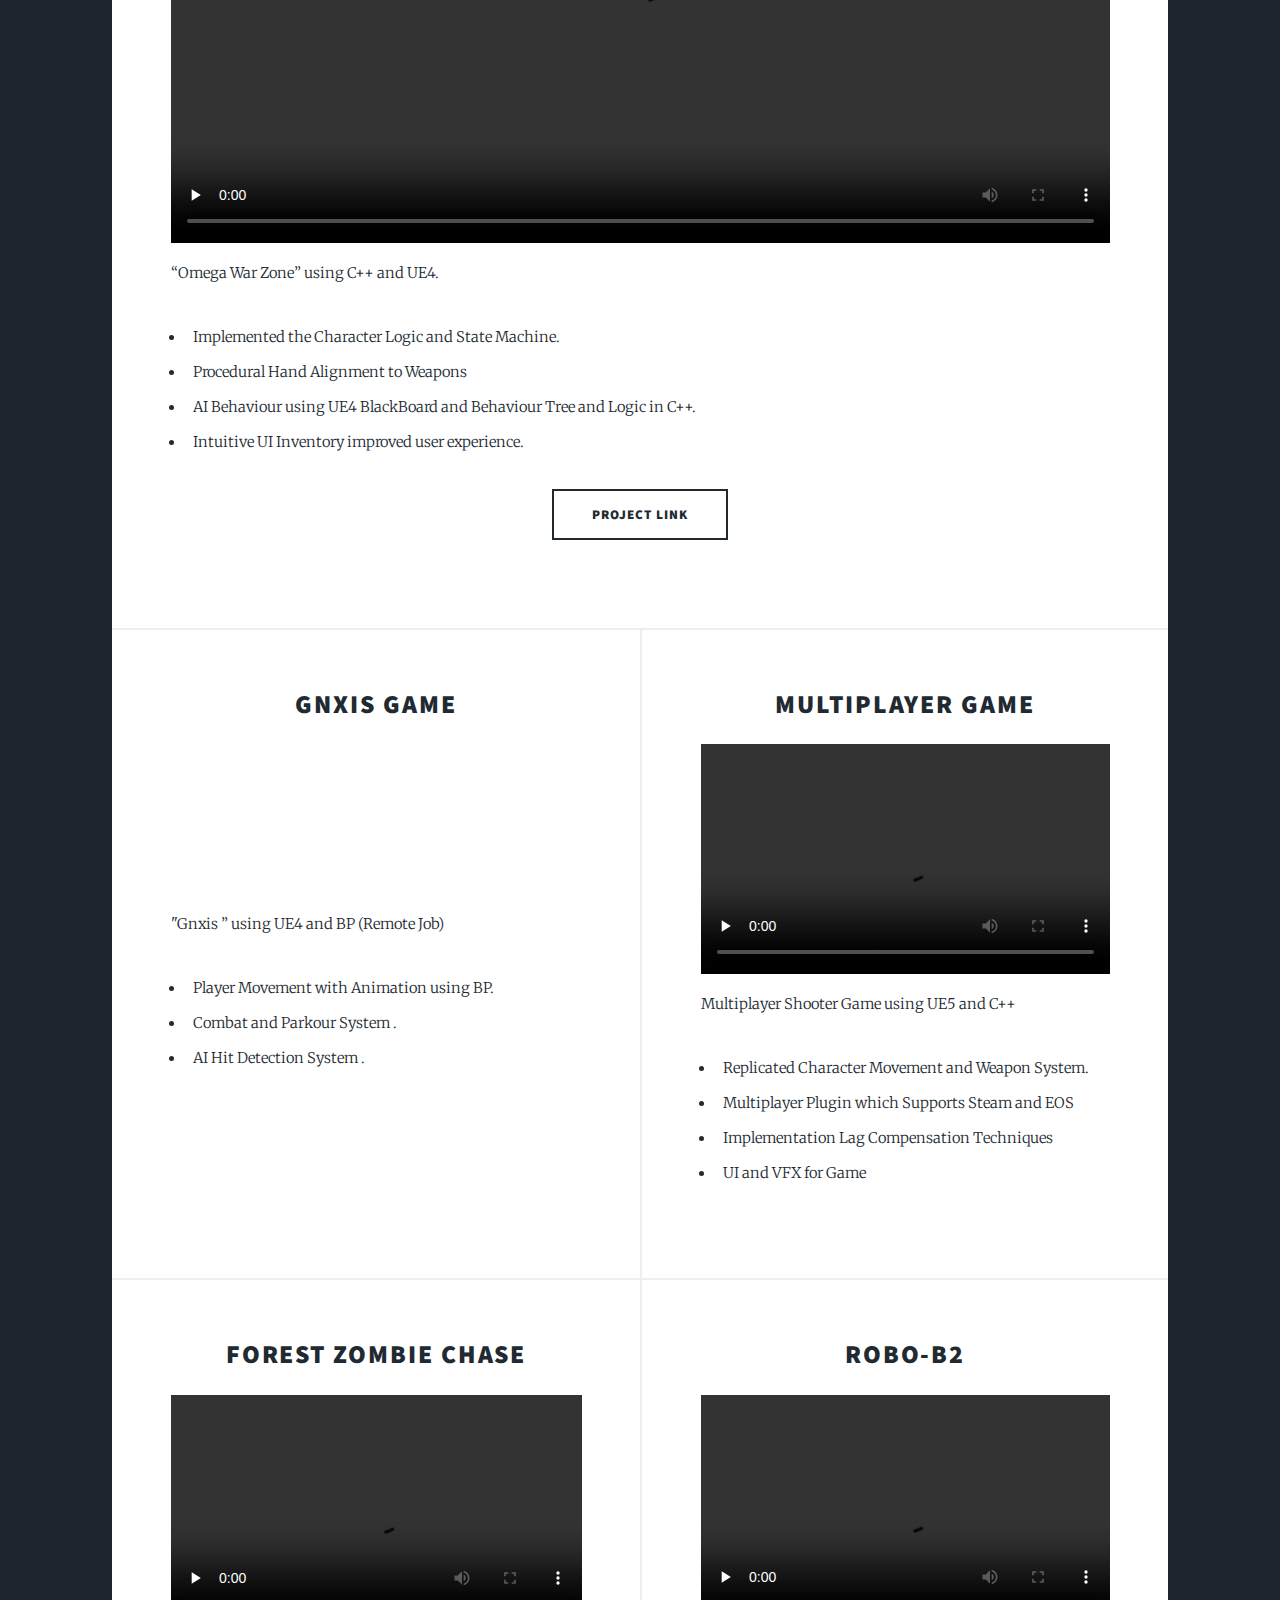
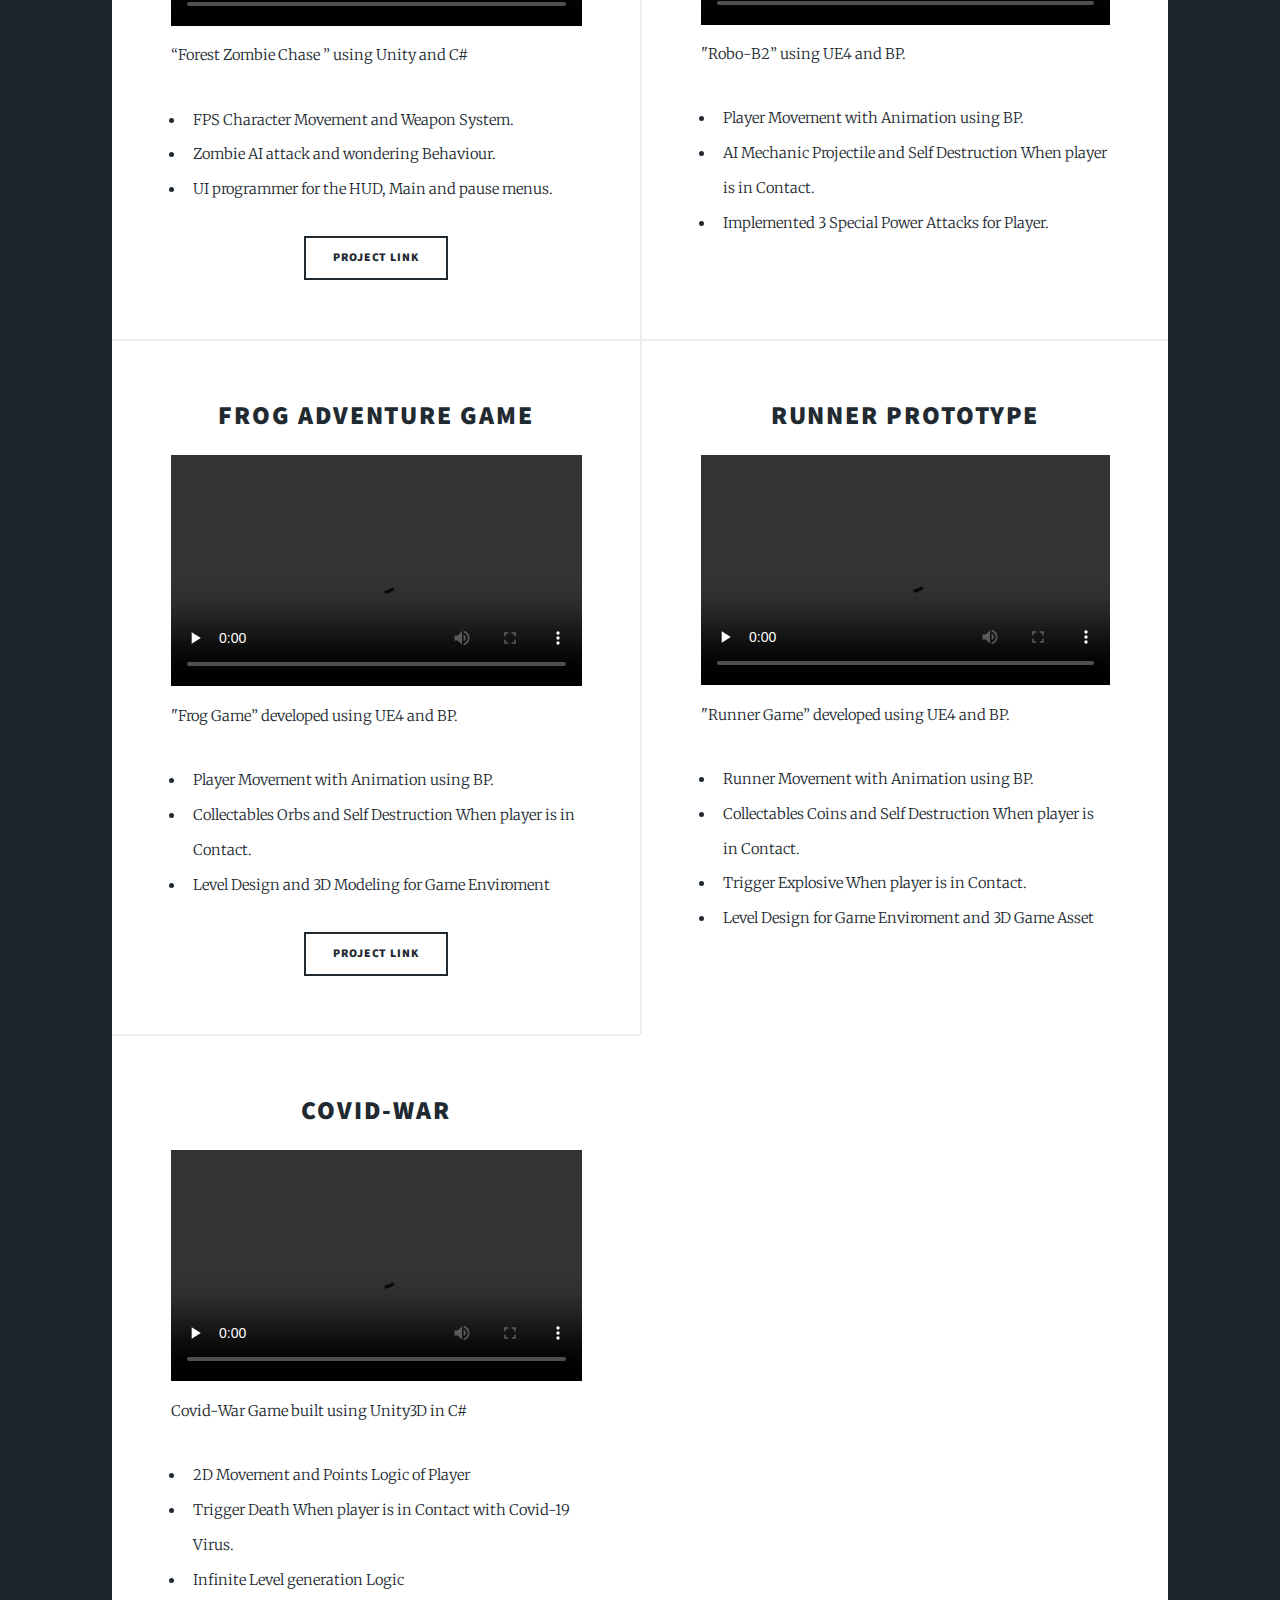
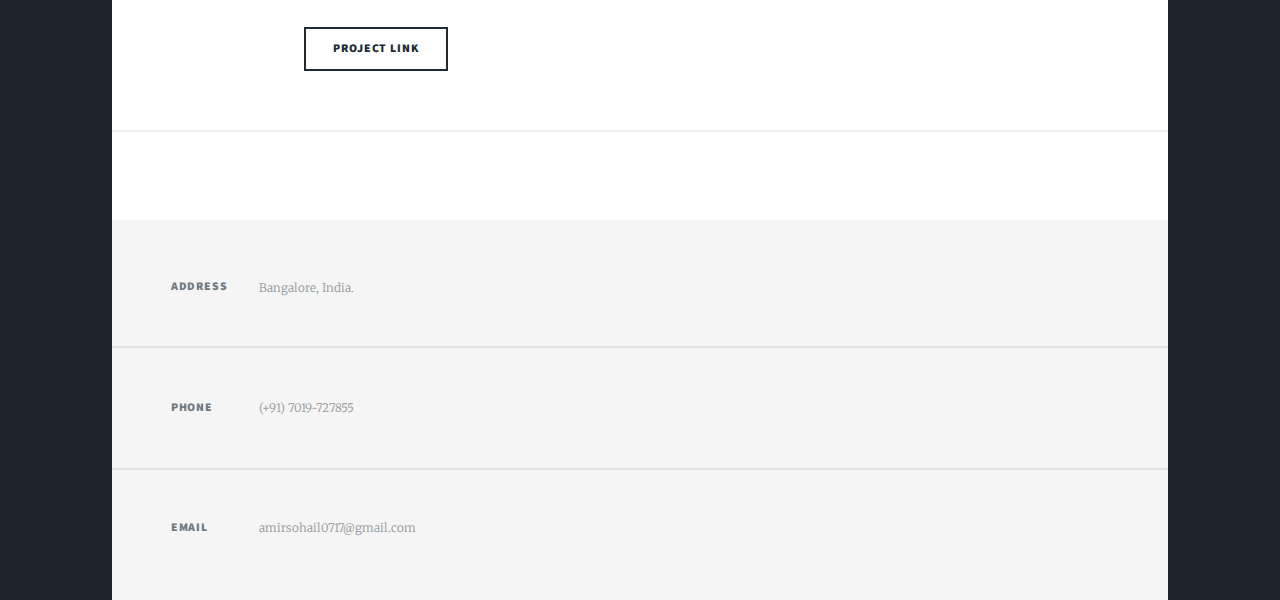
==== commit a2790e98: "update" ====
--- a/index.html
+++ b/index.html
@@ -49,6 +49,12 @@
 							<!-- <li><a href="generic.html">Generic Page</a></li>
 							<li><a href="elements.html">Elements Reference</a></li> -->
 						</ul>
+
+						<ul class="links">
+							<li class="active"><a href="index2.html"> Technical Art</a></li>
+							<!-- <li><a href="generic.html">Generic Page</a></li>
+							<li><a href="elements.html">Elements Reference</a></li> -->
+						</ul>
 					 
 						<ul class="icons">
 							<!-- <li><a href="#" class="icon brands fa-twitter"><span class="label">Twitter</span></a></li>  --> 
@@ -73,7 +79,7 @@
 
 								 
 
-								<div class="col-xs-4 Listing"  style=" display: grid; float: left;  width: 33.33%;    background: transparent;" >
+								<div class="col-xs-4 Listing"  style=" display: grid; float: left;  width: 25%;    background: transparent;" >
 									<strong>Languages</strong>
 									<ul>
 										<li>C++</li>
@@ -82,20 +88,29 @@
 									</ul>
 								</div>
 
-								<div class="col-xs-4 Listing" style=" display: grid; float: left; width: 33.33%;    background: transparent;">
+								<div class="col-xs-4 Listing" style=" display: grid; float: left; width: 25%;    background: transparent;">
 									<strong>Engines</strong>
 									<ul>
-										<li>Unreal 4</li>
-										<li>Unity3D</li>										
+										<li>Unreal 5</li>
+										<li>Unity 3D</li>										
 									</ul>
 								</div>	
 
-								<div class="col-xs-4 Listing" style=" display: grid; float: left; width: 33.33%;   background: transparent;" >
+								<div class="col-xs-4 Listing" style=" display: grid; float: left; width: 25%;   background: transparent;" >
 									<strong>Tools</strong>
 									<ul>
 										<li>Visual Studio</li>
 										<li>Rider</li>
 										<li>GitHub</li>
+									</ul>
+								</div>
+
+								<div class="col-xs-4 Listing" style=" display: grid; float: left; width: 25%;   background: transparent;" >
+									<strong>Knowledge</strong>
+									<ul>
+										<li>OOPS, Design Patterns (ECS,etc) </li>
+										<li>Maths & Physic</li>
+										<!-- <li>DS & Algo</li> -->
 									</ul>
 								</div>
 
@@ -158,7 +173,7 @@
 										<h2><a  >Gnxis Game </a></h2>
 									</header>
 									 <div  class = "iframe-container">
-									<iframe width="640" height="360" src="https://www.youtube.com/embed/CVzIyQYFRlk" title="YouTube video player" frameborder="0" allow="accelerometer; autoplay; clipboard-write; encrypted-media; gyroscope; picture-in-picture; web-share" allowfullscreen></iframe>
+									<iframe width="640" height="480" src="https://www.youtube.com/embed/CVzIyQYFRlk" title="YouTube video player" frameborder="0" allow="accelerometer; autoplay; clipboard-write; encrypted-media; gyroscope; picture-in-picture; web-share" allowfullscreen></iframe>
 									 </div>
 
 									<p> "Gnxis ”  using UE4 and BP  (Remote Job) </p>
@@ -175,7 +190,7 @@
 								</article>
 
 
-								<!-- <article>
+								<article>
 									<header> 
 										<h2><a  > Multiplayer Game </a></h2>
 									</header>
@@ -197,7 +212,7 @@
 									</div>
 
 									 
-								</article> -->
+								</article>
 
 								
 
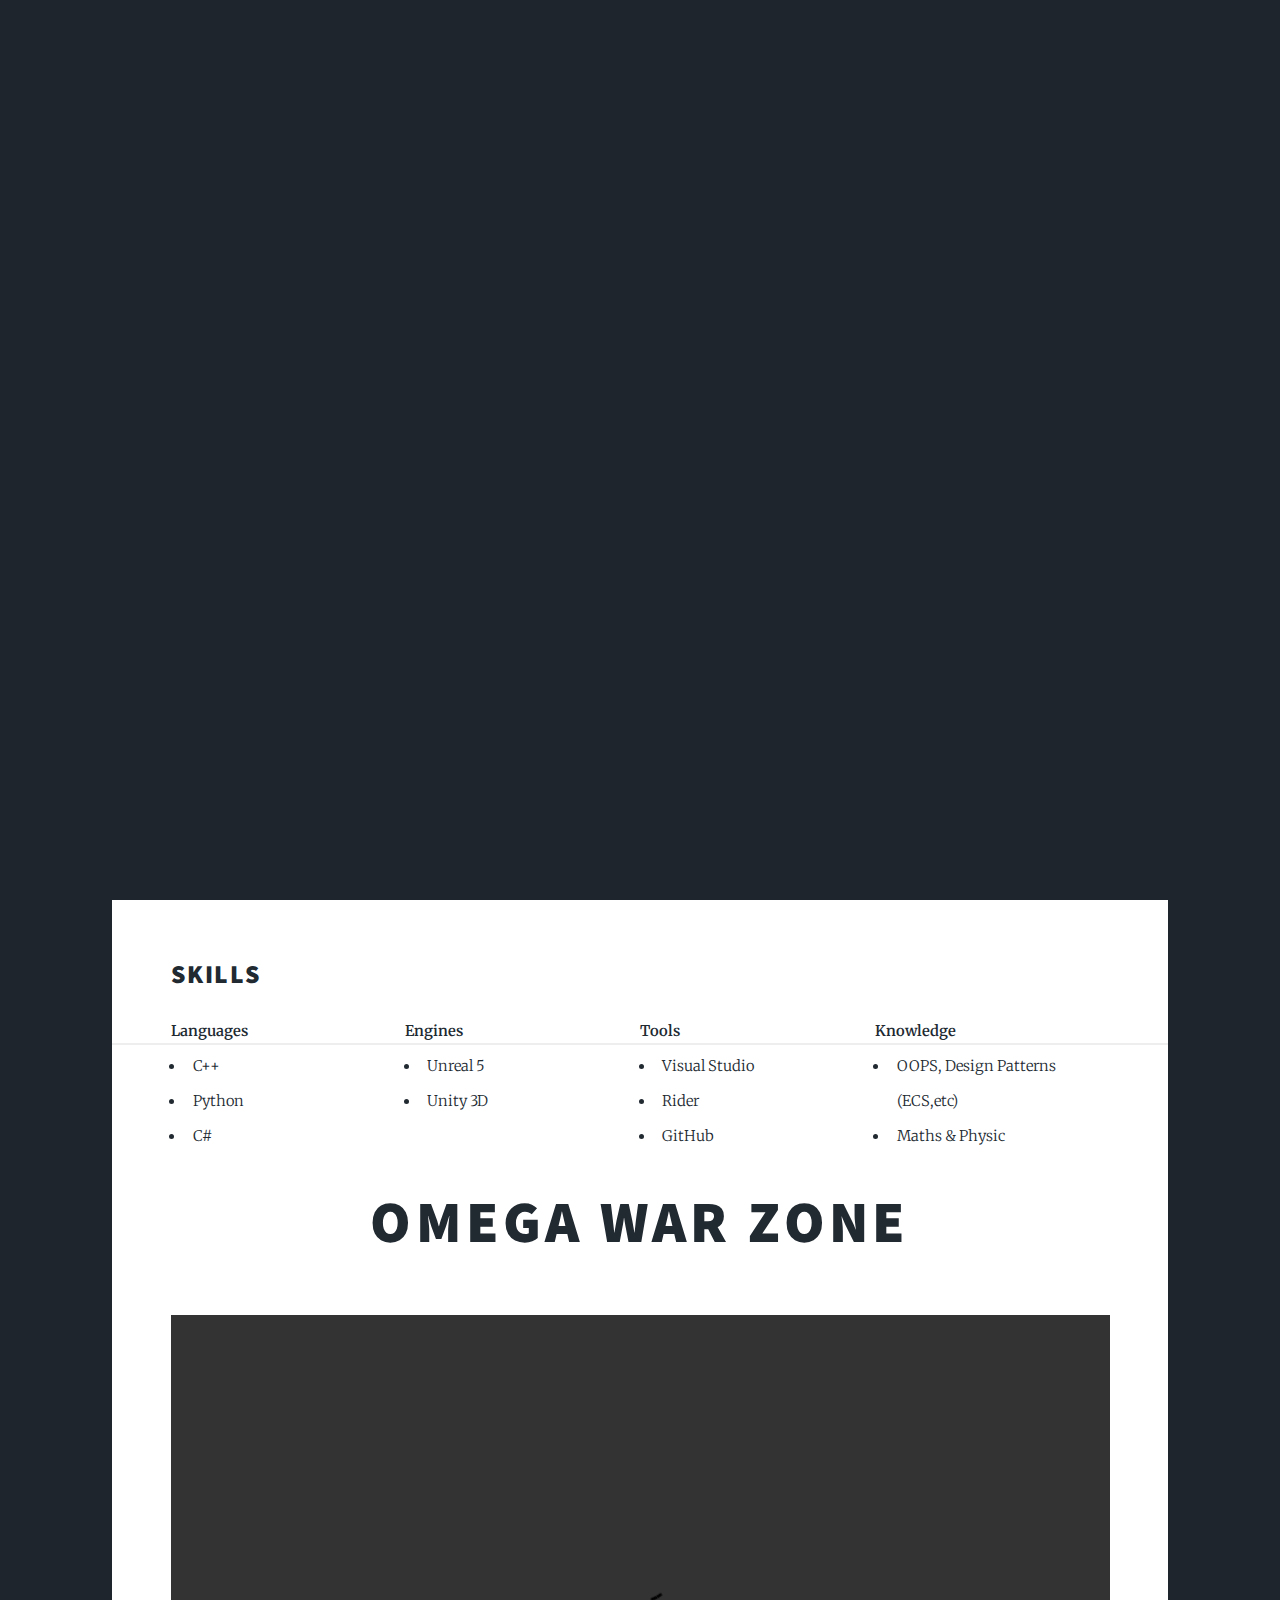
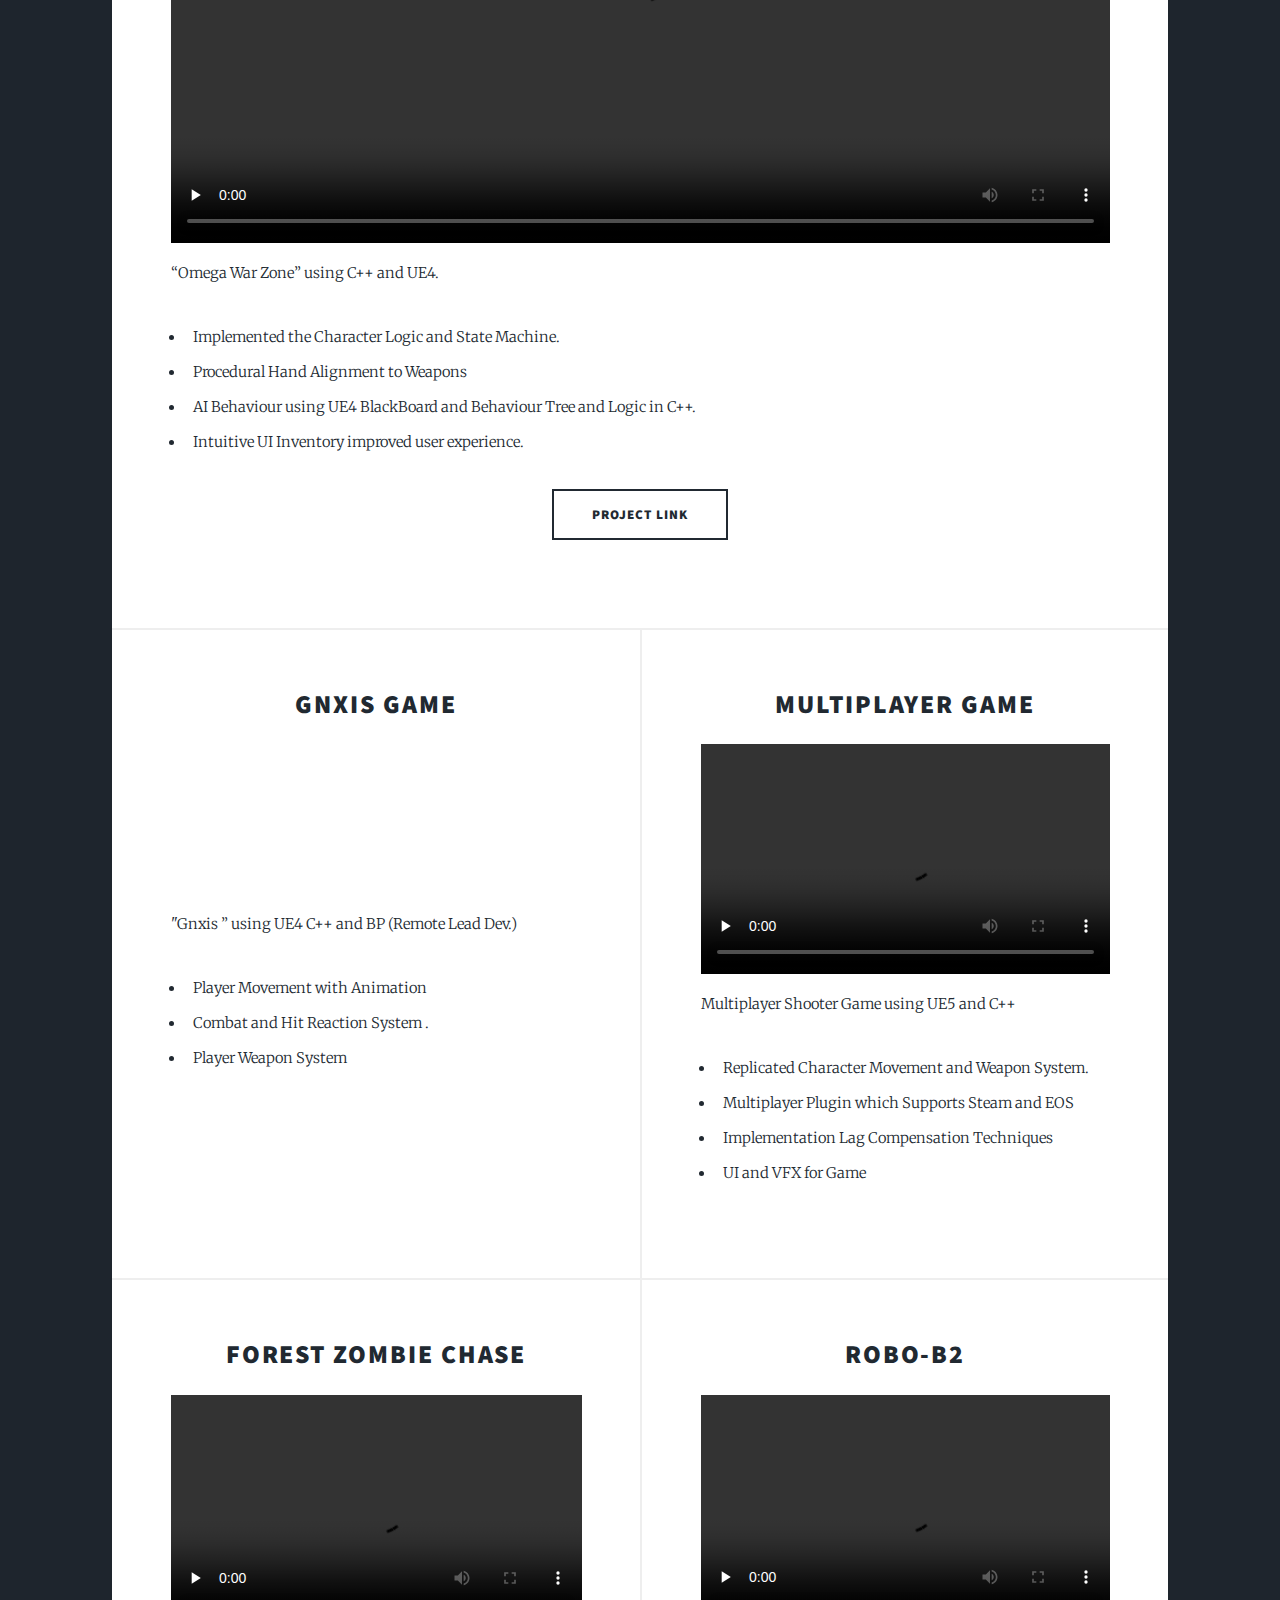
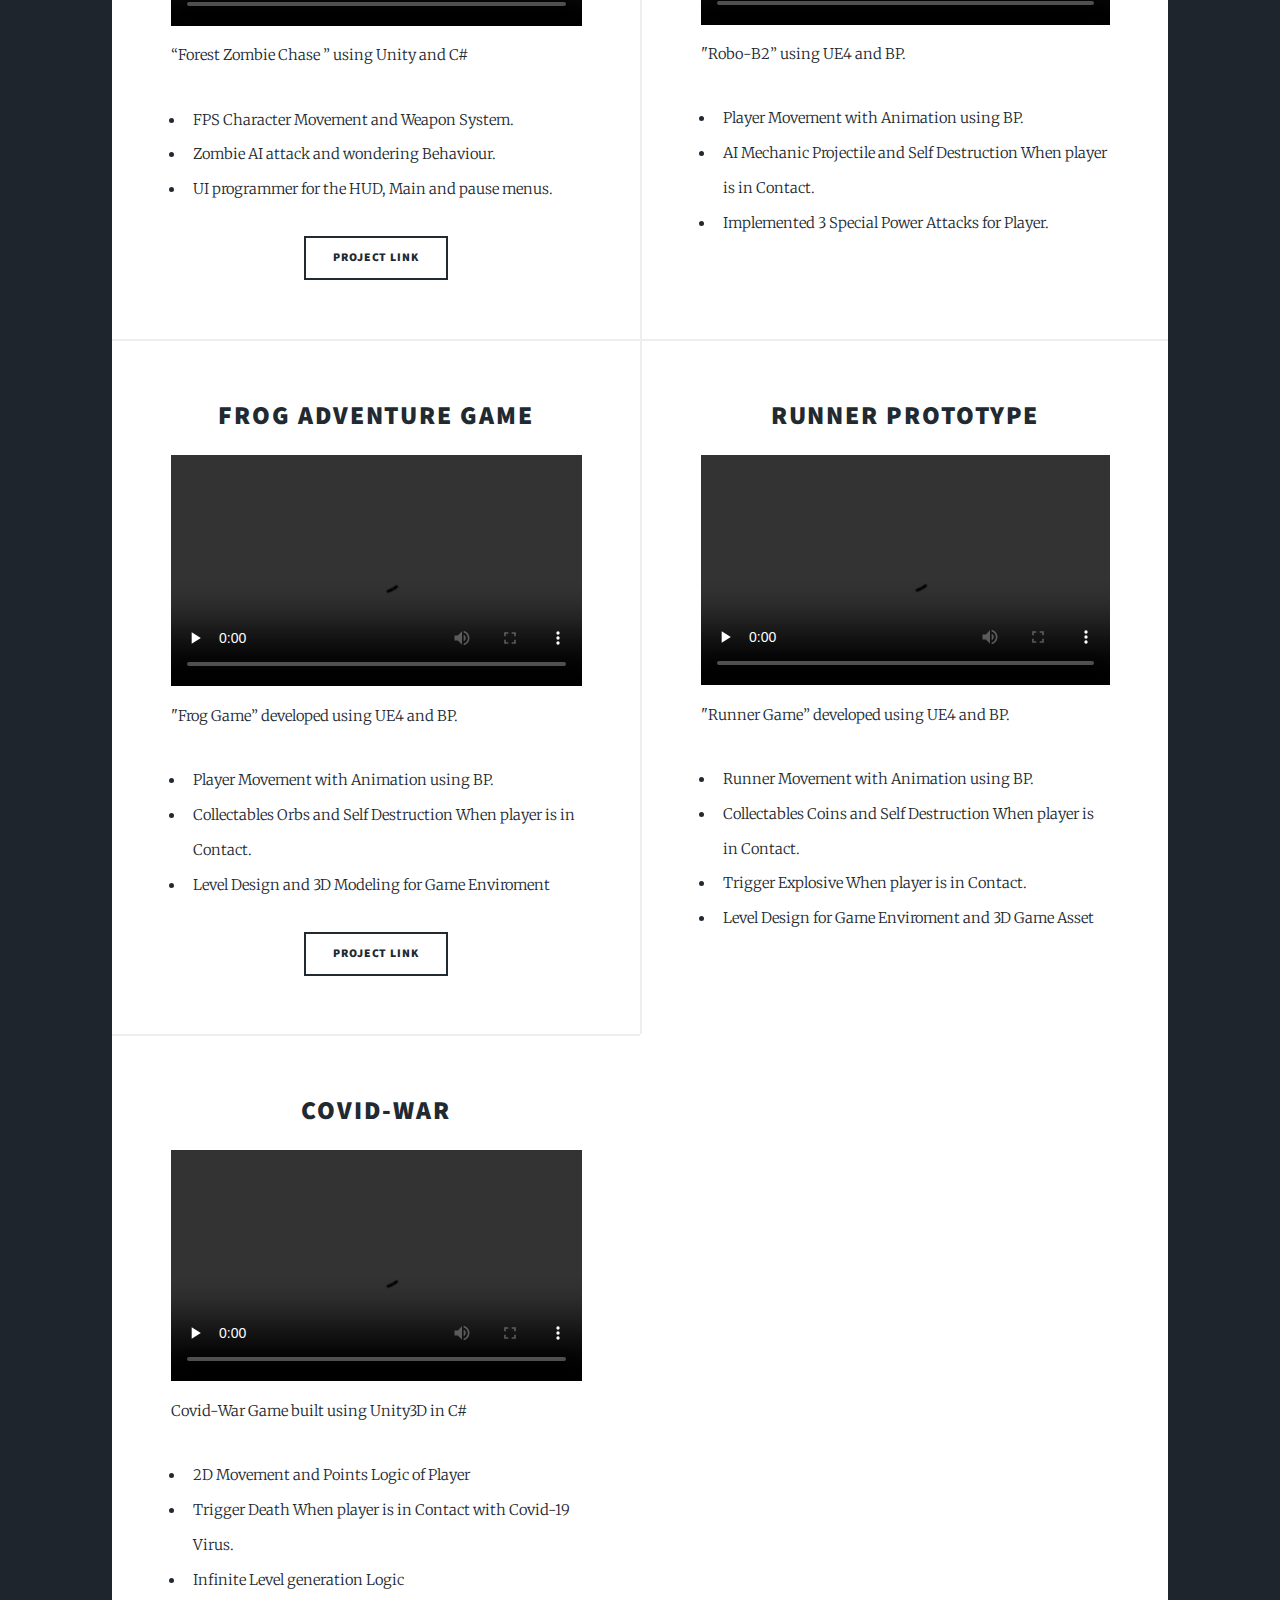
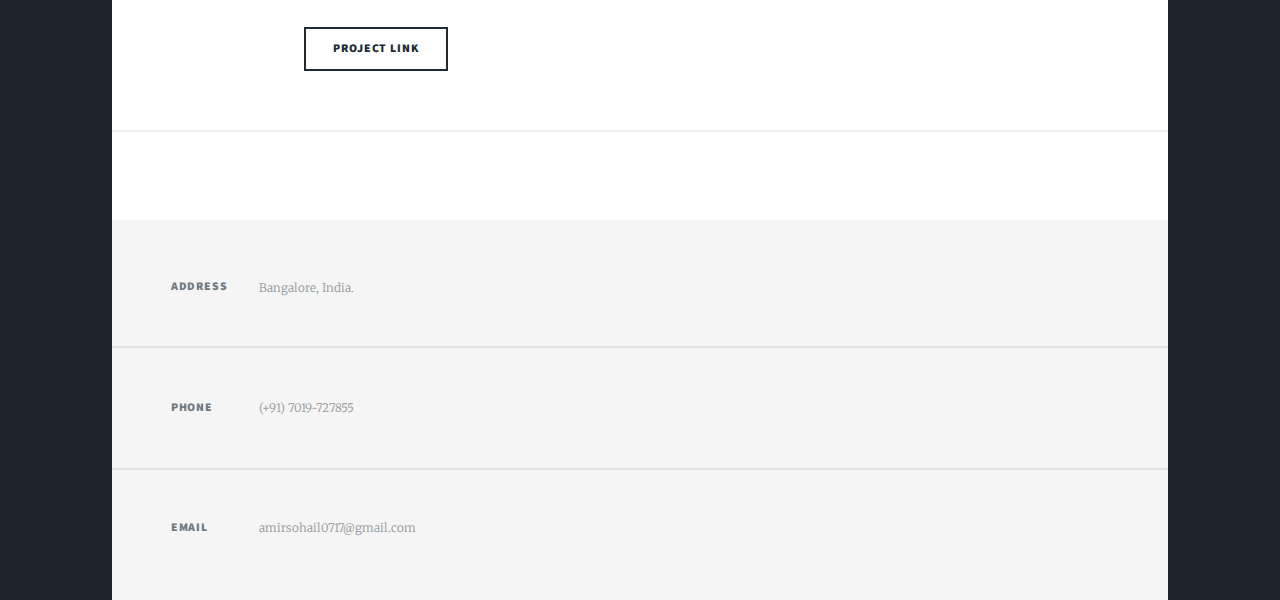
==== commit cb6678c7: "Update index.html" ====
--- a/index.html
+++ b/index.html
@@ -50,20 +50,21 @@
 							<li><a href="elements.html">Elements Reference</a></li> -->
 						</ul>
 
-						<ul class="links">
+						<!-- <ul class="links">
 							<li class="active"><a href="index2.html"> Technical Art</a></li>
-							<!-- <li><a href="generic.html">Generic Page</a></li>
-							<li><a href="elements.html">Elements Reference</a></li> -->
-						</ul>
+							  <li><a href="generic.html">Generic Page</a></li>
+							<li><a href="elements.html">Elements Reference</a></li>  
+						</ul> -->
+						  
 					 
 						<ul class="icons">
-							<!-- <li><a href="#" class="icon brands fa-twitter"><span class="label">Twitter</span></a></li>  --> 
+							<!-- <li><a href="#" class="icon brands fa-twitter"><span class="label">Twitter</span></a></li>   -->
 							<li><a href="./images/Resume.pdf" target="_blank" type="application/pdf">    Resume   </a></li>
 							<li><a href="https://amir0717.itch.io/"   class="fab fa-itch-io">  <span class="label">itch.io</span></a></li>
 							<li><a href="https://www.linkedin.com/in/amir-s-07bb90153/" class="icon brands fa-linkedin"><span class="label">linkedin</span></a></li>
 							<li><a href="https://github.com/ACMOIDRE" class="icon brands fa-github"><span class="label">GitHub</span></a></li>
 						</ul>
-					</nav>
+					</nav> 
 
 				 
 
@@ -161,10 +162,7 @@
 							</article>
 
 						<!-- Posts -->
-							<section class="posts">
-
-								
-							 
+							<section class="posts"> 
 								
 								 
 								<article>
@@ -176,14 +174,13 @@
 									<iframe width="640" height="480" src="https://www.youtube.com/embed/CVzIyQYFRlk" title="YouTube video player" frameborder="0" allow="accelerometer; autoplay; clipboard-write; encrypted-media; gyroscope; picture-in-picture; web-share" allowfullscreen></iframe>
 									 </div>
 
-									<p> "Gnxis ”  using UE4 and BP  (Remote Job) </p>
-
-									<div  style=" text-align: left; background: transparent;"  >									 
-										<ul>
-											<li> Player Movement with Animation using BP. </li>
-											<li> Combat  and Parkour System .</li>			
-											<li> AI Hit Detection System .</li>		
-											<!-- <li> Climbing System</li>												  -->
+									<p> "Gnxis ”  using UE4 C++ and BP  (Remote Lead Dev.) </p>
+
+									<div  style=" text-align: left; background: transparent;"  >									 
+										<ul>
+											<li> Player Movement with Animation  </li>
+											<li> Combat  and Hit Reaction System .</li>			
+											<li>  Player Weapon System</li>		
 										</ul>
 									</div>								 
 
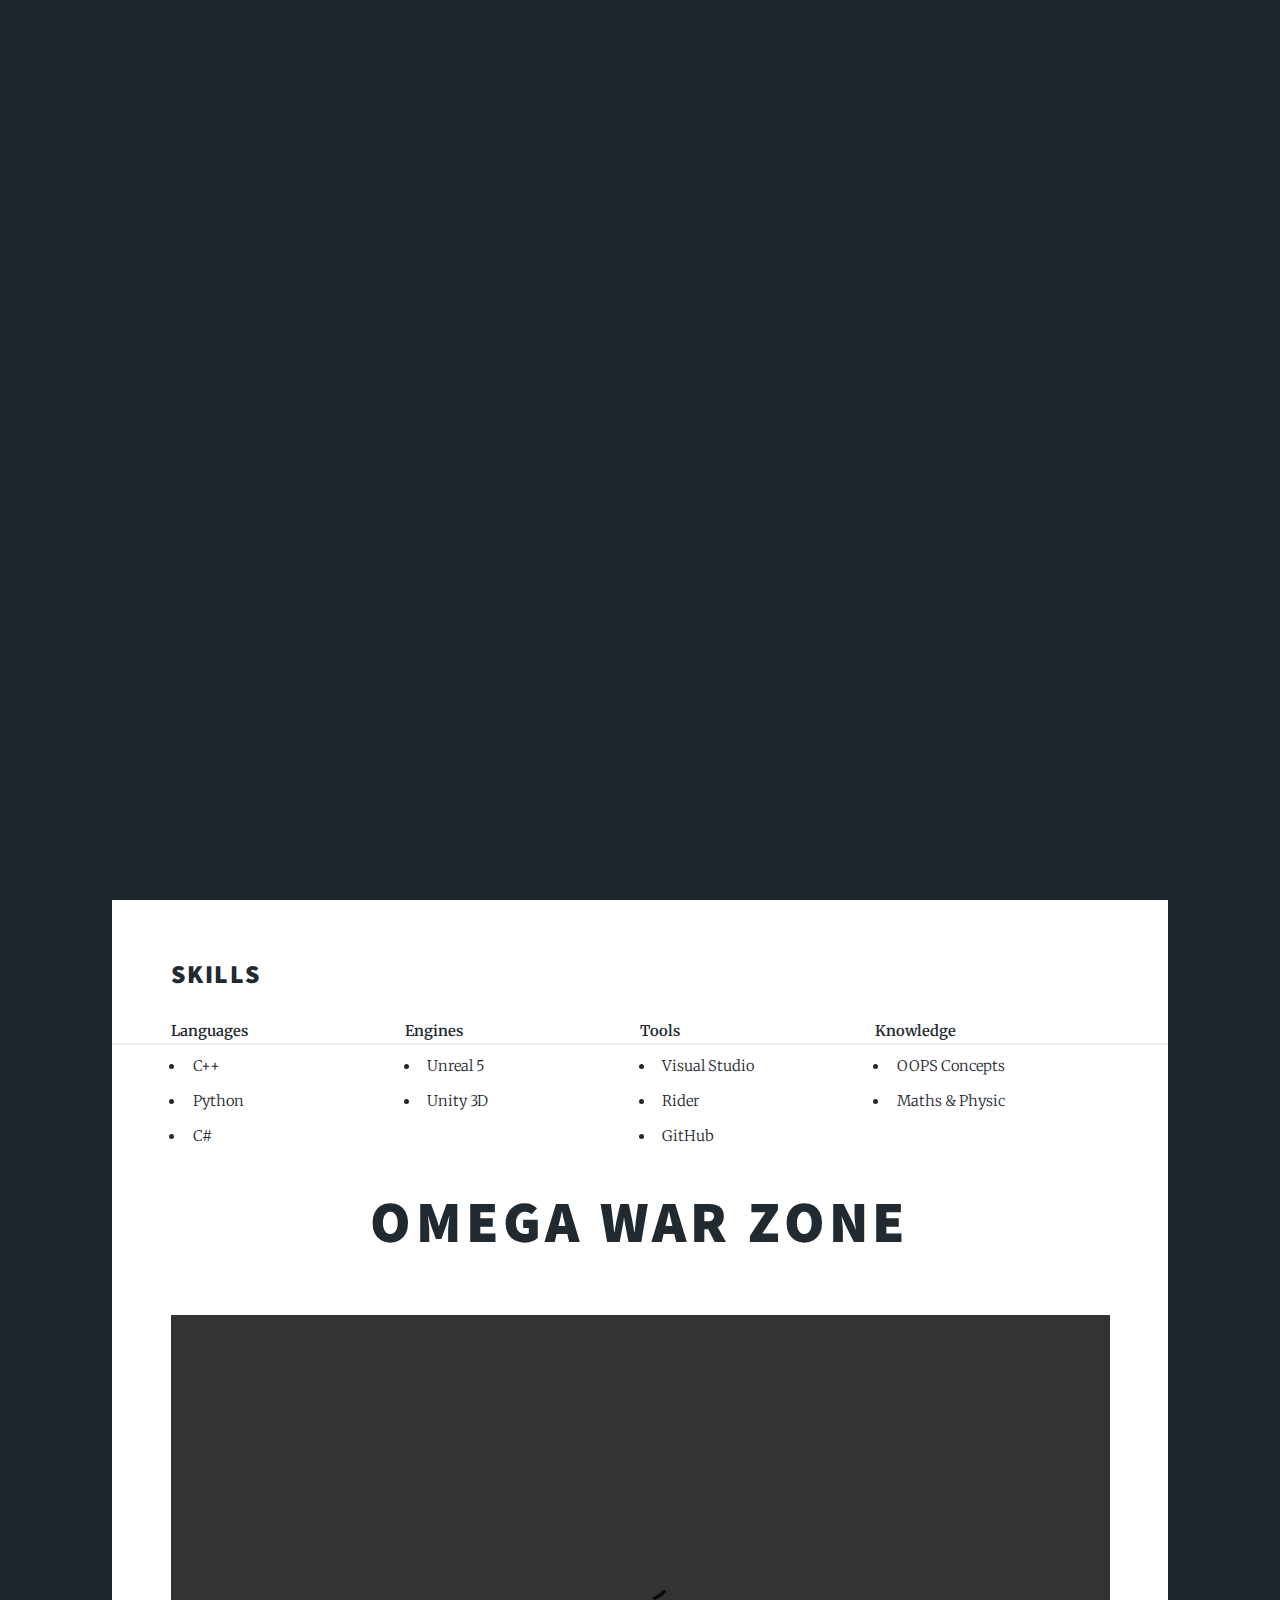
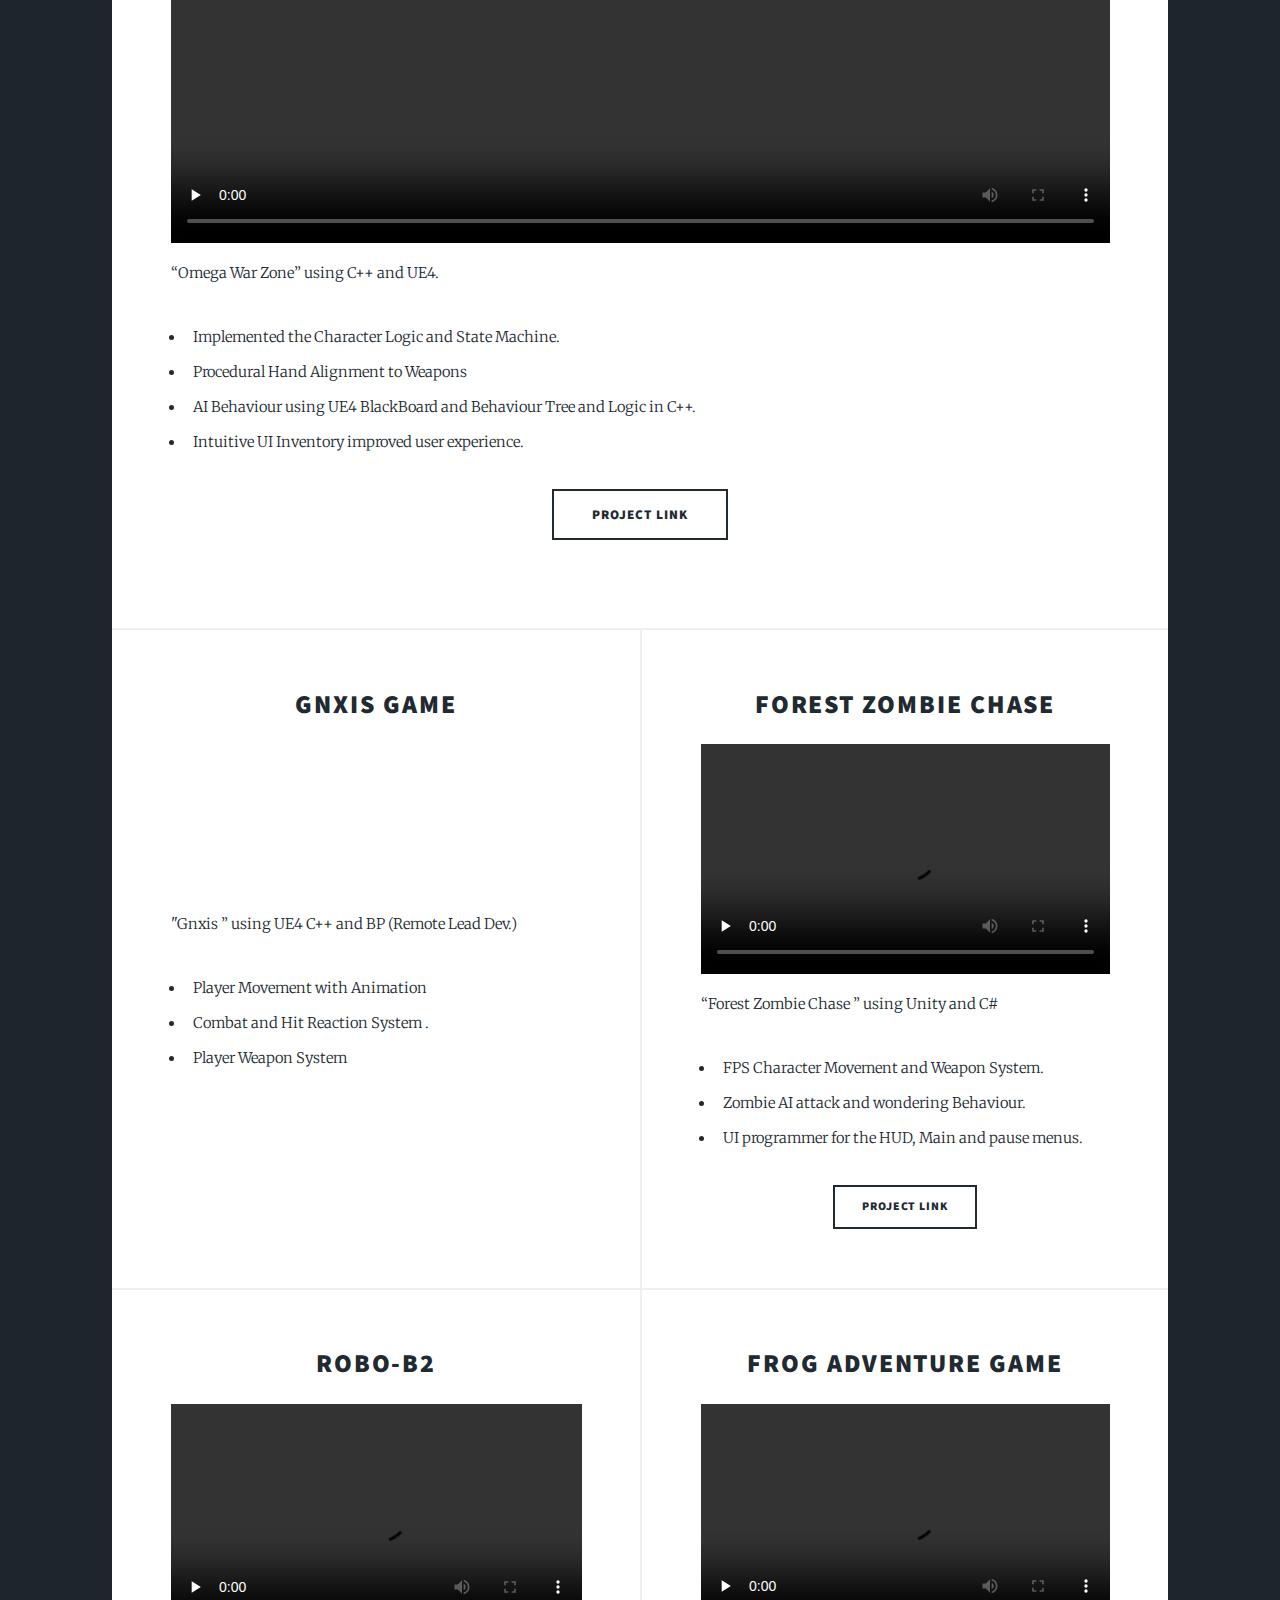
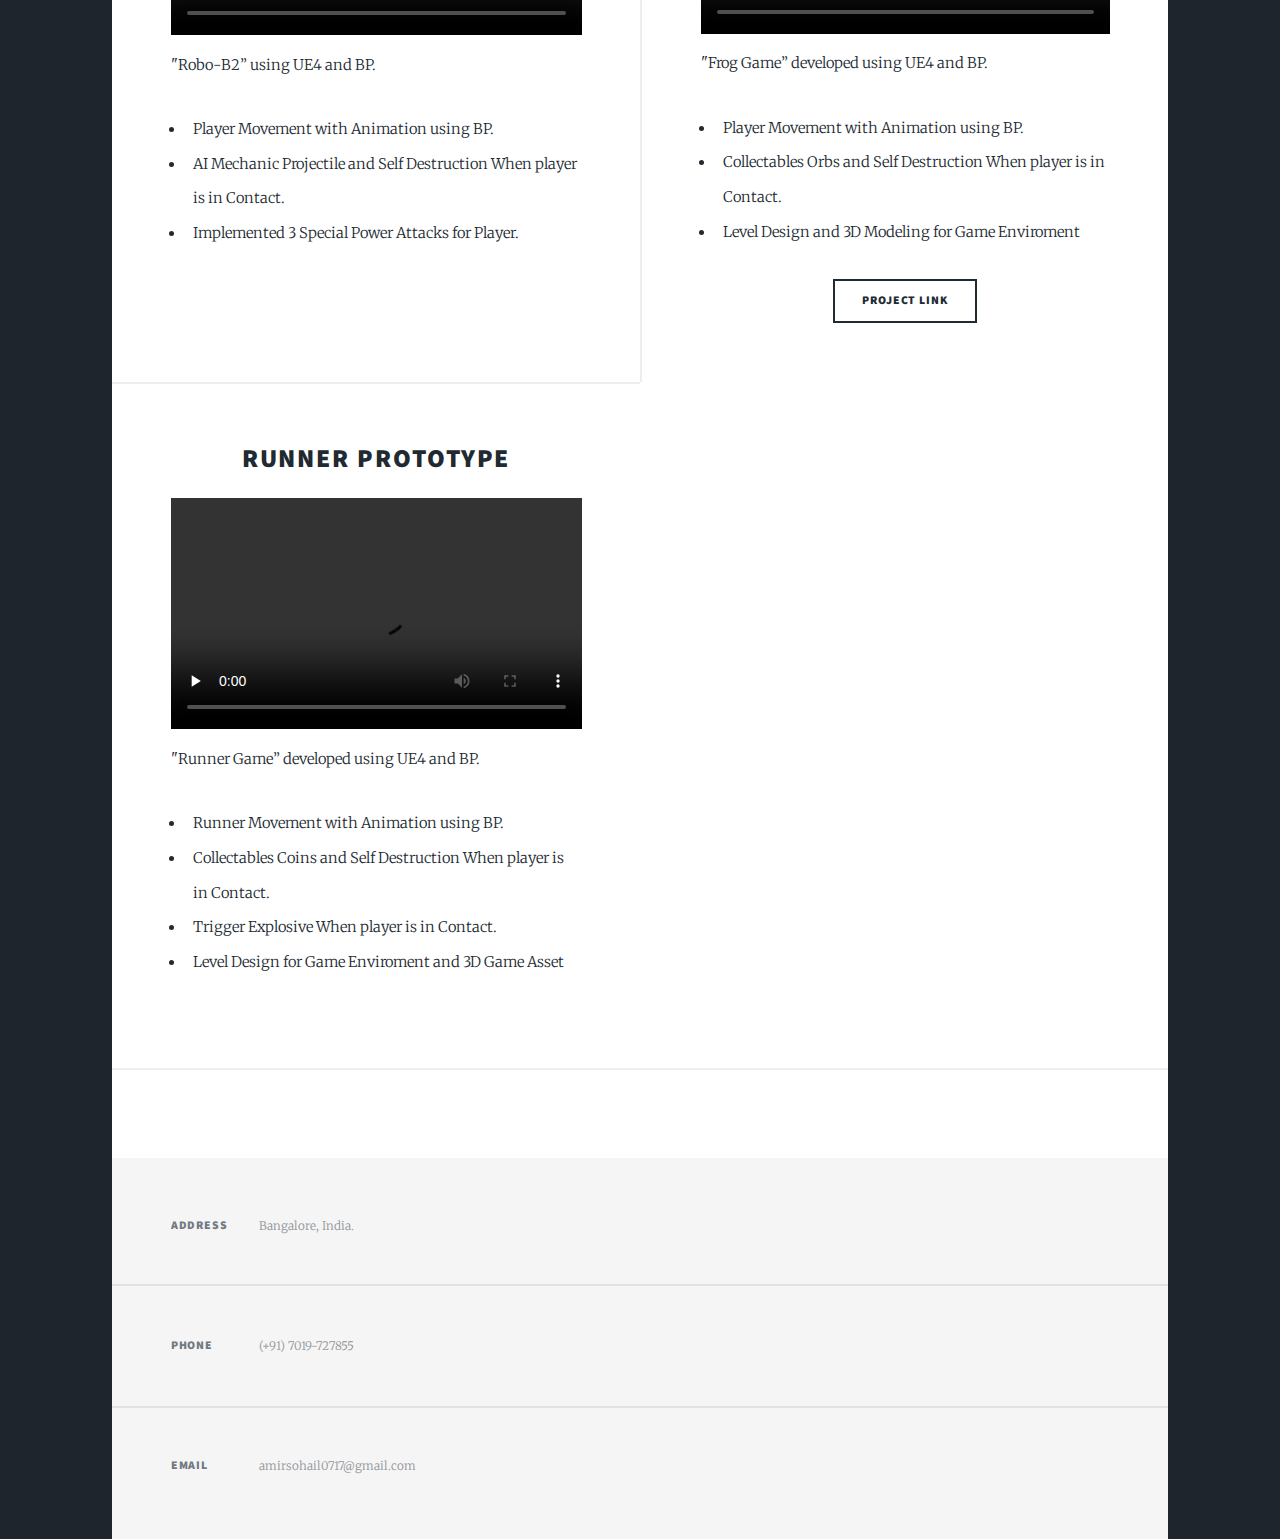
==== commit 79dcea58: "reomove multiplayer" ====
--- a/index.html
+++ b/index.html
@@ -62,7 +62,7 @@
 							<li><a href="./images/Resume.pdf" target="_blank" type="application/pdf">    Resume   </a></li>
 							<li><a href="https://amir0717.itch.io/"   class="fab fa-itch-io">  <span class="label">itch.io</span></a></li>
 							<li><a href="https://www.linkedin.com/in/amir-s-07bb90153/" class="icon brands fa-linkedin"><span class="label">linkedin</span></a></li>
-							<li><a href="https://github.com/ACMOIDRE" class="icon brands fa-github"><span class="label">GitHub</span></a></li>
+							<li><a href="https://github.com/AmirSohail-1" class="icon brands fa-github"><span class="label">GitHub</span></a></li>
 						</ul>
 					</nav> 
 
@@ -109,7 +109,7 @@
 								<div class="col-xs-4 Listing" style=" display: grid; float: left; width: 25%;   background: transparent;" >
 									<strong>Knowledge</strong>
 									<ul>
-										<li>OOPS, Design Patterns (ECS,etc) </li>
+										<li>OOPS Concepts </li>
 										<li>Maths & Physic</li>
 										<!-- <li>DS & Algo</li> -->
 									</ul>
@@ -157,7 +157,7 @@
 								</div>	
 								
 								<ul class="actions special">
-									<li><a href="https://github.com/ACMOIDRE/OmegaWarZoneShooter" class="button large">Project Link</a></li>
+									<li><a href="https://github.com/AmirSohail-1/OmegaWar" class="button large">Project Link</a></li>
 								</ul>
 							</article>
 
@@ -187,7 +187,7 @@
 								</article>
 
 
-								<article>
+								<!-- <article>
 									<header> 
 										<h2><a  > Multiplayer Game </a></h2>
 									</header>
@@ -207,9 +207,7 @@
 											<li> UI and VFX for Game </li>							
 										</ul>
 									</div>
-
-									 
-								</article>
+								</article> -->
 
 								
 
@@ -236,7 +234,7 @@
 									</div>
 
 									<ul class="actions special">
-										<li><a href= "https://github.com/ACMOIDRE/Forest-Zombie-Chase" class="button">Project Link</a></li>
+										<li><a href= "https://amir0717.itch.io/dark-forest-zombie-chase" class="button">Project Link</a></li>
 									</ul>
 								</article>
 
@@ -367,9 +365,9 @@
 								</article> 
 
 
-								<article>
-									<header>
-										 <!-- <span class="date">April 24, 2017</span>    CovidVirus.mp4 -->
+								<!-- <article>
+									<header>
+										   <span class="date">April 24, 2017</span>    CovidVirus.mp4  
 										<h2> Covid-War </h2>
 									</header>
 									<video width="640" height="360" controls preload="none">
@@ -388,7 +386,7 @@
 									<ul class="actions special">
 										<li><a href="https://amir0717.itch.io/covid-war" class="button">Project Link</a></li>
 									</ul>
-								</article> 
+								</article>  -->
 								
 
 
